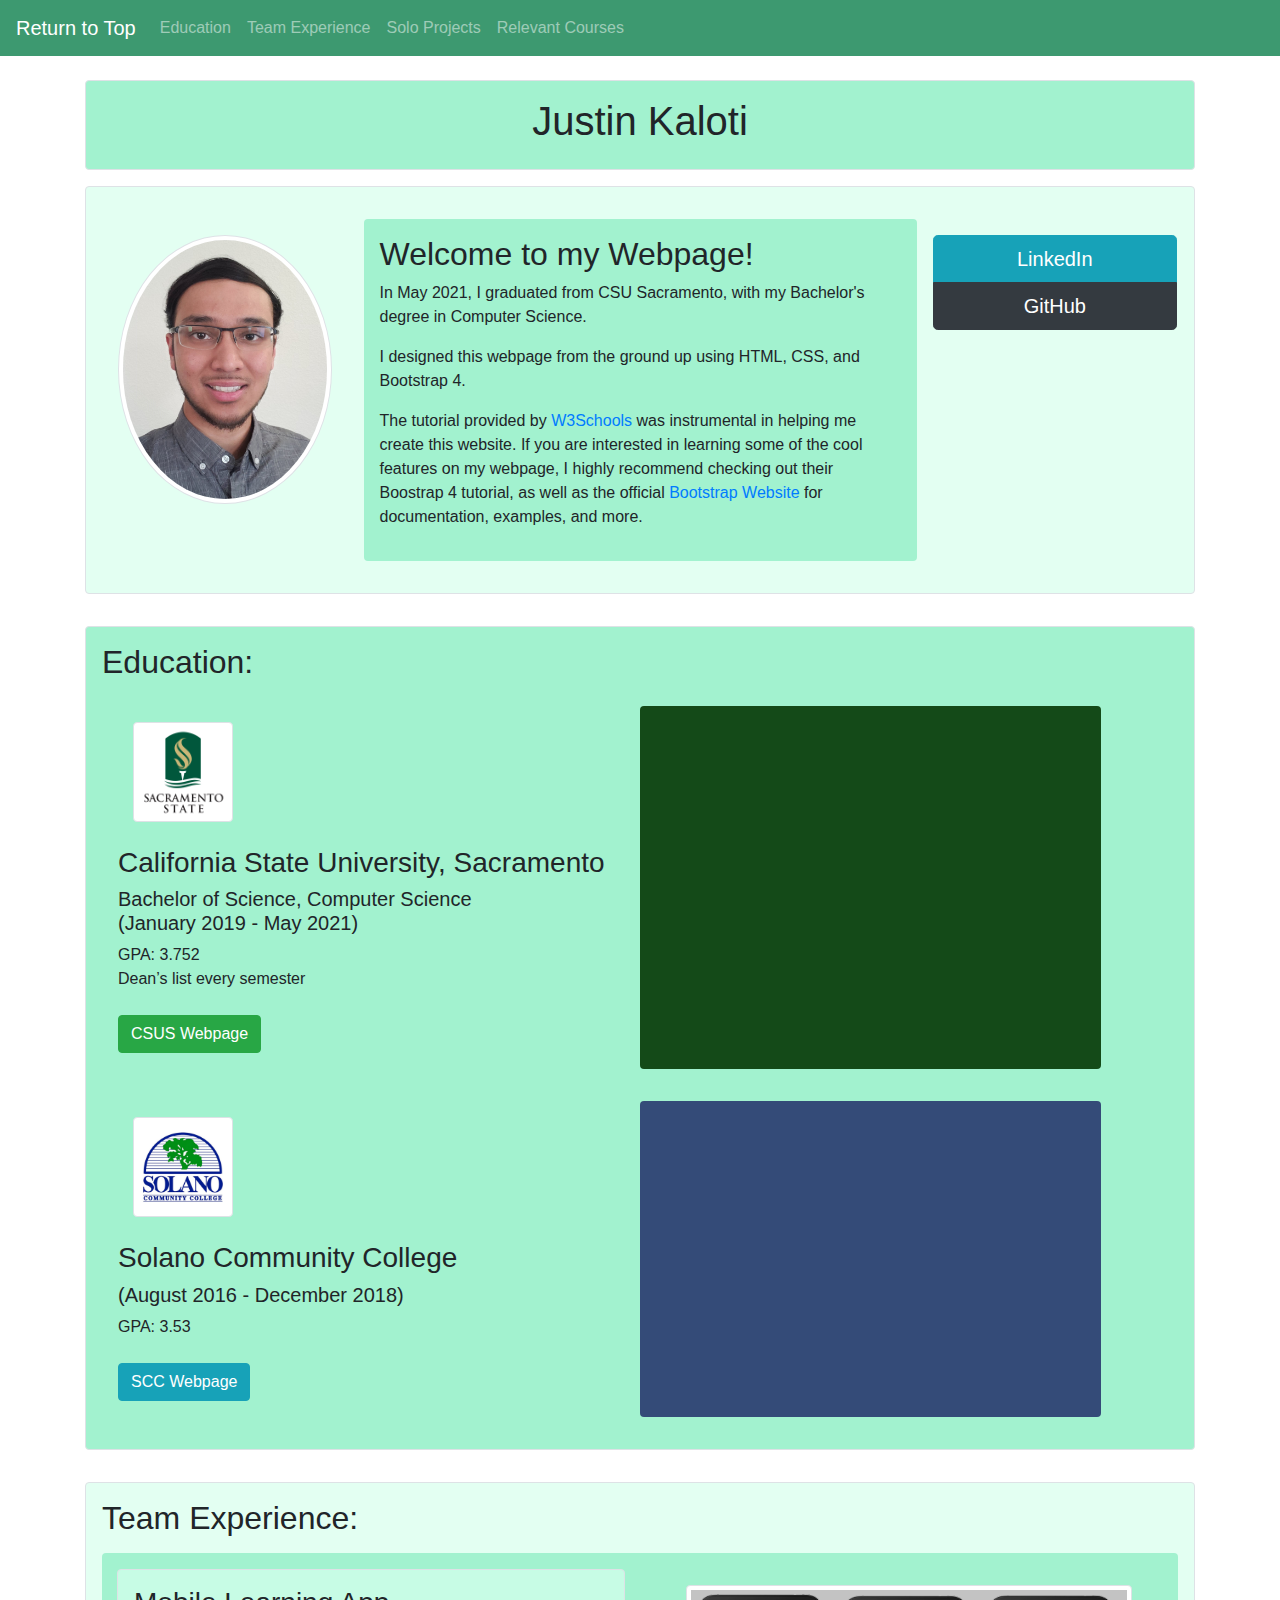
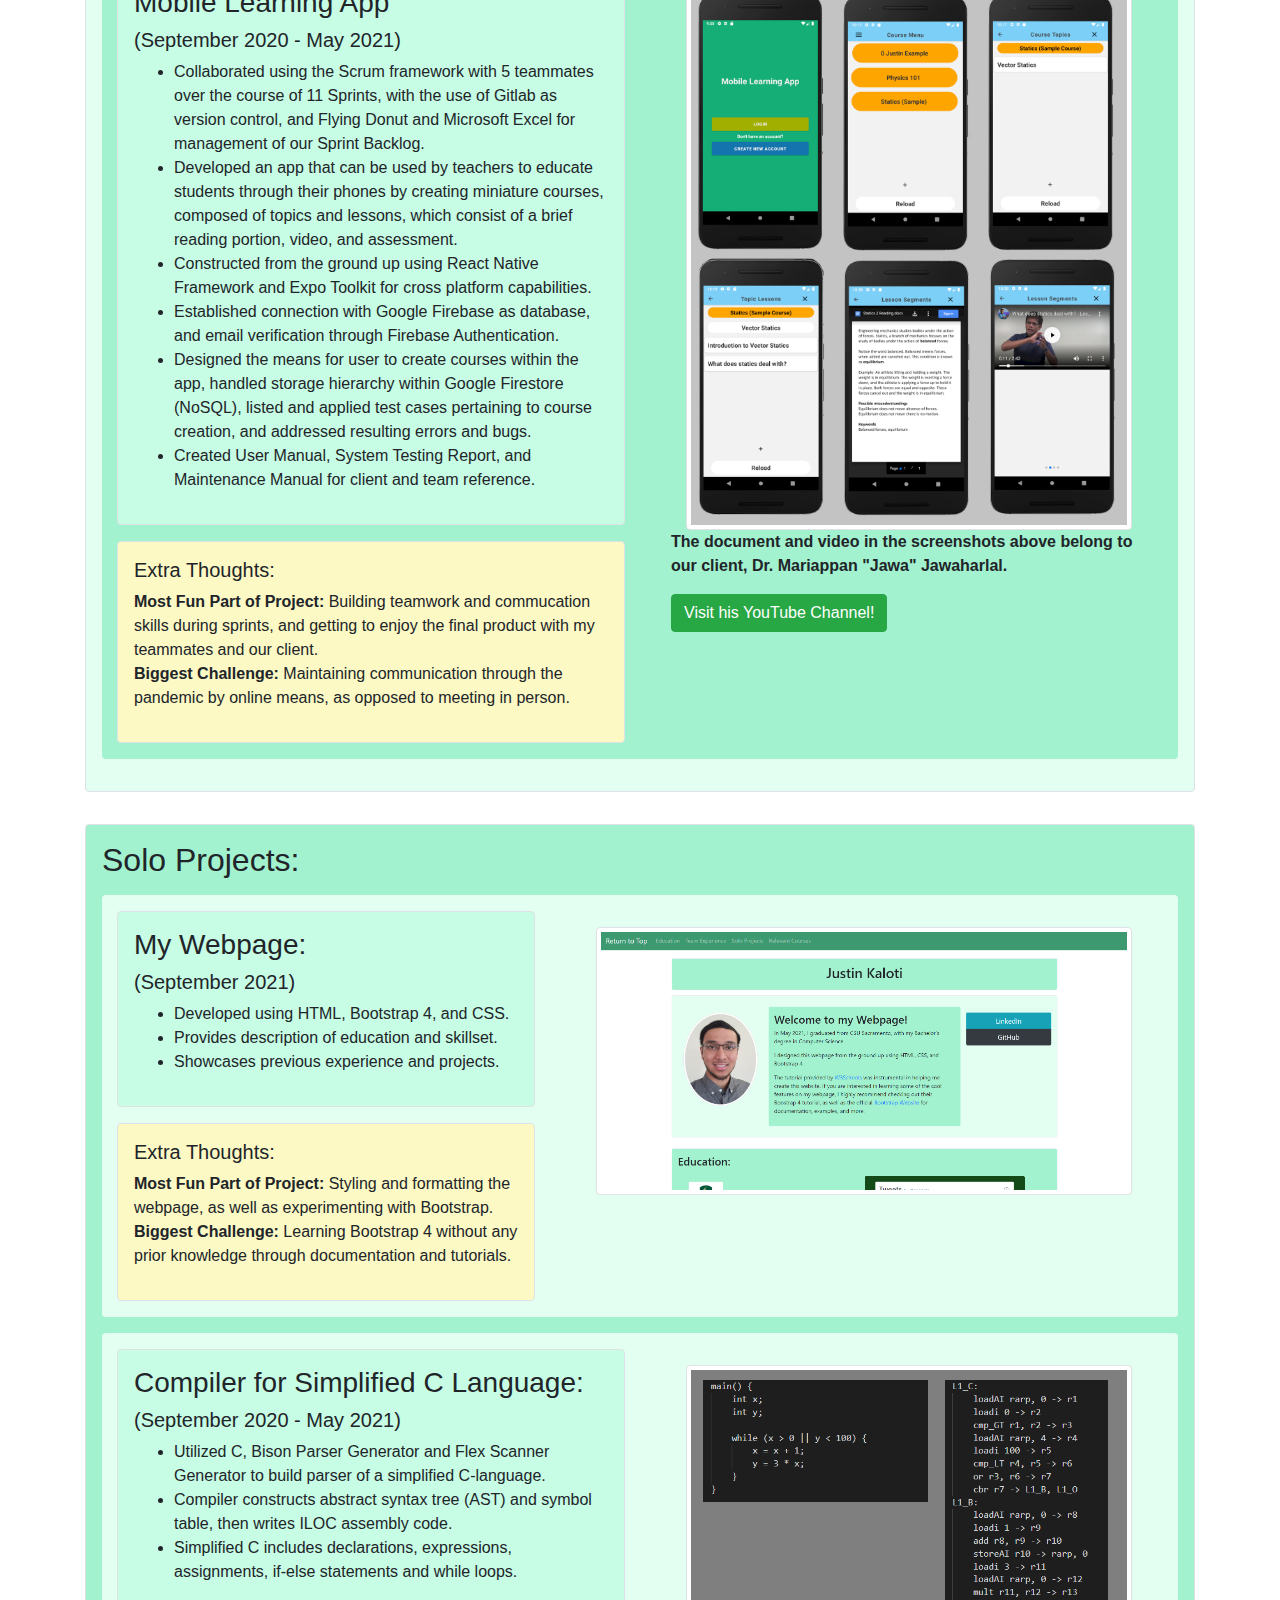
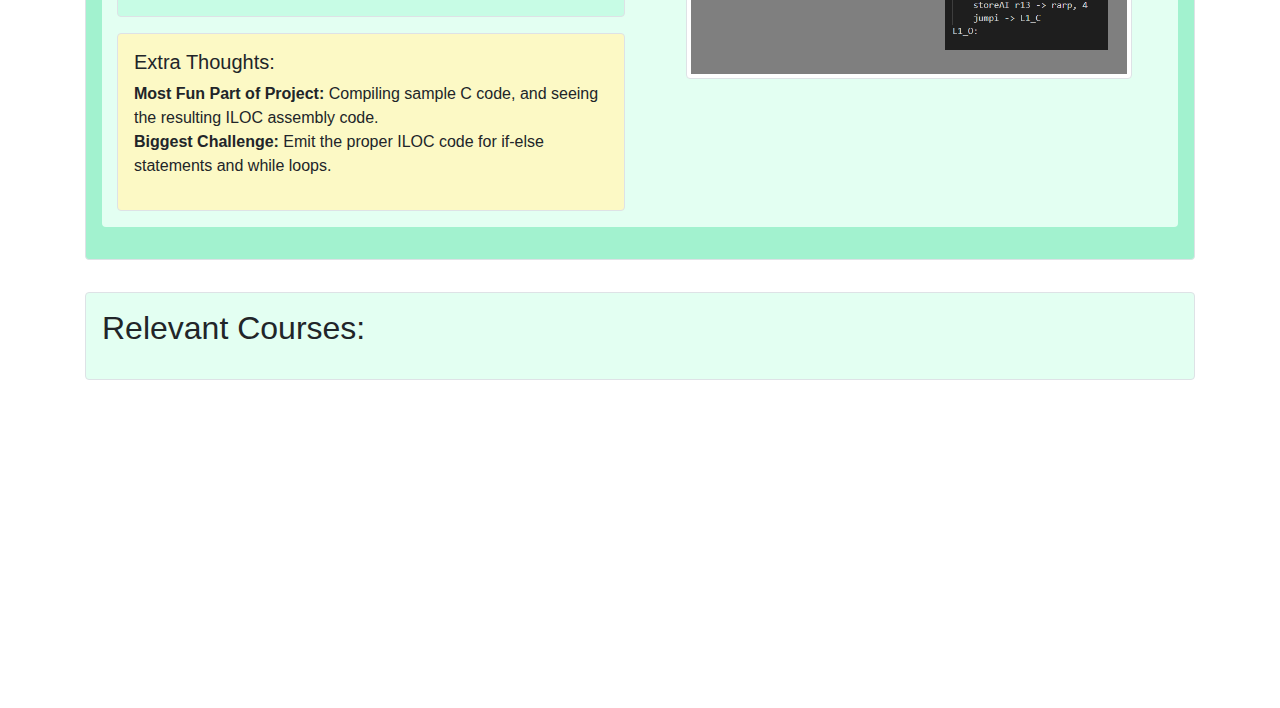
==== index.html @ 1a113081 "remove test images" ====
<!DOCTYPE html>
<html lang="en">
<head>

	<title>Justin Kaloti</title>
	<meta charset="UTF-8">
	<meta name="viewport" content="width=device-width, initial-scale=1">	

	<!--Bootstrap links-->
	<link rel="stylesheet" href="https://maxcdn.bootstrapcdn.com/bootstrap/4.5.2/css/bootstrap.min.css">
	<script src="https://ajax.googleapis.com/ajax/libs/jquery/3.5.1/jquery.min.js"></script>
	<script src="https://cdnjs.cloudflare.com/ajax/libs/popper.js/1.16.0/umd/popper.min.js"></script>
	<script src="https://maxcdn.bootstrapcdn.com/bootstrap/4.5.2/js/bootstrap.min.js"></script>

	<!-- CSS Files-->
	<link rel="stylesheet" href="./styles/index.css" />

</head>


<body class>

<!-- Navigation bar-->
<nav class="navbar navbar-expand-md navbar-col navbar-dark fixed-top">
	<a class="navbar-brand" href="#">Return to Top</a>

	  <!-- Toggler/collapsibe Button -->
	  <button class="navbar-toggler" type="button" data-toggle="collapse" data-target="#collapsibleNavbar">
		<span class="navbar-toggler-icon"></span>
	  </button>

	  <div class="collapse navbar-collapse" id="collapsibleNavbar">
		<ul class="navbar-nav">
			<li class="nav-item">
				<a class="nav-link" href="#edu">Education</a>
			</li>
			<li class="nav-item">
				<a class="nav-link" href="#team">Team Experience</a>
			</li>
			<li class="nav-item">
				<a class="nav-link" href="#solo">Solo Projects</a>
			</li>
			<li class="nav-item">
				<a class="nav-link" href="#courses">Relevant Courses</a>
			</li>
		</ul>
	</div>
</nav>


<!-- Container for Margins-->
<div class="container" style="margin-top:80px">

	<!-- Title Bar -->
	<div class="container p-3 my-3 border primary rounded">
		<center><h1>Justin Kaloti</h1></center>
	</div>

	<!-- Welcome Box -->
	<div class="container p-3 my-3 border secondary rounded">

		<div class="row">

			<div class="col-sm-3 p-3 my-3 ">	
				<div class="container">     
					<img src="Me.jpg"  alt="Myself" class="img-fluid img-thumbnail rounded-circle"> 
				</div>
			</div>

			<div class="col-sm-6 p-3 my-3 primary rounded">
				<h2>Welcome to my Webpage!</h2>

				<p>In May 2021, I graduated from CSU Sacramento, with my Bachelor's degree in Computer Science.</p>

				<p>I designed this webpage from the ground up using HTML, CSS, and Bootstrap 4.</p>

				<p>The tutorial provided by 
				<a href="https://www.w3schools.com/bootstrap4/default.asp">W3Schools</a> 
				was instrumental in helping me create this website. 
				If you are interested in learning some of the cool features on my webpage, I highly recommend checking out their 
				Boostrap 4 tutorial, as well as the official 
				<a href="https://getbootstrap.com/docs/4.0/getting-started/introduction">Bootstrap Website</a> for documentation,
				examples, and more.
				</p>

			</div>	
			
			<div class="col-sm-3 p-3 my-3 ">	
				
				<!-- Vertical button group with links -->
				<center>
				<div class="btn-group-vertical btn-group-lg btn-block">
					<a href="https://www.linkedin.com/in/justin-kaloti-1b9454218/" type="button" class="btn btn-info">LinkedIn</button>
					<a href="https://github.com/Justins574"	 type="button" class="btn btn-dark">GitHub</a>
				</div>
				</center>
			</div>
	
		</div>

	</div>

	<!-- Education Box -->
	<a> <h1 style="padding-top: 40px; margin-top: -40px;" id="edu"></h1> </a>
	<div class="container p-3 my-3 border primary rounded" >
		
		<h2>Education:</h2>
		
		<!-- CSUS Box -->
		<div class="row">
			<div class="col-sm-6 p-3 my-3">	
				<div class="container">
					
					<div class="container">     
						<img src="CSUS.jpg"  alt="CSUS" class="img-fluid img-thumbnail rounded img-reduce"> 
					</div> <br>

					<h3>California State University, Sacramento</h3>
					<h5>Bachelor of Science, Computer Science <br> (January 2019 - May 2021)</h5>
					GPA: 3.752 <br>
					Dean’s list every semester <br><br>
					<a href="https://www.csus.edu/"	 type="button" class="btn btn-success">CSUS Webpage</a>
					
				</div>
			</div>
			<div class="col-sm-5 p-3 my-3 sacramento rounded">	
				<div class="container">     
					<a class="twitter-timeline" href="https://twitter.com/sacstate?ref_src=twsrc%5Etfw"
					data-width="400" data-height="400"> </a> 
					<script async src="https://platform.twitter.com/widgets.js" charset="utf-8"></script>
				</div>
			</div>
		</div>

		<!-- SCC Box -->
		<div class="row">
			<div class="col-sm-6 p-3 my-3 ">	
				<div class="container">     

					<div class="container">     
						<img src="SCC.jpg"  alt="SCC" class="img-fluid img-thumbnail rounded img-reduce"> 
					</div> <br>

					<h3>Solano Community College</h3>
					<h5>(August 2016 - December 2018)</h5>
					GPA: 3.53 <br><br>
					<a href="https://welcome.solano.edu/"	 type="button" class="btn btn-info">SCC Webpage</a>

				</div>
			</div>
			<div class="col-sm-5 p-3 my-3 solano rounded">	
				<div class="container">     
					<a class="twitter-timeline" href="https://twitter.com/solanocommcolle?ref_src=twsrc%5Egoogle%7Ctwcamp%5Eserp%7Ctwgr%5Eauthor"
					data-width="400" data-height="400"> </a> 
					<script async src="https://platform.twitter.com/widgets.js" charset="utf-8"></script>
				</div>
			</div>
		</div>


	</div>


	<!-- Team Experience -->
	<a> <h1 style="padding-top: 40px; margin-top: -40px;" id="team"></h1> </a>
	<div class="container p-3 my-3 border secondary rounded">

		<h2>Team Experience:</h2>

		<!-- Mobile Learning App Box -->
		<div class="container primary rounded my-3">
			<div class="row">

				<div class="col-sm-6">	
					<div class="container border tertiary rounded  p-3 my-3">
						<h3>Mobile Learning App</h3>
						<h5>(September 2020 - May 2021)</h5>
						<ul>
							<li>Collaborated using the Scrum framework with 5 teammates over the course of 11 Sprints, with the use of Gitlab as
								version control, and Flying Donut and Microsoft Excel for management of our Sprint Backlog.
							</li>
							<li>Developed an app that can be used by teachers to educate students through their phones by creating miniature
								courses, composed of topics and lessons, which consist of a brief reading portion, video, and assessment.</li>
							<li>Constructed from the ground up using React Native Framework and Expo Toolkit for cross platform capabilities.</li>
							<li>Established connection with Google Firebase as database, and email verification through Firebase Authentication.</li>
							<li>Designed the means for user to create courses within the app, handled storage hierarchy within Google Firestore</li>
								(NoSQL), listed and applied test cases pertaining to course creation, and addressed resulting errors and bugs.
							<li>Created User Manual, System Testing Report, and Maintenance Manual for client and team reference.</li>

						</ul>
					</div>

					<div class="container border extra_thoughts rounded p-3 my-3">
						<h5>Extra Thoughts:</h5>
						<p>
							<strong>Most Fun Part of Project:</strong>
							Building teamwork and commucation skills during sprints, and getting to enjoy the final product with my teammates and our client.
							<br>

							<strong>Biggest Challenge:</strong>
							Maintaining communication through the pandemic by online means, as opposed to meeting in person.
							<br>

						</p>
					</div>

				</div>

				<div class="col-sm-6 p-3 my-3">	
					<div class="container">
						<div class="container">     
							<img src="Mobile Learning App.png"  alt="Mobile" class="img-fluid img-thumbnail rounded"> 
						</div>
					</div>

					<div class="container">
						<p>
							<strong>The document and video in the screenshots above belong to our client, Dr. Mariappan "Jawa" Jawaharlal.</strong>
						</p>
						<a href="https://www.youtube.com/channel/UCD2BZiPZCD4WR0AMD7f00rA/featured"	 type="button" class="btn btn-success">
							Visit his YouTube Channel!</a>
					</div>
				</div>
			</div>
		</div>
	</div>


	<a> <h1 style="padding-top: 40px; margin-top: -40px;" id="solo"></h1> </a>
	<div class="container p-3 my-3 border primary rounded">

		<h2>Solo Projects:</h2>

		<!-- My Webpage-->
		<div class="container secondary rounded my-3">
			<div class="row">

				<div class="col-sm-5">	
					<div class="container border tertiary rounded  p-3 my-3">
						<h3>My Webpage:</h3>
						<h5>(September 2021)</h5>
						<ul>
							<li>Developed using HTML, Bootstrap 4, and CSS.
							</li>
							<li>Provides description of education and skillset.
							</li>
							<li>Showcases previous experience and projects.
							</li>

						</ul>
					</div>

					<div class="container border extra_thoughts rounded p-3 my-3">
						<h5>Extra Thoughts:</h5>
						<p>
							<strong>Most Fun Part of Project:</strong>
							Styling and formatting the webpage, as well as experimenting with Bootstrap.
							<br>

							<strong>Biggest Challenge:</strong>
							Learning Bootstrap 4 without any prior knowledge through documentation and tutorials.
							<br>

						</p>
					</div>

				</div>

				<div class="col-sm-7 p-3 my-3">	
					<div class="container">
						<div class="container">     
							<img src="MyWebpage.png"  alt="Webpage" class="img-fluid img-thumbnail rounded"> 
						</div>
					</div>
				</div>
			</div>
		</div>

		<!-- Compiler for Simplified C Language -->
		<div class="container secondary rounded my-3">
			<div class="row">

				<div class="col-sm-6">	
					<div class="container border tertiary rounded  p-3 my-3">
						<h3>Compiler for Simplified C Language:</h3>
						<h5>(September 2020 - May 2021)</h5>
						<ul>
							<li>Utilized C, Bison Parser Generator and Flex Scanner Generator to build parser of a simplified C-language.
							</li>
							<li>Compiler constructs abstract syntax tree (AST) and symbol table, then writes ILOC assembly code. 
							</li>
							<li>Simplified C includes declarations, expressions, assignments, if-else statements and while loops.
							</li>

						</ul>
					</div>

					<div class="container border extra_thoughts rounded p-3 my-3">
						<h5>Extra Thoughts:</h5>
						<p>
							<strong>Most Fun Part of Project:</strong>
							Compiling sample C code, and seeing the resulting ILOC assembly code. 
							<br>

							<strong>Biggest Challenge:</strong>
							Emit the proper ILOC code for if-else statements and while loops.
							<br>

						</p>
					</div>

				</div>

				<div class="col-sm-6 p-3 my-3">	
					<div class="container">
						<div class="container">     
							<img src="Compiler.png"  alt="Compiler" class="img-fluid img-thumbnail rounded"> 
						</div>
					</div>
				</div>
			</div>
		</div>


		
	</div>


	<a> <h1 style="padding-top: 40px; margin-top: -40px;" id="courses"></h1> </a>
	<div class="container p-3 my-3 border secondary rounded">

		<h2>Relevant Courses:</h2>

		<p>

		</p>

	</div>

</div>

<br><br><br><br><br><br><br><br><br><br><br><br><br>

</body>
</html>
---- styles/index.css ----
.navbar-col{
    background-color: #3D9970;
}

.primary{
    background-color: #a2f2cf;
}

.secondary{
    background-color: #e3fff2;
}

.tertiary{
    background-color: #c7fce5;
}


.extra_thoughts{
 background-color: #fcf9c5;   
}

.solano{
    background-color: #344b78;
}

.sacramento{
    background-color: #144a18;
}

.img-reduce{
    width: 100px;
    height: auto;
}

.old{background-color: #fec59c;}
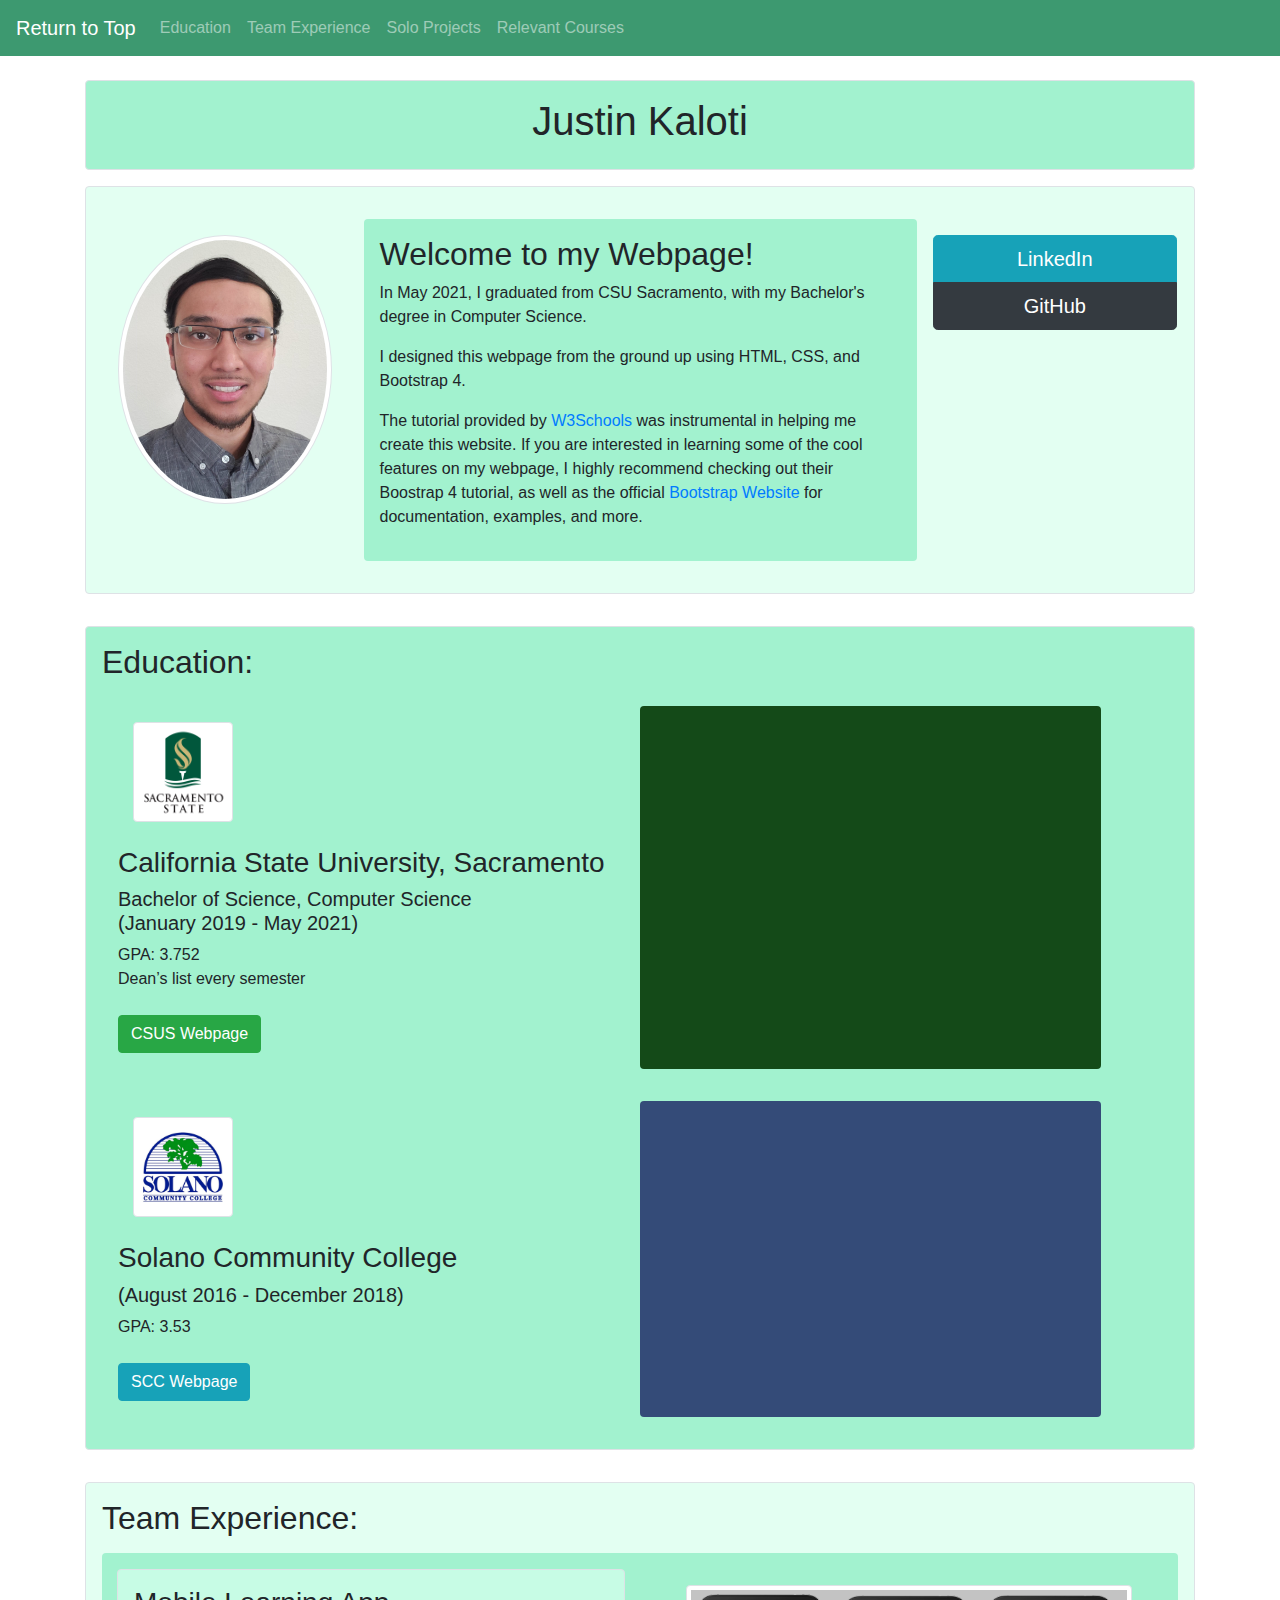
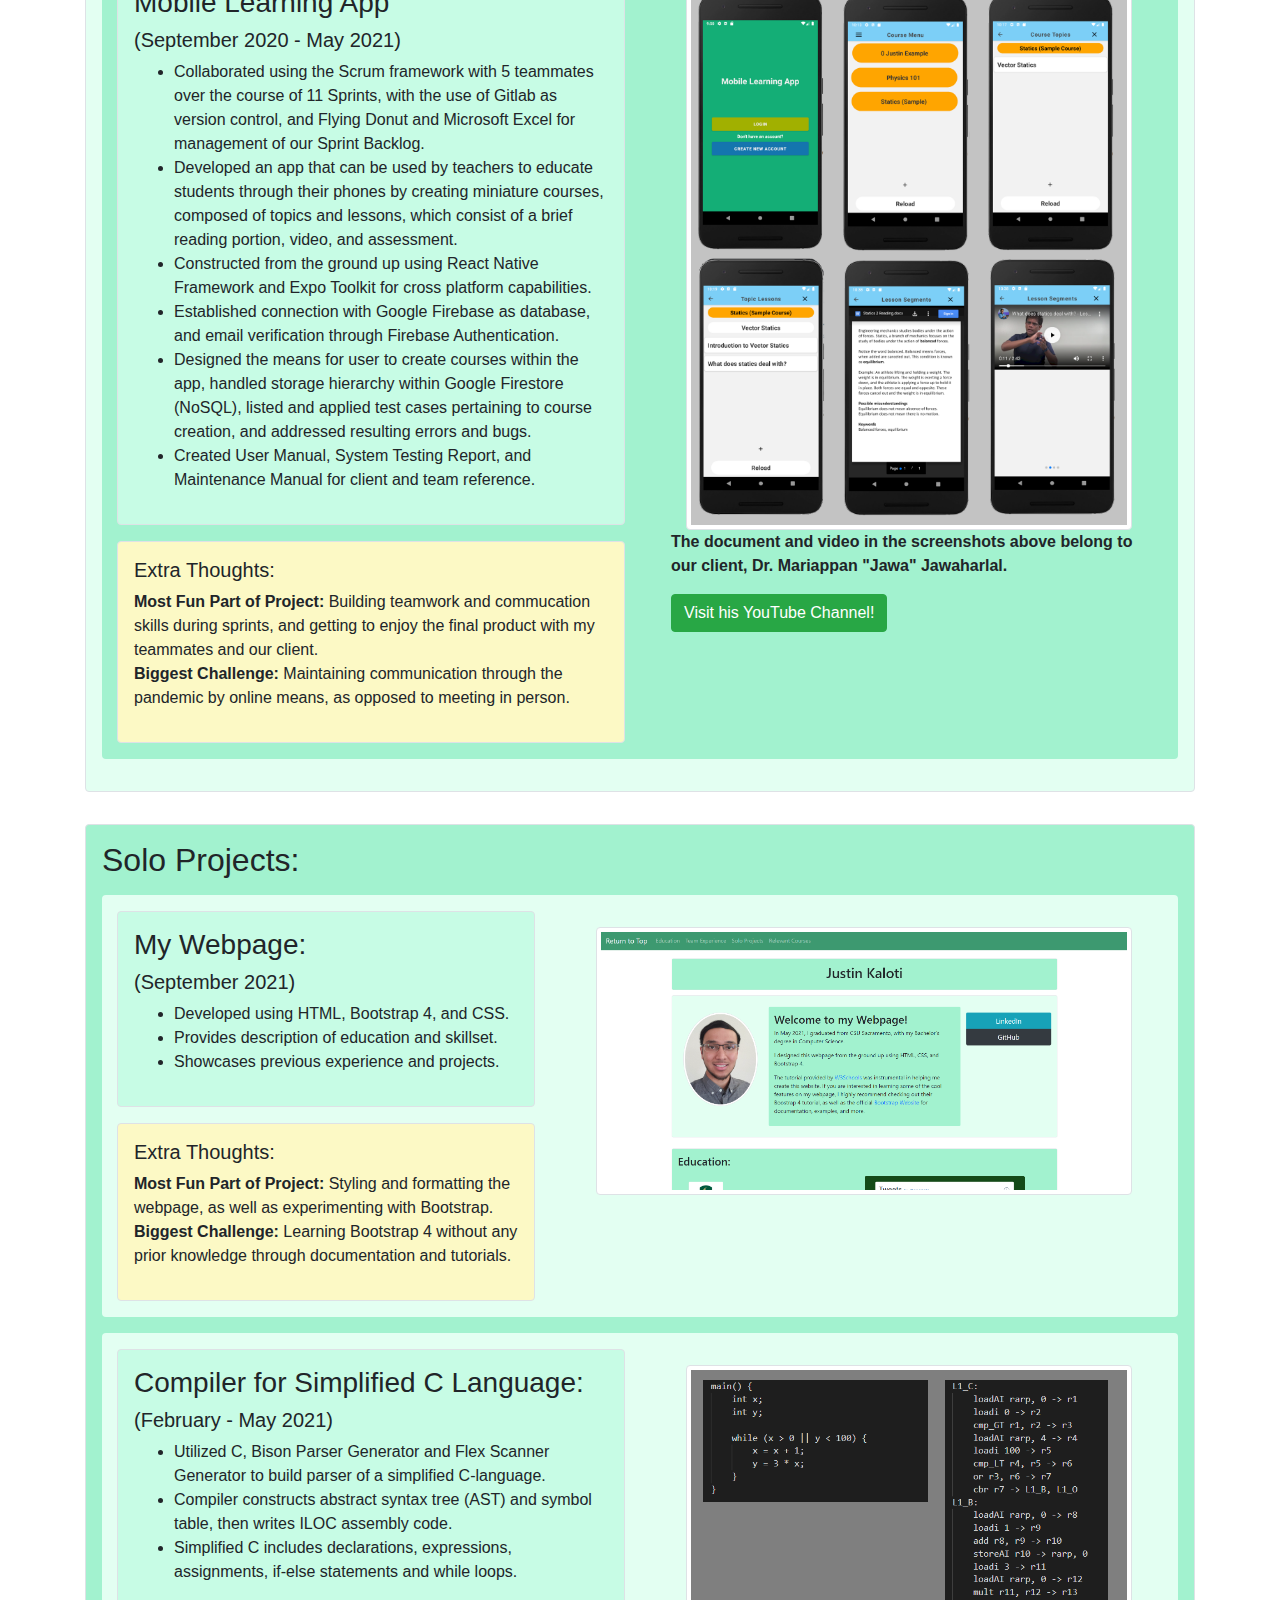
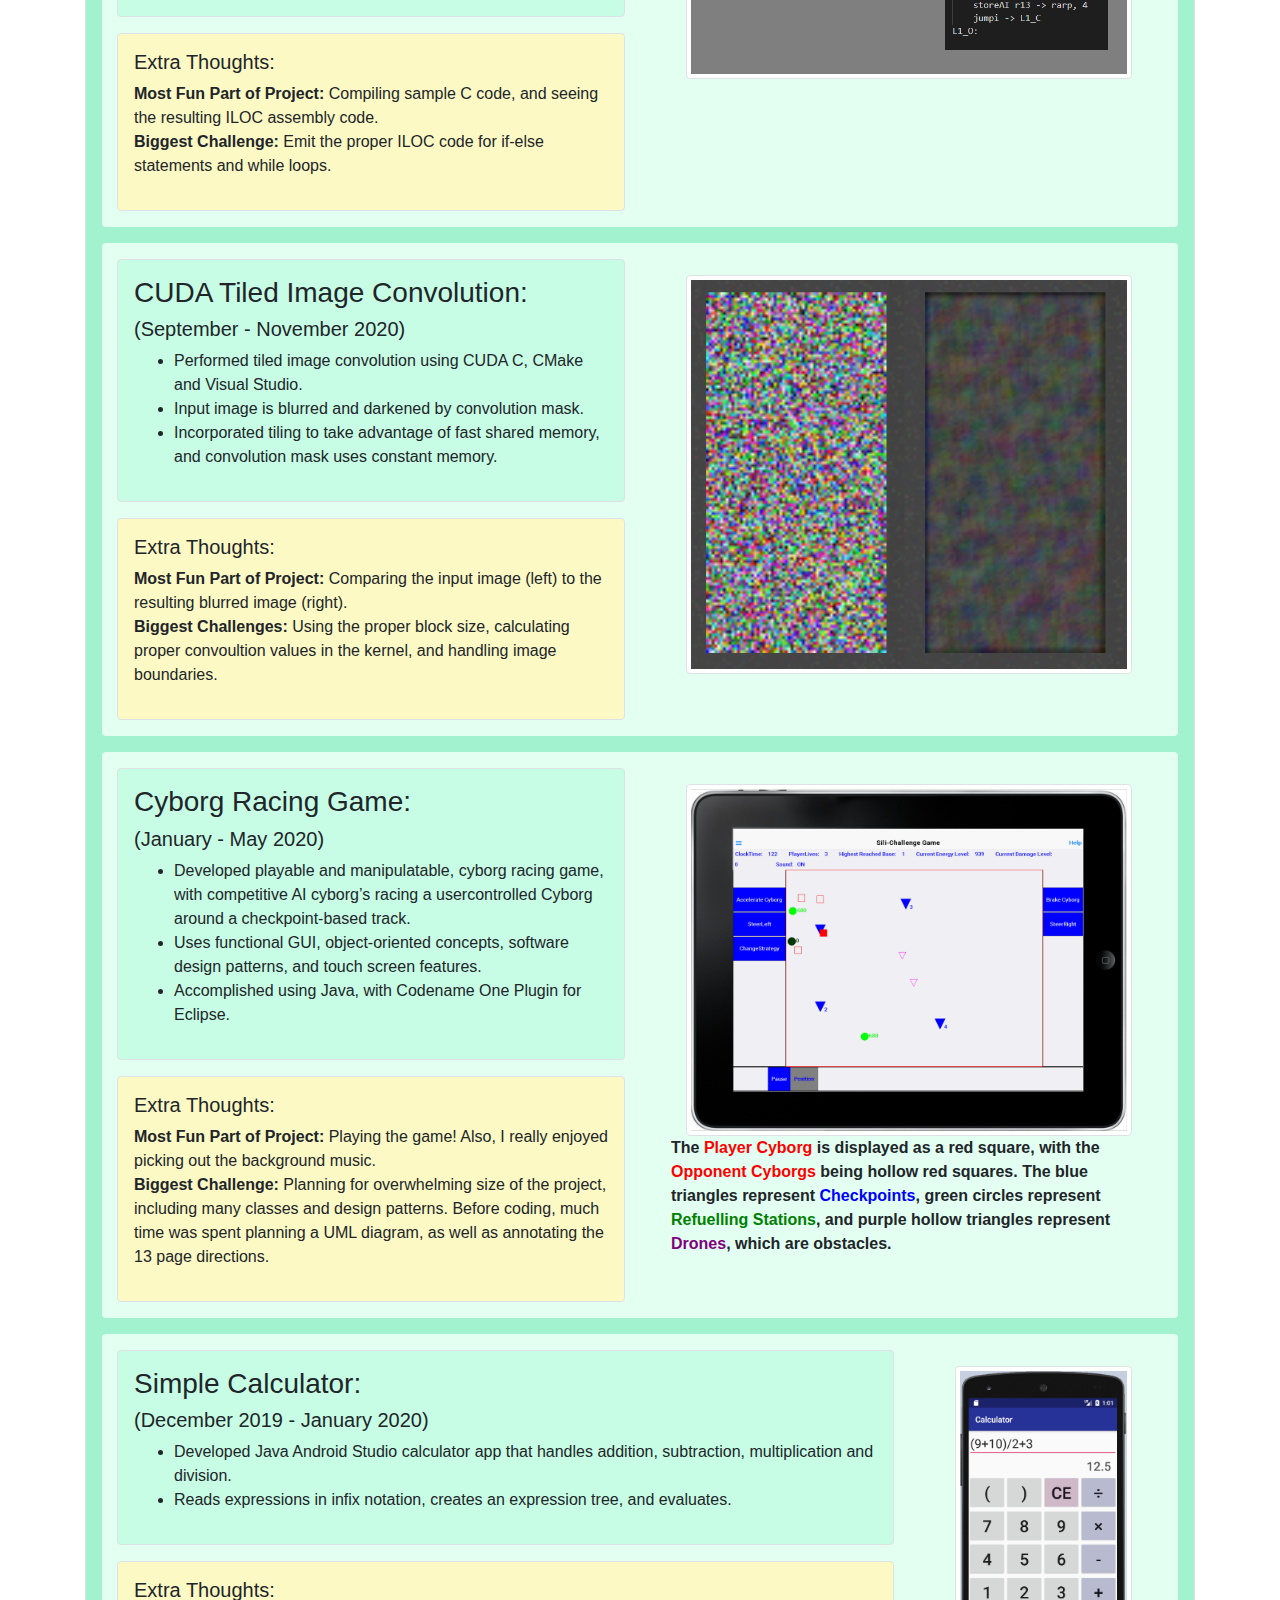
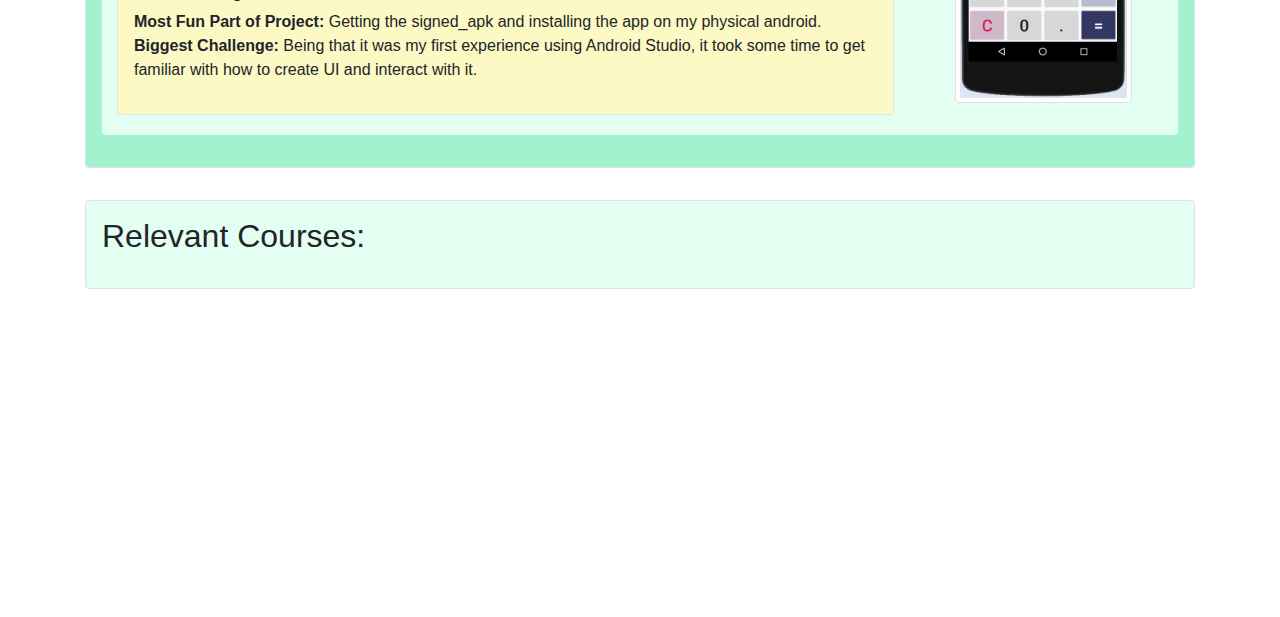
==== commit dd7eb2a4: "Added remaining three projects" ====
--- a/index.html
+++ b/index.html
@@ -283,7 +283,7 @@
 				<div class="col-sm-6">	
 					<div class="container border tertiary rounded  p-3 my-3">
 						<h3>Compiler for Simplified C Language:</h3>
-						<h5>(September 2020 - May 2021)</h5>
+						<h5>(February - May 2021)</h5>
 						<ul>
 							<li>Utilized C, Bison Parser Generator and Flex Scanner Generator to build parser of a simplified C-language.
 							</li>
@@ -321,6 +321,153 @@
 			</div>
 		</div>
 
+		<!-- CUDA Tiled Image Convolution -->
+		<div class="container secondary rounded my-3">
+			<div class="row">
+
+				<div class="col-sm-6">	
+					<div class="container border tertiary rounded  p-3 my-3">
+						<h3>CUDA Tiled Image Convolution:</h3>
+						<h5>(September - November 2020)</h5>
+						<ul>
+							<li>Performed tiled image convolution using CUDA C, CMake and Visual Studio.
+							</li>
+							<li>Input image is blurred and darkened by convolution mask.
+							</li>
+							<li>Incorporated tiling to take advantage of fast shared memory, and convolution mask uses constant memory.
+							</li>
+
+
+						</ul>
+					</div>
+
+					<div class="container border extra_thoughts rounded p-3 my-3">
+						<h5>Extra Thoughts:</h5>
+						<p>
+							<strong>Most Fun Part of Project:</strong>
+							Comparing the input image (left) to the resulting blurred image (right).
+							<br>
+
+							<strong>Biggest Challenges:</strong>
+							Using the proper block size, calculating proper convoultion values in the kernel, and handling image boundaries.
+							<br>
+
+						</p>
+					</div>
+
+				</div>
+
+				<div class="col-sm-6 p-3 my-3">	
+					<div class="container">
+						<div class="container">     
+							<img src="Convolution.png"  alt="Convolution" class="img-fluid img-thumbnail rounded"> 
+						</div>
+					</div>
+				</div>
+			</div>
+		</div>
+		
+		<!-- Cyborg Game -->
+		<div class="container secondary rounded my-3">
+			<div class="row">
+
+				<div class="col-sm-6">	
+					<div class="container border tertiary rounded  p-3 my-3">
+						<h3>Cyborg Racing Game:</h3>
+						<h5>(January - May 2020)</h5>
+						<ul>
+							<li>Developed playable and manipulatable, cyborg racing game, with competitive 
+								AI cyborg’s racing a usercontrolled Cyborg around a checkpoint-based track. 
+							</li>
+							<li>Uses functional GUI, object-oriented concepts, software design patterns, and touch screen features. 
+							</li>
+							<li>Accomplished using Java, with Codename One Plugin for Eclipse. 
+							</li>
+
+						</ul>
+					</div>
+
+					<div class="container border extra_thoughts rounded p-3 my-3">
+						<h5>Extra Thoughts:</h5>
+						<p>
+							<strong>Most Fun Part of Project:</strong>
+							Playing the game! Also, I really enjoyed picking out the background music.
+							<br>
+
+							<strong>Biggest Challenge:</strong>
+							Planning for overwhelming size of the project, including many classes and design patterns. 
+							Before coding, much time was spent planning a UML diagram, as well as annotating the 13 page directions.
+							<br>
+
+						</p>
+					</div>
+
+				</div>
+
+				<div class="col-sm-6 p-3 my-3">	
+					<div class="container">
+						<div class="container">     
+							<img src="CyborgGame.PNG"  alt="Cyborg Game" class="img-fluid img-thumbnail rounded"> 
+						</div>
+					</div>
+					<div class="container">
+						<p>
+							<strong>
+								The <a style="color:red;">Player Cyborg</a> is displayed as a red square, 
+								with the <a style="color:red;">Opponent Cyborgs</a> being hollow red squares.
+								The blue triangles represent <a style="color:blue;">Checkpoints</a>, 
+								green circles represent <a style="color:green;">Refuelling Stations</a>, and purple
+								hollow triangles represent <a style="color:purple;">Drones</a>, which are obstacles.
+							</strong>
+						</p>
+					</div>
+				</div>
+			</div>
+		</div>
+
+		<!-- Simple Calculator -->
+		<div class="container secondary rounded my-3">
+			<div class="row">
+
+				<div class="col-sm-9">	
+					<div class="container border tertiary rounded  p-3 my-3">
+						<h3>Simple Calculator:</h3>
+						<h5>(December 2019 - January 2020)</h5>
+						<ul>
+							<li>Developed Java Android Studio calculator app that handles addition, subtraction, multiplication and division. 
+							</li>
+							<li>Reads expressions in infix notation, creates an expression tree, and evaluates. 
+							</li>
+
+						</ul>
+					</div>
+
+					<div class="container border extra_thoughts rounded p-3 my-3">
+						<h5>Extra Thoughts:</h5>
+						<p>
+							<strong>Most Fun Part of Project:</strong>
+							Getting the signed_apk and installing the app on my physical android.
+							<br>
+
+							<strong>Biggest Challenge:</strong>
+							Being that it was my first experience using Android Studio, it took some time to get familiar with
+							how to create UI and interact with it.
+							<br>
+
+						</p>
+					</div>
+
+				</div>
+
+				<div class="col-sm-3 p-3 my-3">	
+					<div class="container">
+						<div class="container">     
+							<img src="Calculator.PNG"  alt="Calculator" class="img-fluid img-thumbnail rounded"> 
+						</div>
+					</div>
+				</div>
+			</div>
+		</div>
 
 		
 	</div>
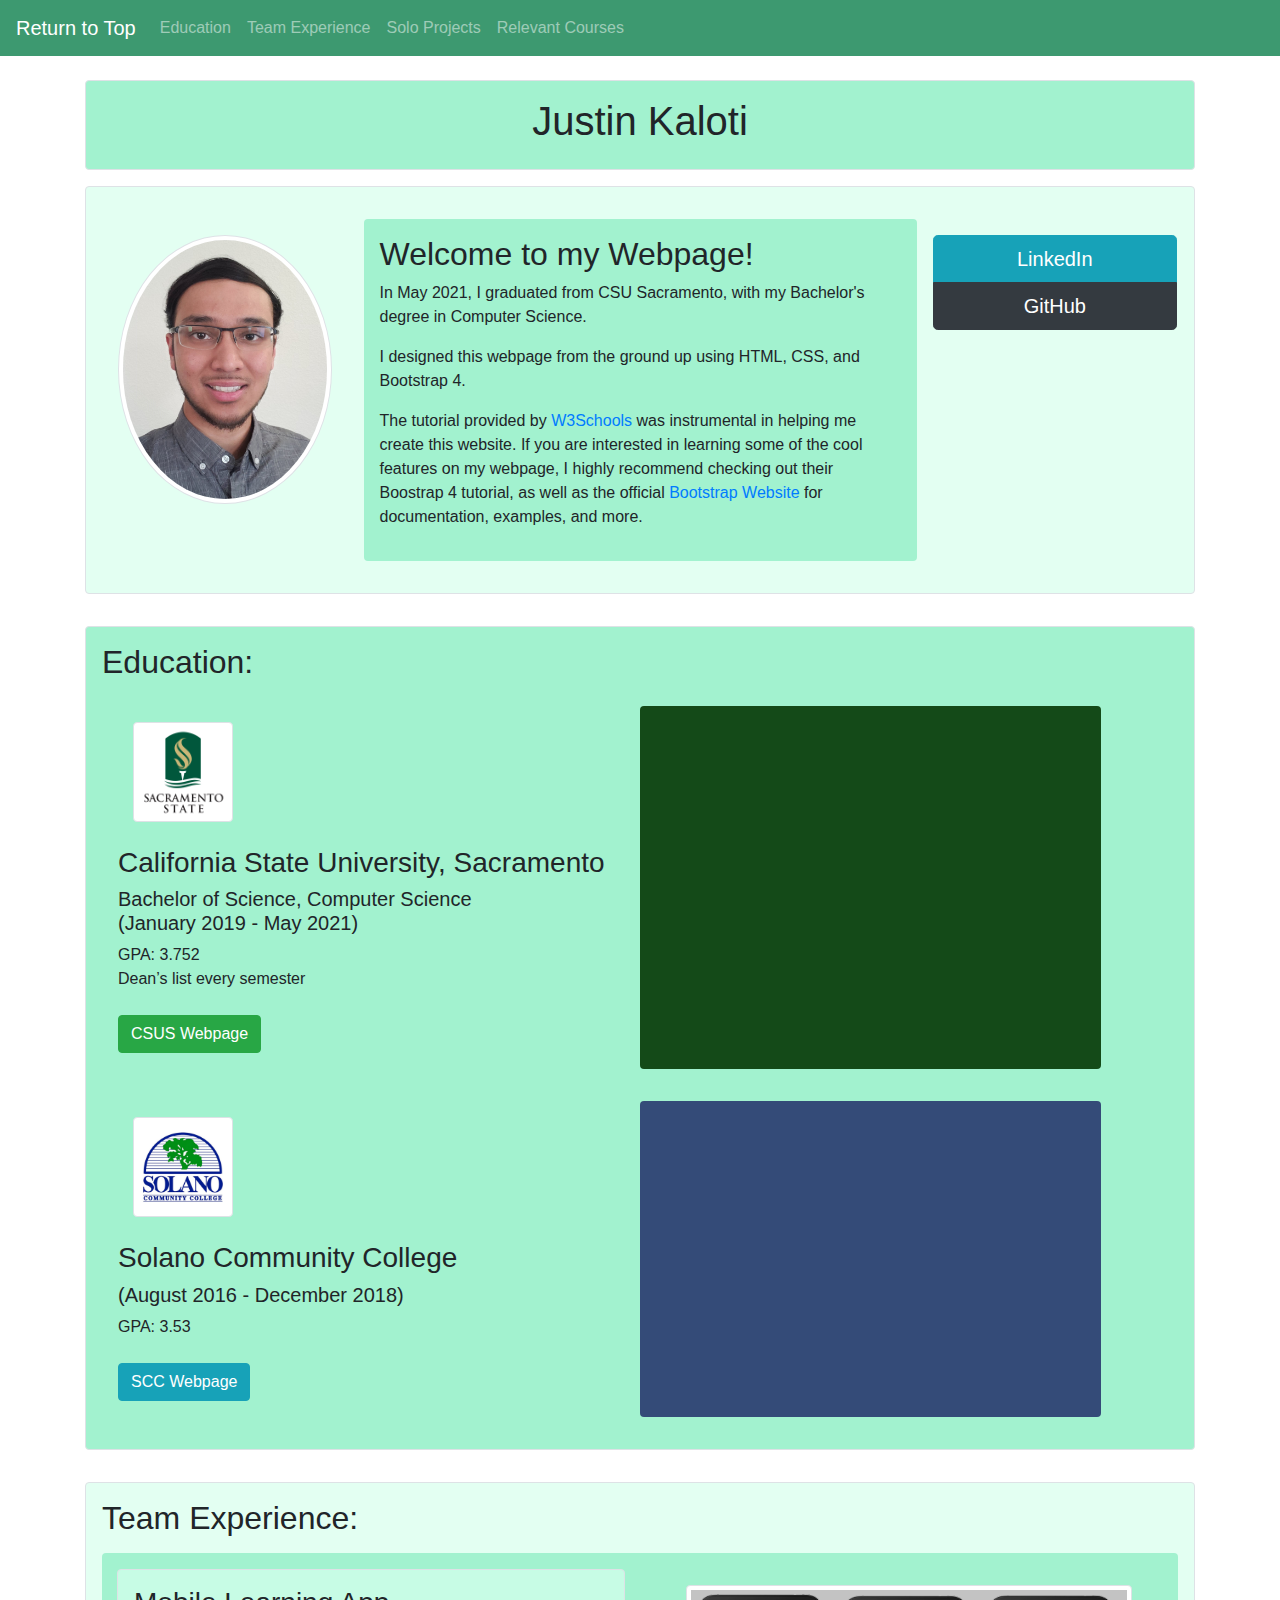
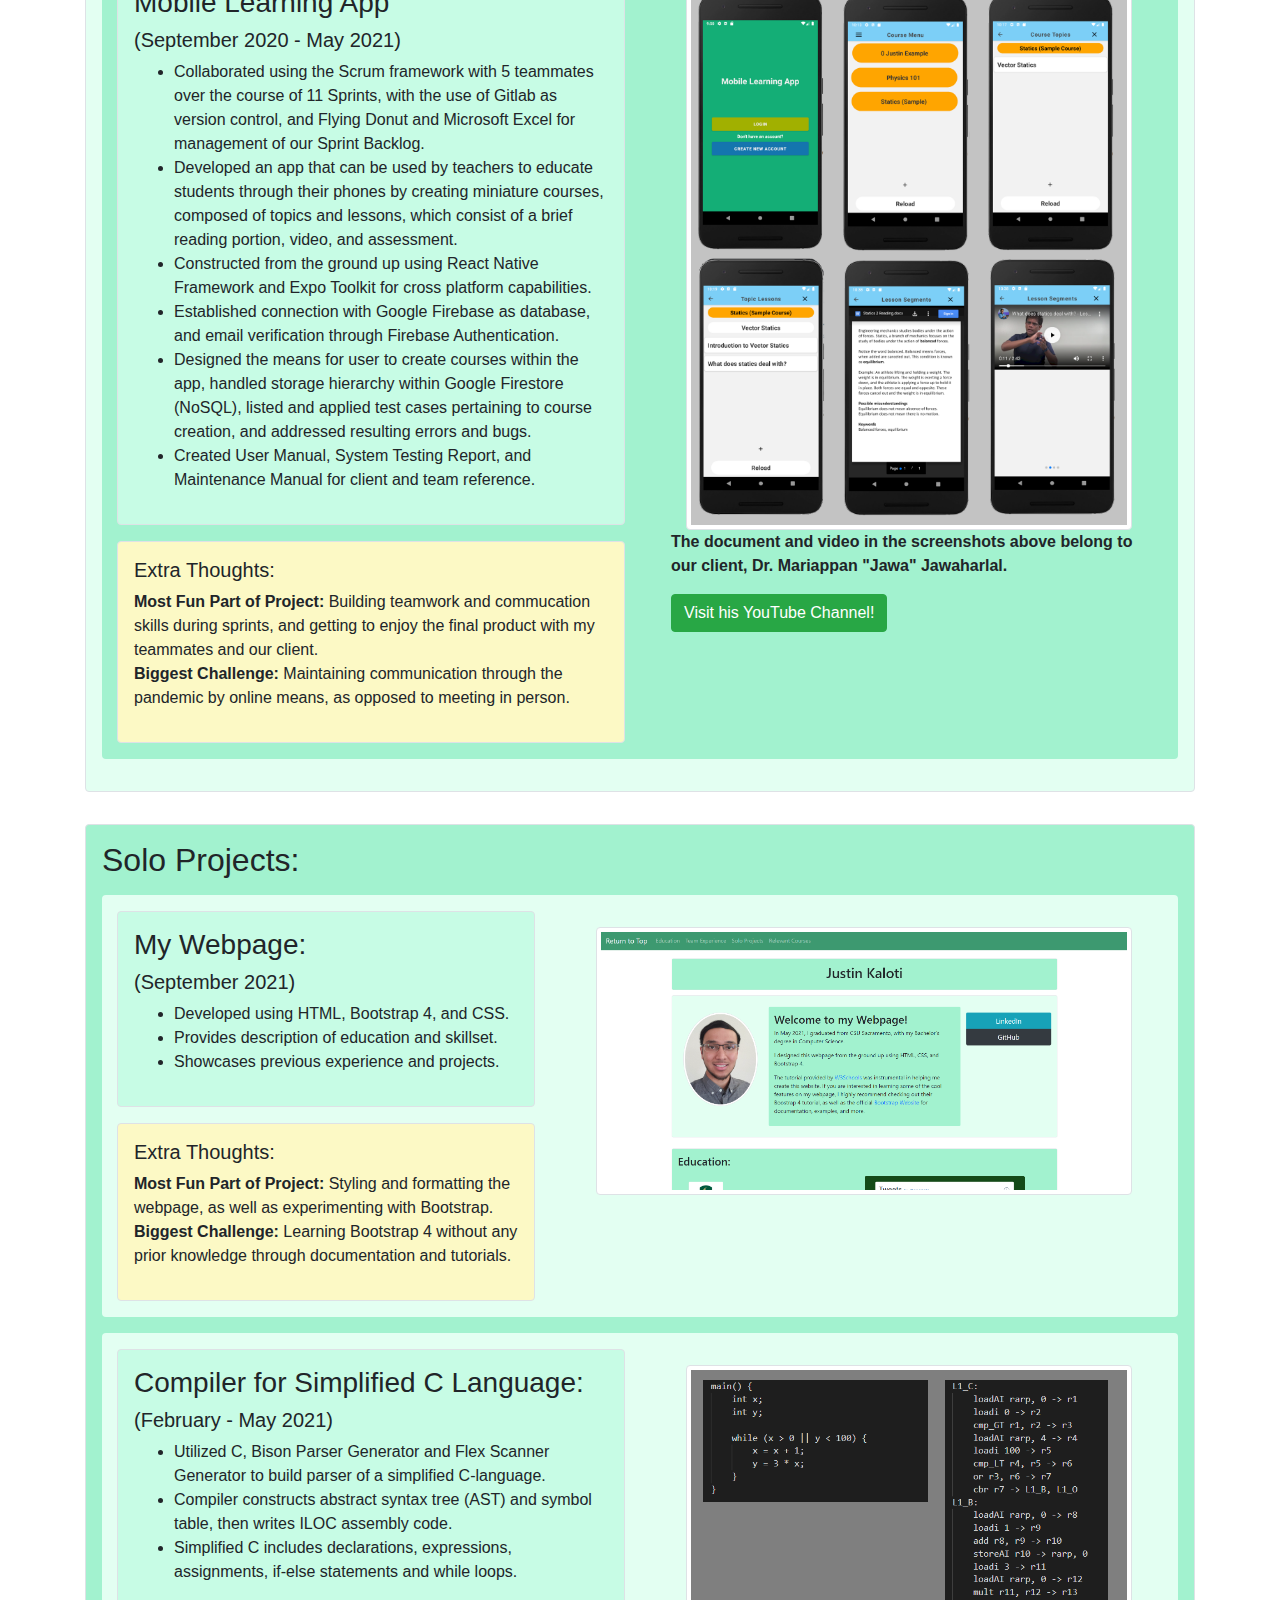
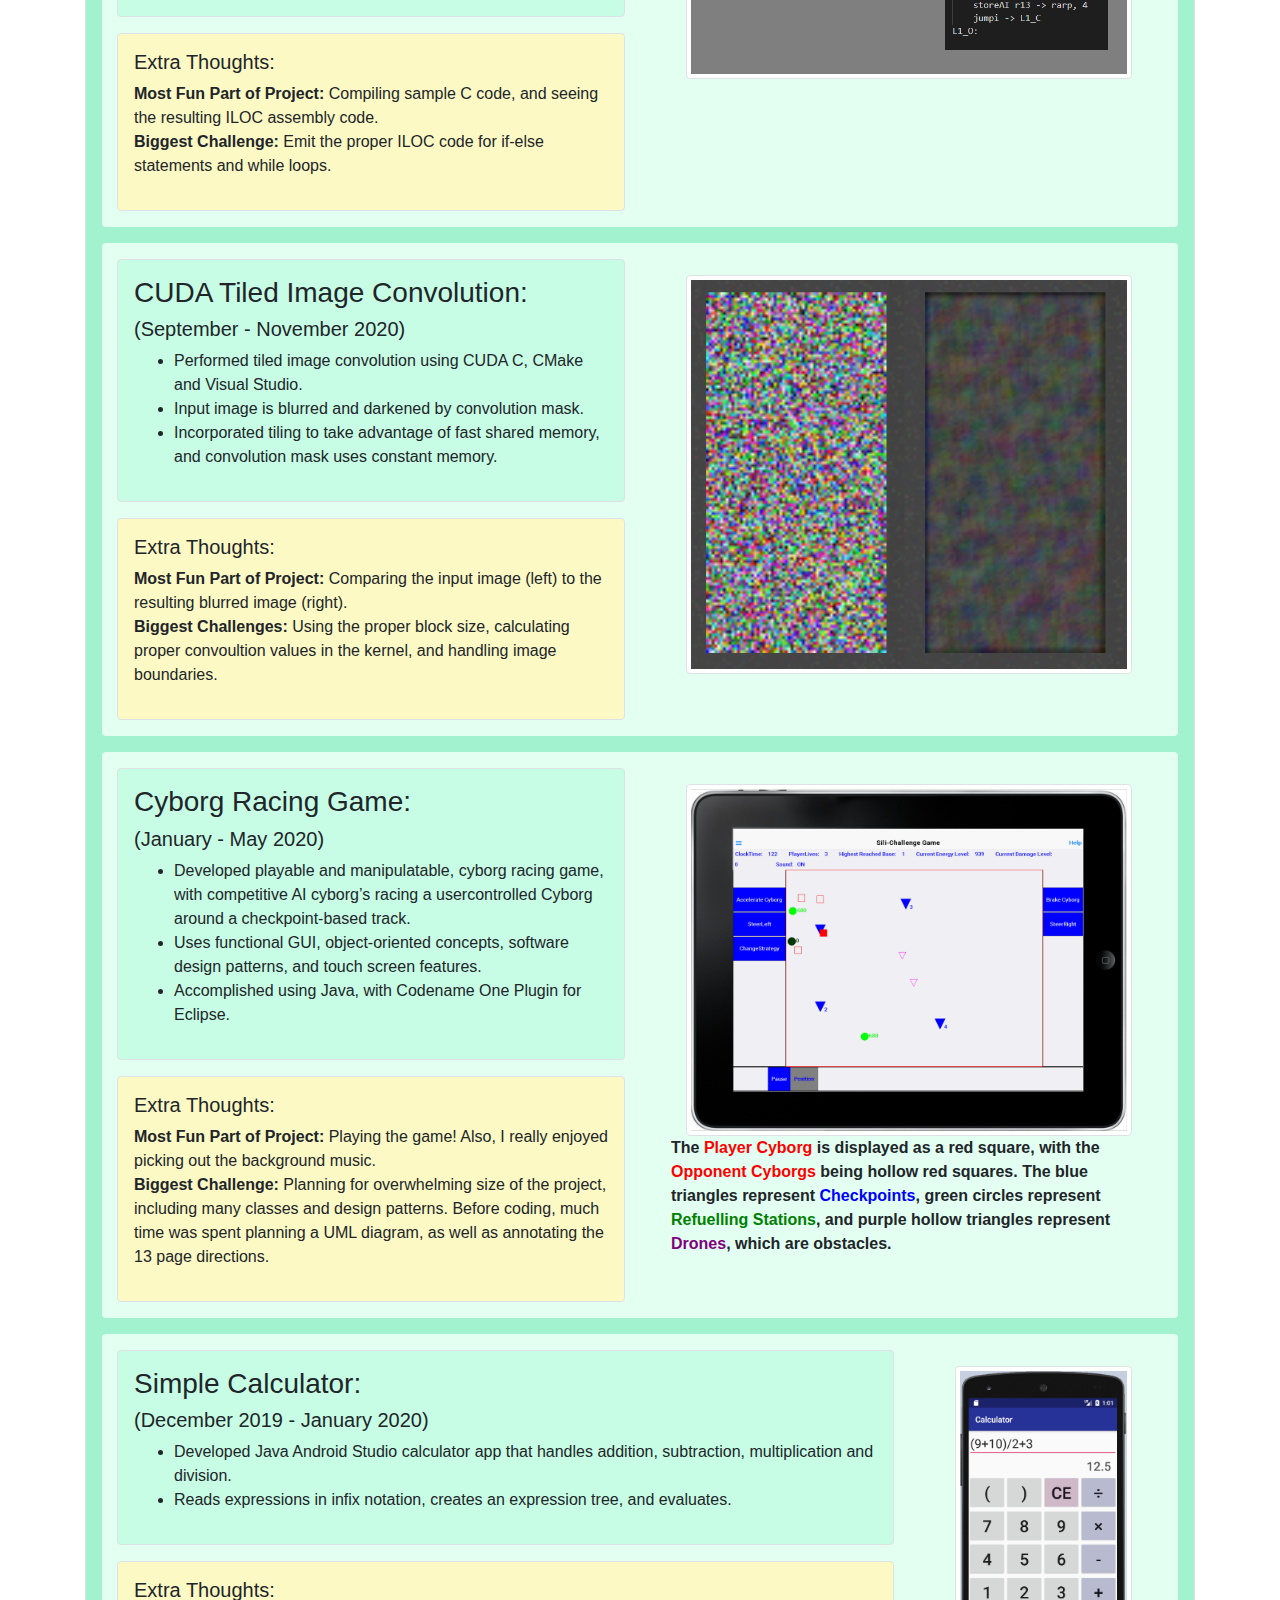
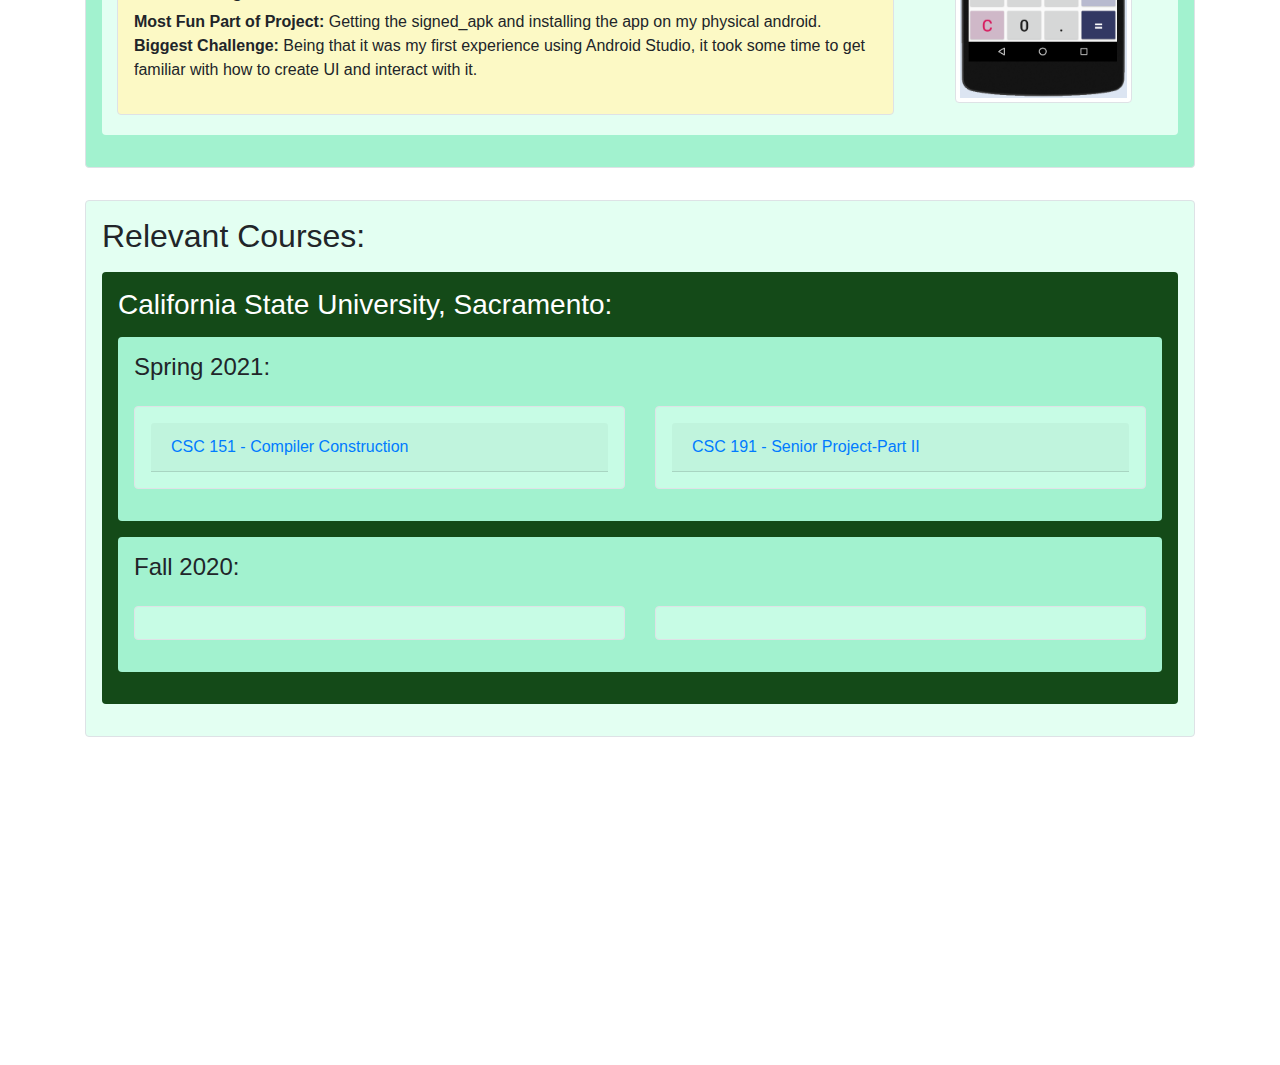
==== commit 7bade203: "Spring 2021 classes added" ====
--- a/index.html
+++ b/index.html
@@ -474,16 +474,85 @@
 
 
 	<a> <h1 style="padding-top: 40px; margin-top: -40px;" id="courses"></h1> </a>
-	<div class="container p-3 my-3 border secondary rounded">
+	<div class="container p-3 my-3 border secondary rounded" id="accordion">
 
 		<h2>Relevant Courses:</h2>
 
-		<p>
-
-		</p>
-
-	</div>
-
+		<div class="container sacramento rounded p-3 my-3">
+
+			<h3><a style="color:white;">California State University, Sacramento:</a></h3>
+
+			<div class="container primary rounded p-3 my-3">
+
+				<h4>Spring 2021:</h4>
+
+				<div class="row">
+	
+					
+					<div class="col-sm-6">	
+						<div class="card border tertiary rounded  p-3 my-3">
+							<div class="card-header">
+								<a class="card-link" data-toggle="collapse" href="#csc151">
+									CSC 151 - Compiler Construction
+								</a>
+							</div>
+							<div id="csc151" class="collapse">
+								<div class="card-body">
+									Practical approach to compiler design and implementation. Organization of a compiler, 
+									algorithms for lexical, syntactic and semantic analysis, recursive descent and/or LALR parsing, 
+									organization of symbol tables, error detection and recovery, object code generation. 
+									Modular design will be emphasized.
+								</div>
+							</div>
+						</div>
+					</div>
+
+					<div class="col-sm-6">	
+						<div class="card border tertiary rounded  p-3 my-3">
+							<div class="card-header">
+								<a class="card-link" data-toggle="collapse" href="#csc191">
+									CSC 191 - Senior Project-Part II
+								</a>
+							</div>
+							<div id="csc191" class="collapse">
+								<div class="card-body">
+									Continuation of the group project begun in CSC 190. 
+									Teams apply software engineering principles to the design, implementation and testing of their software product. 
+									All technical work is published using guidelines modeled after IEEE documentation standards along with an appropriate user manual. 
+									Oral and written reports are required. Senior project is completed with the successful delivery, 
+									installation and demonstration of the software along with all approved documentation. 
+									Lecture one hour, laboratory three hours.
+								</div>
+							</div>
+						</div>
+					</div>
+
+	
+				</div>
+			</div>
+
+			<div class="container primary rounded p-3 my-3">
+				<h4>Fall 2020:</h4>
+
+				<div class="row">
+	
+					<div class="col-sm-6">	
+						<div class="container border tertiary rounded  p-3 my-3">
+
+						</div>
+					</div>
+					<div class="col-sm-6">	
+						<div class="container border tertiary rounded  p-3 my-3">
+
+						</div>
+					</div>
+	
+				</div>
+
+			</div>
+		</div>
+
+	</div>
 </div>
 
 <br><br><br><br><br><br><br><br><br><br><br><br><br>
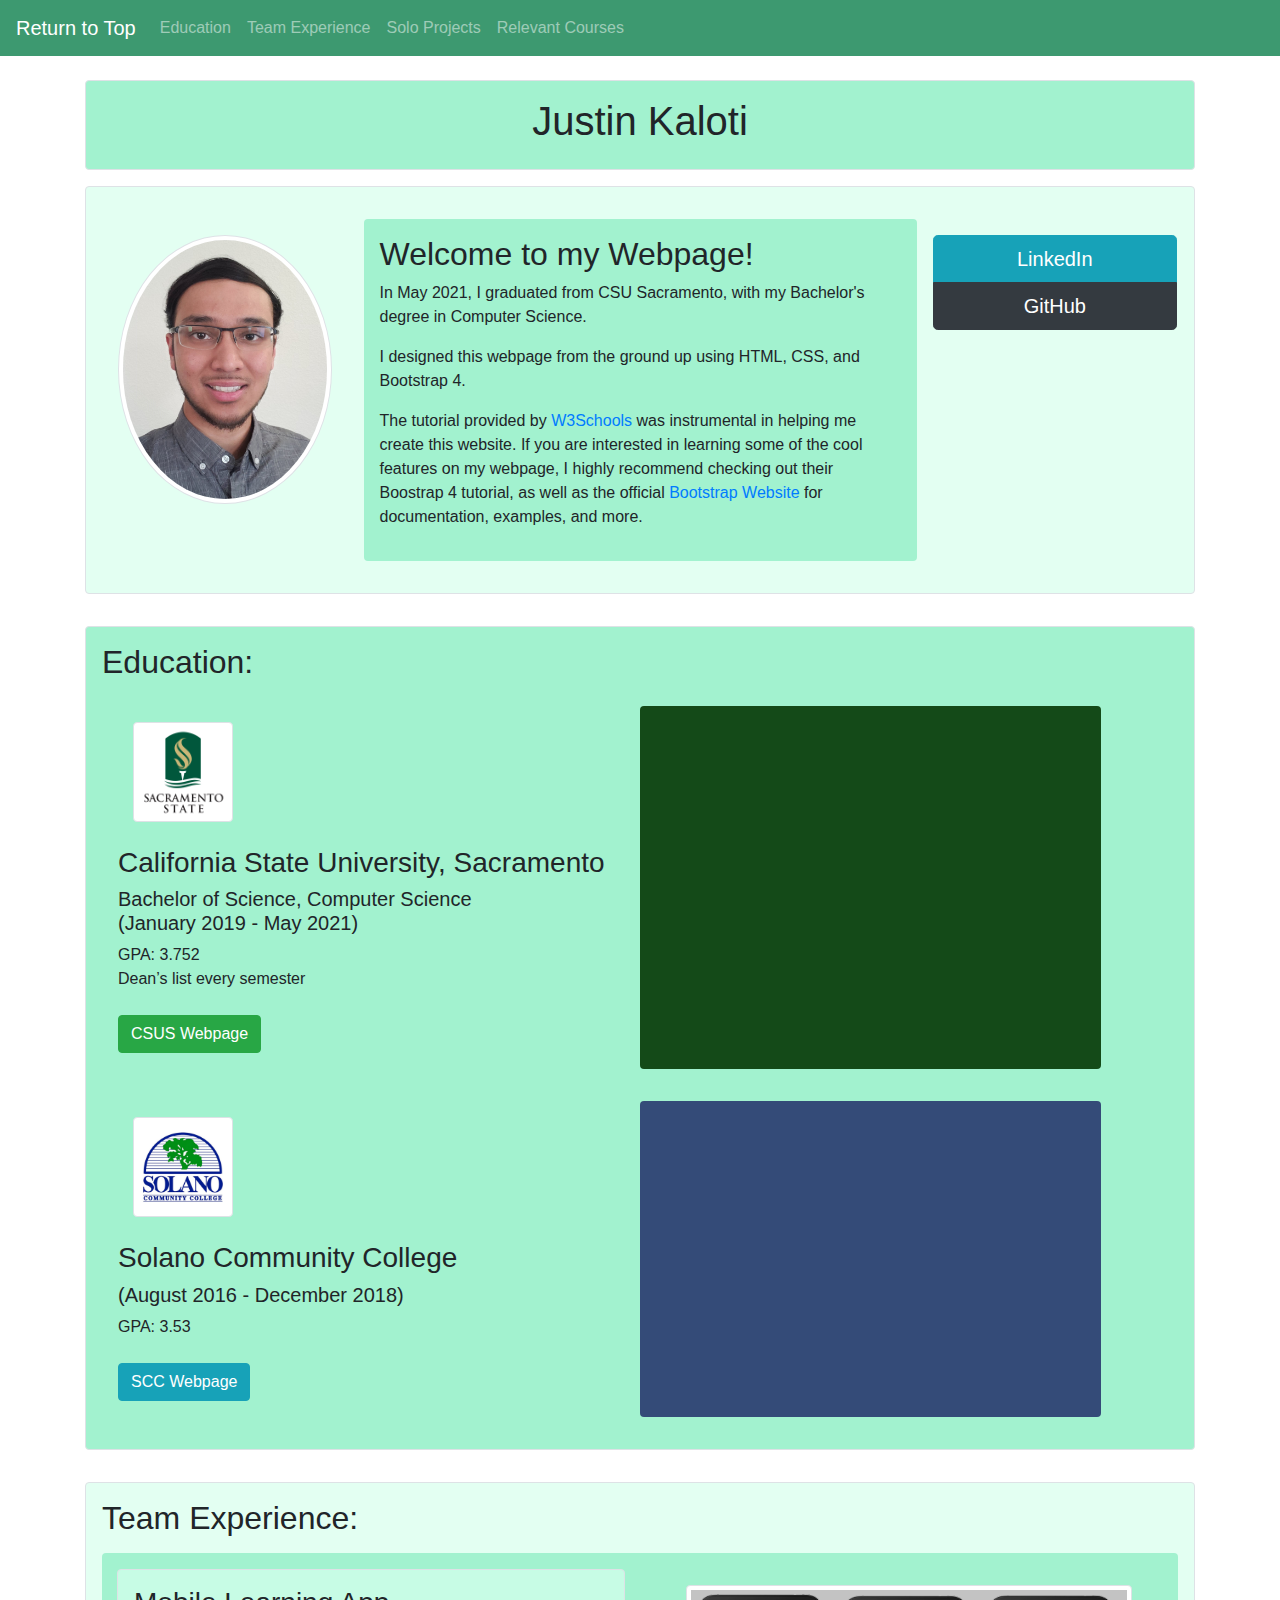
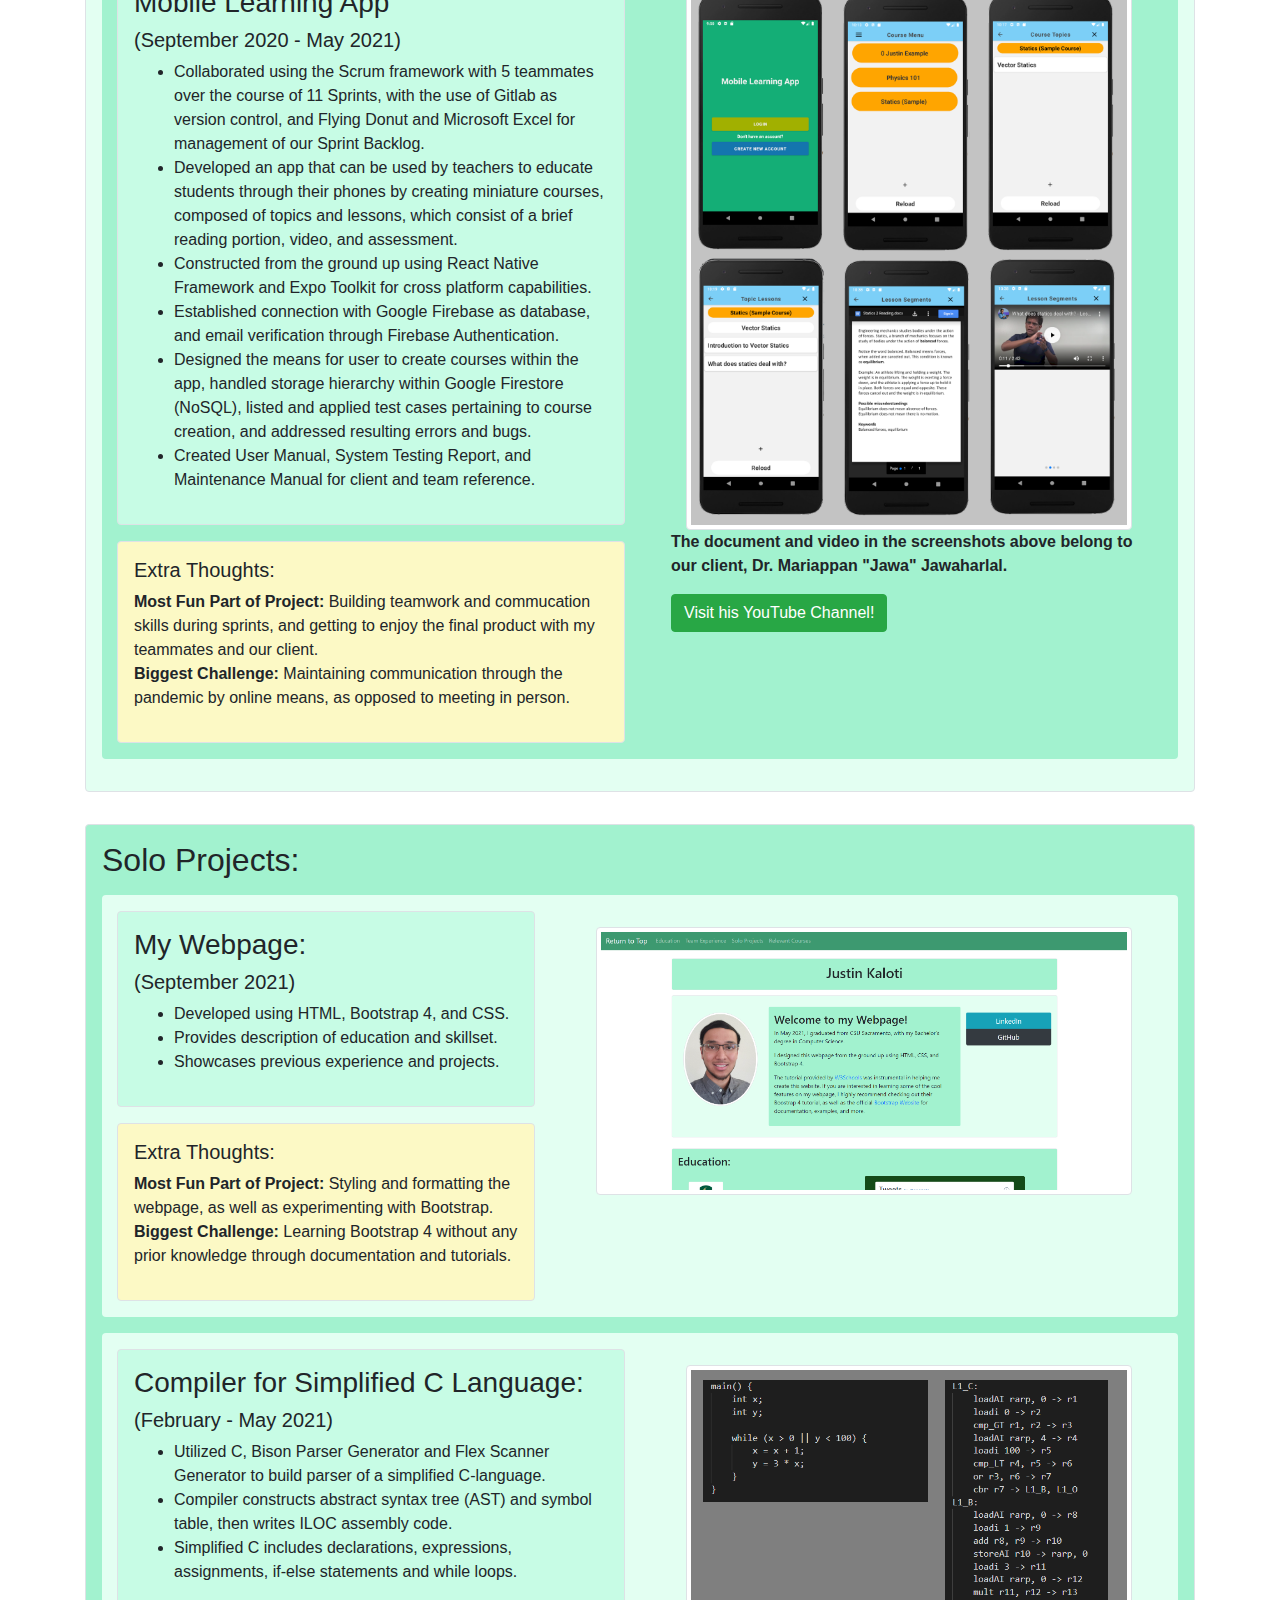
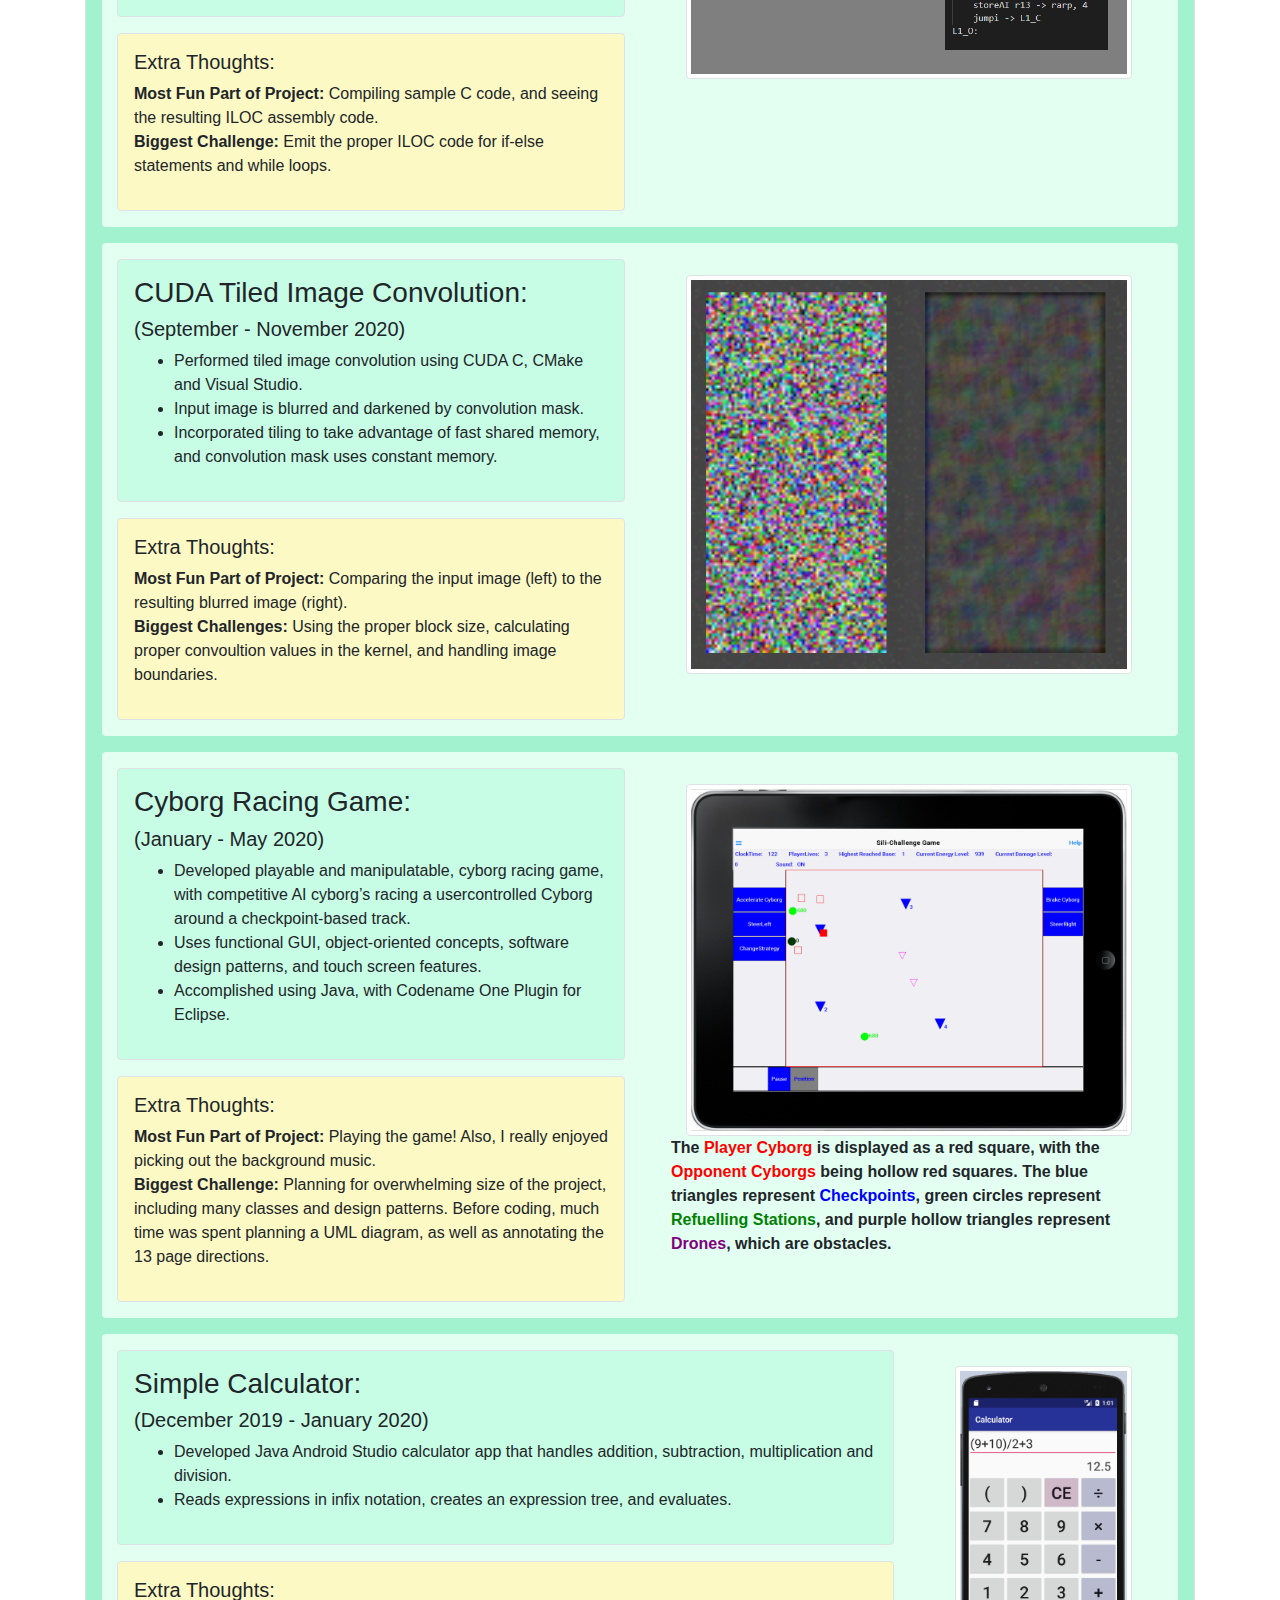
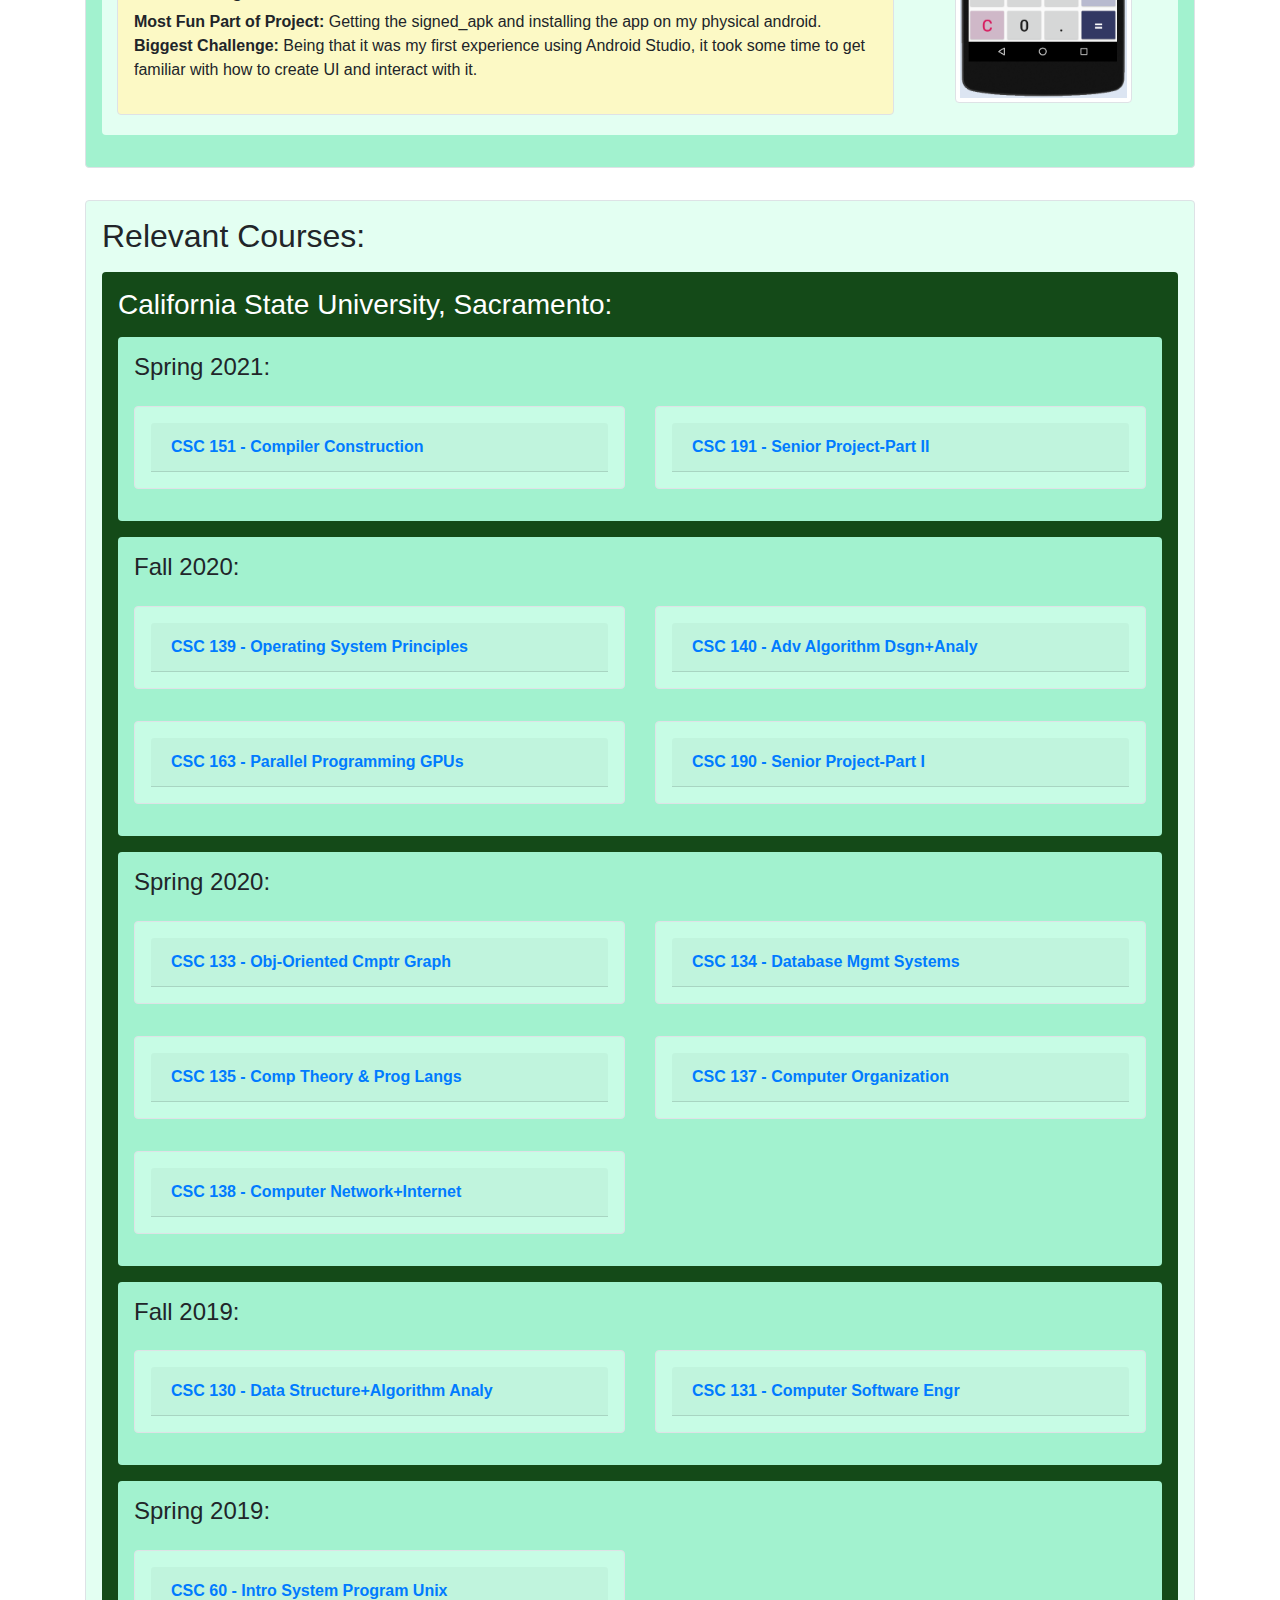
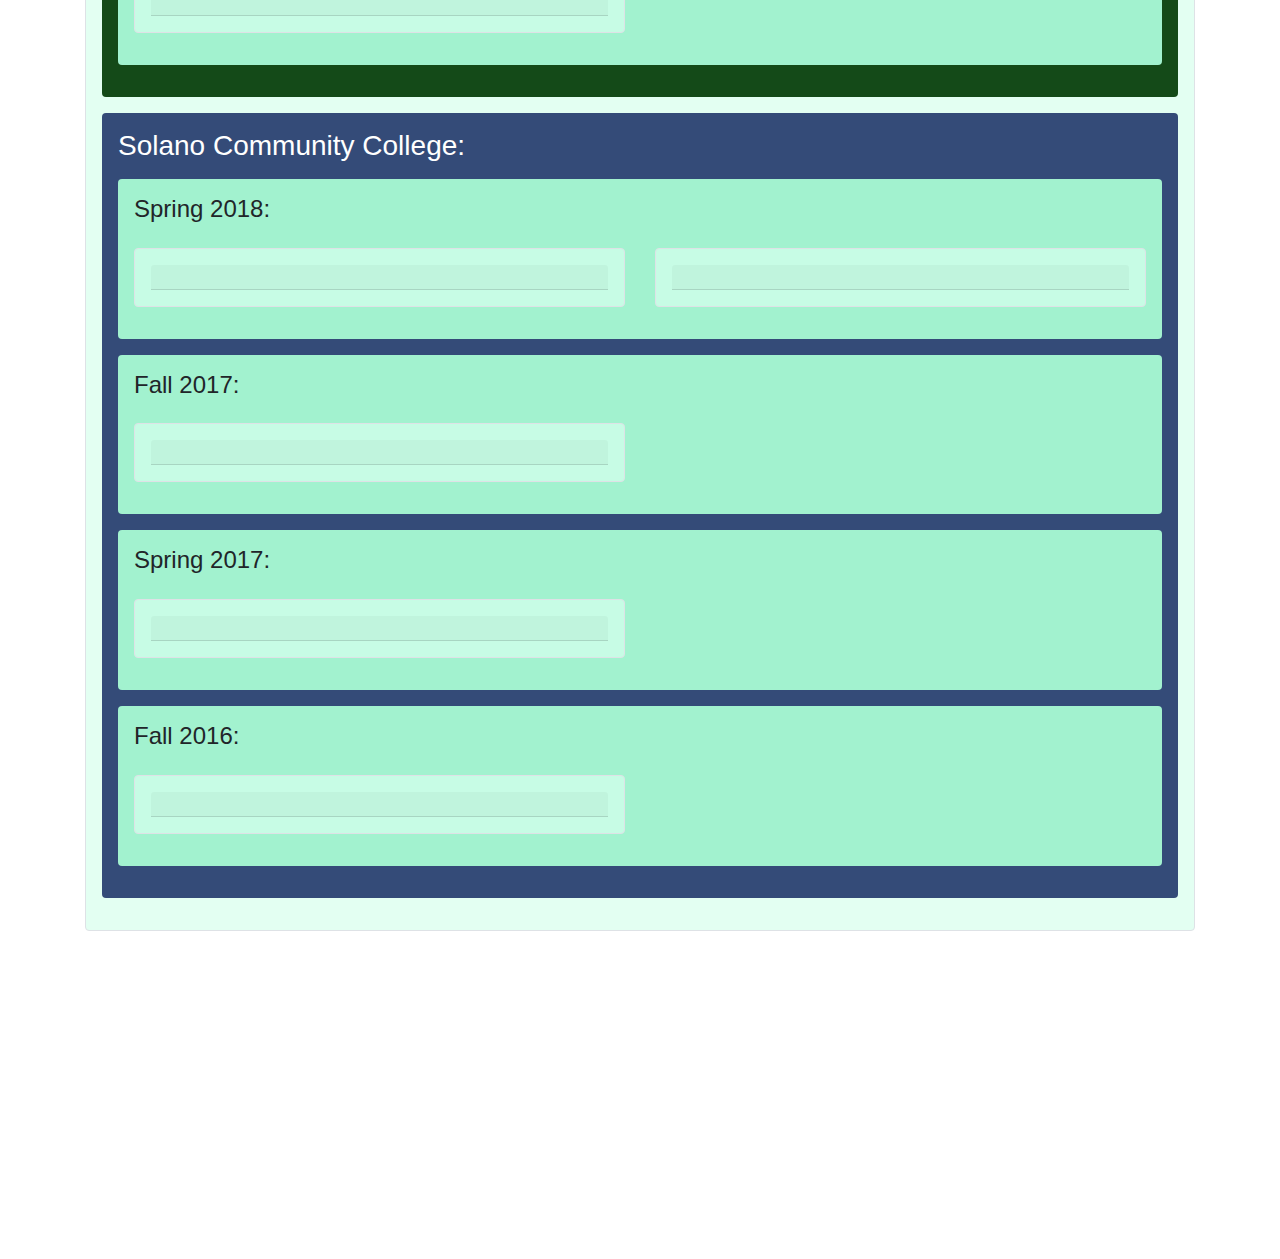
==== commit b06ffac1: "added CSUS courses" ====
--- a/index.html
+++ b/index.html
@@ -225,7 +225,7 @@
 		</div>
 	</div>
 
-
+	<!-- Solo Experience -->
 	<a> <h1 style="padding-top: 40px; margin-top: -40px;" id="solo"></h1> </a>
 	<div class="container p-3 my-3 border primary rounded">
 
@@ -472,12 +472,13 @@
 		
 	</div>
 
-
+	<!-- Courses -->
 	<a> <h1 style="padding-top: 40px; margin-top: -40px;" id="courses"></h1> </a>
 	<div class="container p-3 my-3 border secondary rounded" id="accordion">
 
 		<h2>Relevant Courses:</h2>
 
+		<!-- CSUS Courses -->
 		<div class="container sacramento rounded p-3 my-3">
 
 			<h3><a style="color:white;">California State University, Sacramento:</a></h3>
@@ -487,13 +488,12 @@
 				<h4>Spring 2021:</h4>
 
 				<div class="row">
-	
-					
+
 					<div class="col-sm-6">	
 						<div class="card border tertiary rounded  p-3 my-3">
 							<div class="card-header">
 								<a class="card-link" data-toggle="collapse" href="#csc151">
-									CSC 151 - Compiler Construction
+									<strong>CSC 151 - Compiler Construction</strong>
 								</a>
 							</div>
 							<div id="csc151" class="collapse">
@@ -511,7 +511,7 @@
 						<div class="card border tertiary rounded  p-3 my-3">
 							<div class="card-header">
 								<a class="card-link" data-toggle="collapse" href="#csc191">
-									CSC 191 - Senior Project-Part II
+									<strong>CSC 191 - Senior Project-Part II</strong>
 								</a>
 							</div>
 							<div id="csc191" class="collapse">
@@ -521,7 +521,6 @@
 									All technical work is published using guidelines modeled after IEEE documentation standards along with an appropriate user manual. 
 									Oral and written reports are required. Senior project is completed with the successful delivery, 
 									installation and demonstration of the software along with all approved documentation. 
-									Lecture one hour, laboratory three hours.
 								</div>
 							</div>
 						</div>
@@ -532,24 +531,394 @@
 			</div>
 
 			<div class="container primary rounded p-3 my-3">
+				
 				<h4>Fall 2020:</h4>
 
 				<div class="row">
-	
-					<div class="col-sm-6">	
-						<div class="container border tertiary rounded  p-3 my-3">
-
-						</div>
-					</div>
-					<div class="col-sm-6">	
-						<div class="container border tertiary rounded  p-3 my-3">
-
-						</div>
-					</div>
-	
-				</div>
-
-			</div>
+
+					<div class="col-sm-6">	
+						<div class="card border tertiary rounded  p-3 my-3">
+							<div class="card-header">
+								<a class="card-link" data-toggle="collapse" href="#csc139">
+									<strong>CSC 139 - Operating System Principles</strong>
+								</a>
+							</div>
+							<div id="csc139" class="collapse">
+								<div class="card-body">
+									Concepts, principles, fundamental issues, organization and structure of 
+									contemporary operating systems. Topics include processes, threads, concurrency, scheduling, 
+									inter- process communication and synchronization, deadlock, real and virtual memory management, 
+									device management, file systems, network and distributed operating systems, security, and protection.
+								</div>
+							</div>
+						</div>
+					</div>
+
+					<div class="col-sm-6">	
+						<div class="card border tertiary rounded  p-3 my-3">
+							<div class="card-header">
+								<a class="card-link" data-toggle="collapse" href="#csc140">
+									<strong>CSC 140 - Adv Algorithm Dsgn+Analy</strong>
+								</a>
+							</div>
+							<div id="csc140" class="collapse">
+								<div class="card-body">
+									Algorithm design using dynamic programming, randomization and greedy methods. Analysis using 
+									recurrence relations and amortization. String and network-flow algorithms. NP-completeness, 
+									reductions, and approximation algorithms. Review of divide-and-conquer design and asymptotic notation.
+								</div>
+							</div>
+						</div>
+					</div>
+				</div>
+
+				<div class="row">
+
+					<div class="col-sm-6">	
+						<div class="card border tertiary rounded  p-3 my-3">
+							<div class="card-header">
+								<a class="card-link" data-toggle="collapse" href="#csc163">
+									<strong>CSC 163 - Parallel Programming GPUs</strong>
+								</a>
+							</div>
+							<div id="csc163" class="collapse">
+								<div class="card-body">
+									Parallel programming with emphasis on developing GPU computing applications. Topics include 
+									the GPU architecture and programming model, mapping computations to parallel hardware, parallel 
+									computation patterns, parallel programming optimization techniques, and application case studies.
+								</div>
+							</div>
+						</div>
+					</div>
+
+					<div class="col-sm-6">	
+						<div class="card border tertiary rounded  p-3 my-3">
+							<div class="card-header">
+								<a class="card-link" data-toggle="collapse" href="#csc190">
+									<strong>CSC 190 - Senior Project-Part I</strong>
+								</a>
+							</div>
+							<div id="csc190" class="collapse">
+								<div class="card-body">
+									First of a two-course sequence in which student teams undertake a project to develop and 
+									deliver a software product. Approved project sponsors must be from industry, government, a non-profit 
+									organization, or other area. Teams apply software engineering principles in the preparation 
+									of a software proposal, a project management plan and a software requirements specification. 
+									All technical work is published using guidelines modeled after IEEE documentation standards. 
+									Oral and written reports are required.
+								</div>
+							</div>
+						</div>
+					</div>
+				</div>
+
+			</div>
+
+			<div class="container primary rounded p-3 my-3">
+				
+				<h4>Spring 2020:</h4>
+
+				<div class="row">
+
+					<div class="col-sm-6">	
+						<div class="card border tertiary rounded  p-3 my-3">
+							<div class="card-header">
+								<a class="card-link" data-toggle="collapse" href="#csc133">
+									<strong>CSC 133 - Obj-Oriented Cmptr Graph</strong>
+								</a>
+							</div>
+							<div id="csc133" class="collapse">
+								<div class="card-body">
+									Introduction to computer graphics and advanced topics in object-oriented (OO) programming. 
+									The OO paradigm is used throughout, utilizing computer graphics as the vehicle for solidifying 
+									basic OO concepts, studying the implementation of event-driven systems, and for developing a 
+									thorough understanding of advanced OO concepts such as inheritance and polymorphism. 
+									Topics include fundamental concepts of object-oriented programming, software design patterns, 
+									graphic devices, line and surface drawing, simple 2D and 3D representation, and use of 
+									User Interface components.
+								</div>
+							</div>
+						</div>
+					</div>
+
+					<div class="col-sm-6">	
+						<div class="card border tertiary rounded  p-3 my-3">
+							<div class="card-header">
+								<a class="card-link" data-toggle="collapse" href="#csc134">
+									<strong>CSC 134 - Database Mgmt Systems</strong>
+								</a>
+							</div>
+							<div id="csc134" class="collapse">
+								<div class="card-body">
+									Entity-Relationship (ER) model; relational model; relational database design by ER-to-relational 
+									mapping; design of applications using database technology; SQL; schema definition, constraints, 
+									and queries; relational algebra; data normalization; access methods such as indexing and hash structures; 
+									introduction to transaction processing.
+								</div>
+							</div>
+						</div>
+					</div>
+				</div>
+
+				<div class="row">
+
+					<div class="col-sm-6">	
+						<div class="card border tertiary rounded  p-3 my-3">
+							<div class="card-header">
+								<a class="card-link" data-toggle="collapse" href="#csc135">
+									<strong>CSC 135 - Comp Theory & Prog Langs</strong>
+								</a>
+							</div>
+							<div id="csc135" class="collapse">
+								<div class="card-body">
+									Introduction to computing theory with examples and applications. Automata and formal languages; 
+									regular expressions; deterministic and non-deterministic finite automata; pumping lemma for 
+									regular languages; push-down automata and context-free grammars; language recognition; 
+									parsing techniques including recursive descent; Turing machines; computable and non-computable functions. 
+									Design and implementation of selected features of programming languages. 
+									Functional and logic programming paradigms.
+								</div>
+							</div>
+						</div>
+					</div>
+
+					<div class="col-sm-6">	
+						<div class="card border tertiary rounded  p-3 my-3">
+							<div class="card-header">
+								<a class="card-link" data-toggle="collapse" href="#csc137">
+									<strong>CSC 137 - Computer Organization</strong>
+								</a>
+							</div>
+							<div id="csc137" class="collapse">
+								<div class="card-body">
+									Introduction to computer organization and architecture. Combinational devices, 
+									sequential and synchronized circuits, memory organization, CPU architecture and organization, 
+									bus structures, input/output, interrupts, DMA, memory hierarchy, 
+									introduction to instruction level parallelism, multithreading, and multiprocessing. 
+									Exposure to hardware security issues.
+								</div>
+							</div>
+						</div>
+					</div>
+				</div>
+
+				<div class="row">
+
+					<div class="col-sm-6">	
+						<div class="card border tertiary rounded  p-3 my-3">
+							<div class="card-header">
+								<a class="card-link" data-toggle="collapse" href="#csc138">
+									<strong>CSC 138 - Computer Network+Internet</strong>
+								</a>
+							</div>
+							<div id="csc138" class="collapse">
+								<div class="card-body">
+									Overview of the fundamentals of computer networks and connections between networks, from the 
+									physical layer up through peer-to-peer communications at the application level. Lower layer 
+									characteristics including serial vs. parallel, capacity issues, high-speed connections, LAN framing 
+									and error handling. LAN vs. WAN characteristics, network architecture and the ISO network model. 
+									Internetworking components including LANs, repeaters, routers, bridges, and gateways. 
+									Internet addresses, TCP/IP, and the Domain Name System. Common Internet client/server application 
+									protocols including SMTP and FTP. Client/Server programming involving sockets. World Wide Web 
+									characteristics including CGI and HTTP protocol, Web pages, Web browsers, Web servers, and Applets. 
+									Introduction to advanced Web issues such as Web security, search engine operations, and Web database 
+									operations.
+								</div>
+							</div>
+						</div>
+					</div>
+				</div>
+			</div>
+
+			<div class="container primary rounded p-3 my-3">
+				
+				<h4>Fall 2019:</h4>
+
+				<div class="row">
+
+					<div class="col-sm-6">	
+						<div class="card border tertiary rounded  p-3 my-3">
+							<div class="card-header">
+								<a class="card-link" data-toggle="collapse" href="#csc130">
+									<strong>CSC 130 - Data Structure+Algorithm Analy</strong>
+								</a>
+							</div>
+							<div id="csc130" class="collapse">
+								<div class="card-body">
+									Specification, implementation, and manipulation of complex data structures: linear/lists, 
+									stacks, queues, trees, sets, and graphs. Design and analysis of algorithms. Recursion and 
+									stack-based memory management. Advanced searching and sorting. NP-completeness.
+								</div>
+							</div>
+						</div>
+					</div>
+
+					<div class="col-sm-6">	
+						<div class="card border tertiary rounded  p-3 my-3">
+							<div class="card-header">
+								<a class="card-link" data-toggle="collapse" href="#csc131">
+									<strong>CSC 131 - Computer Software Engr</strong>
+								</a>
+							</div>
+							<div id="csc131" class="collapse">
+								<div class="card-body">
+									Principles of Software Engineering covering the software development life cycle, including software 
+									requirements engineering (elicitation, modeling, analysis and specification), software design, 
+									software implementation and testing. Main topics include various software development process models, 
+									method and techniques for specifying requirements, architectural and detailed design specification, 
+									prototyping, top-down and bottom-up software implementation and testing. Topics also include 
+									project management, project documentation and the development of communication skills through 
+									written documentation and oral presentation.
+								</div>
+							</div>
+						</div>
+					</div>
+				</div>
+			</div>
+
+			<div class="container primary rounded p-3 my-3">
+				
+				<h4>Spring 2019:</h4>
+
+				<div class="row">
+
+					<div class="col-sm-6">	
+						<div class="card border tertiary rounded  p-3 my-3">
+							<div class="card-header">
+								<a class="card-link" data-toggle="collapse" href="#csc60">
+									<strong>CSC 60 - Intro System Program Unix</strong>
+								</a>
+							</div>
+							<div id="csc60" class="collapse">
+								<div class="card-body">
+									Features of the C language commonly used in systems programming, application to systems 
+									programming in a UNIX environment. Topics include C preprocessor macros, I/O, bit-manipulation 
+									facilities, timesharing system concepts, file permissions, shell script programming, make files 
+									and source code control, basic system calls like fork and exec, pointers and dynamic memory allocation, 
+									libraries and relocation and linking concepts including assembler handling of symbol tables. 
+									Prior knowledge of a C like programming language is presumed.
+								</div>
+							</div>
+						</div>
+					</div>
+				</div>
+			</div>
+		<!--- End of CSUS Courses-->
+		</div>
+
+		<!-- SCC Courses -->
+		<div class="container solano rounded p-3 my-3">
+
+			<h3><a style="color:white;">Solano Community College:</a></h3>
+
+			<div class="container primary rounded p-3 my-3">
+				
+				<h4>Spring 2018:</h4>
+
+				<div class="row">
+
+					<div class="col-sm-6">	
+						<div class="card border tertiary rounded  p-3 my-3">
+							<div class="card-header">
+								<a class="card-link" data-toggle="collapse" href="#csc151">
+									<strong></strong>
+								</a>
+							</div>
+							<div id="csc151" class="collapse">
+								<div class="card-body">
+
+								</div>
+							</div>
+						</div>
+					</div>
+
+					<div class="col-sm-6">	
+						<div class="card border tertiary rounded  p-3 my-3">
+							<div class="card-header">
+								<a class="card-link" data-toggle="collapse" href="#csc191">
+									<strong></strong>
+								</a>
+							</div>
+							<div id="csc191" class="collapse">
+								<div class="card-body">
+
+								</div>
+							</div>
+						</div>
+					</div>
+				</div>
+			</div>
+
+			<div class="container primary rounded p-3 my-3">
+				
+				<h4>Fall 2017:</h4>
+
+				<div class="row">
+
+					<div class="col-sm-6">	
+						<div class="card border tertiary rounded  p-3 my-3">
+							<div class="card-header">
+								<a class="card-link" data-toggle="collapse" href="#csc151">
+									<strong></strong>
+								</a>
+							</div>
+							<div id="csc151" class="collapse">
+								<div class="card-body">
+
+								</div>
+							</div>
+						</div>
+					</div>
+				</div>
+			</div>
+
+			<div class="container primary rounded p-3 my-3">
+				
+				<h4>Spring 2017:</h4>
+
+				<div class="row">
+
+					<div class="col-sm-6">	
+						<div class="card border tertiary rounded  p-3 my-3">
+							<div class="card-header">
+								<a class="card-link" data-toggle="collapse" href="#csc151">
+									<strong></strong>
+								</a>
+							</div>
+							<div id="csc151" class="collapse">
+								<div class="card-body">
+
+								</div>
+							</div>
+						</div>
+					</div>
+				</div>
+			</div>
+
+			<div class="container primary rounded p-3 my-3">
+				
+				<h4>Fall 2016:</h4>
+
+				<div class="row">
+
+					<div class="col-sm-6">	
+						<div class="card border tertiary rounded  p-3 my-3">
+							<div class="card-header">
+								<a class="card-link" data-toggle="collapse" href="#csc151">
+									<strong></strong>
+								</a>
+							</div>
+							<div id="csc151" class="collapse">
+								<div class="card-body">
+
+								</div>
+							</div>
+						</div>
+					</div>
+				</div>
+			</div>
+
+		<!--- End of SCC Courses-->
 		</div>
 
 	</div>
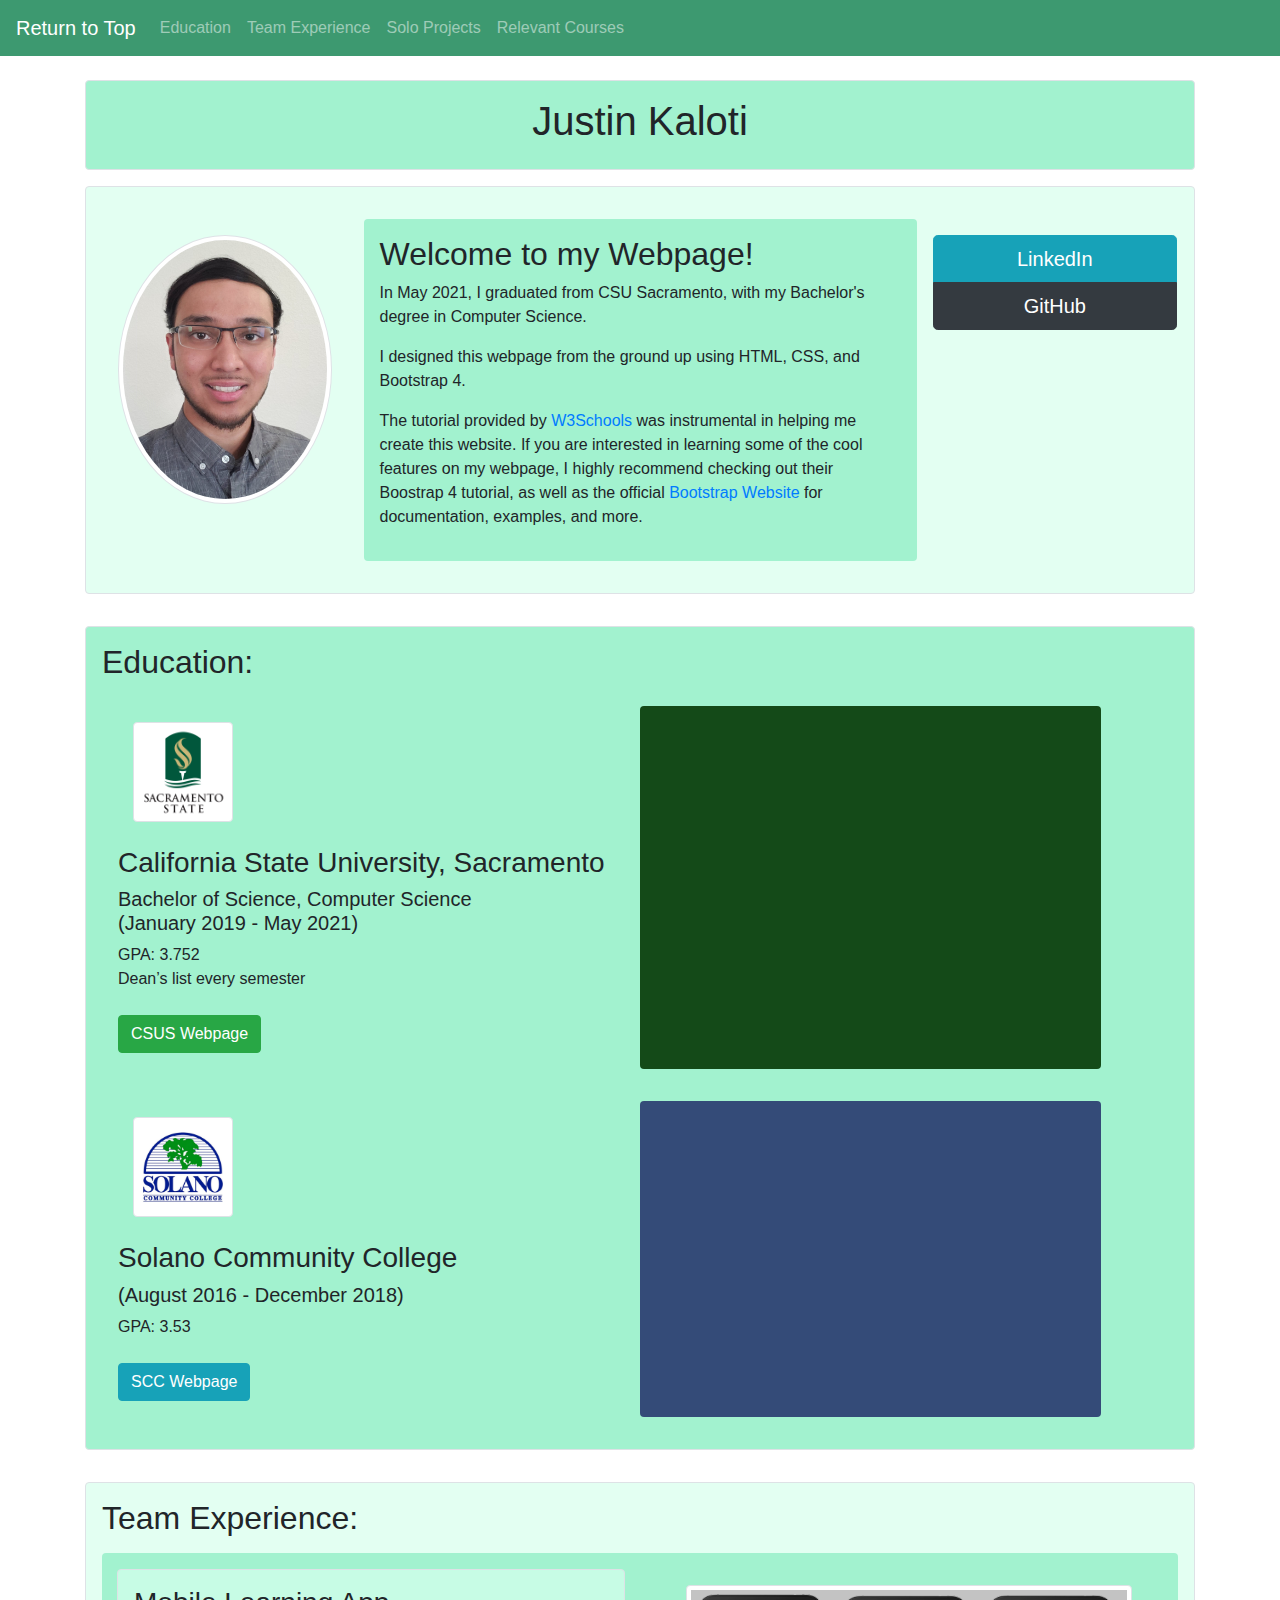
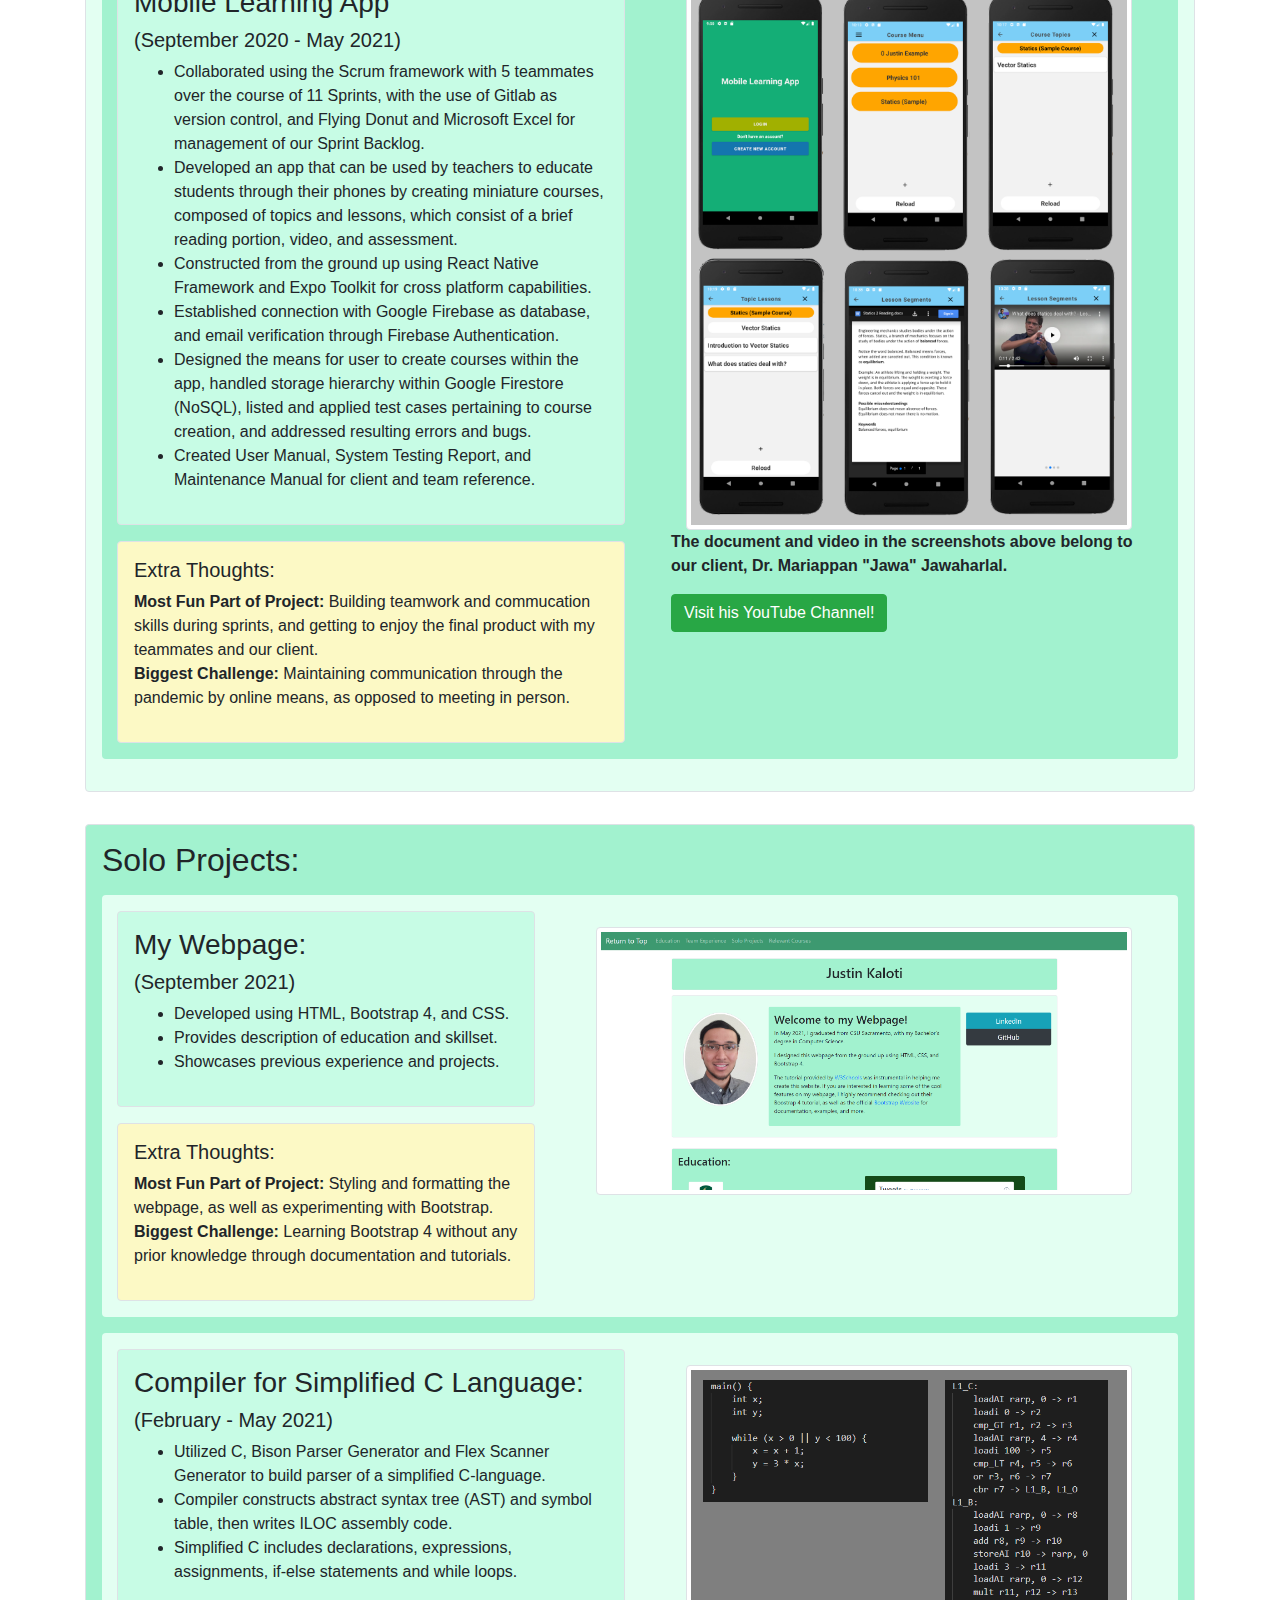
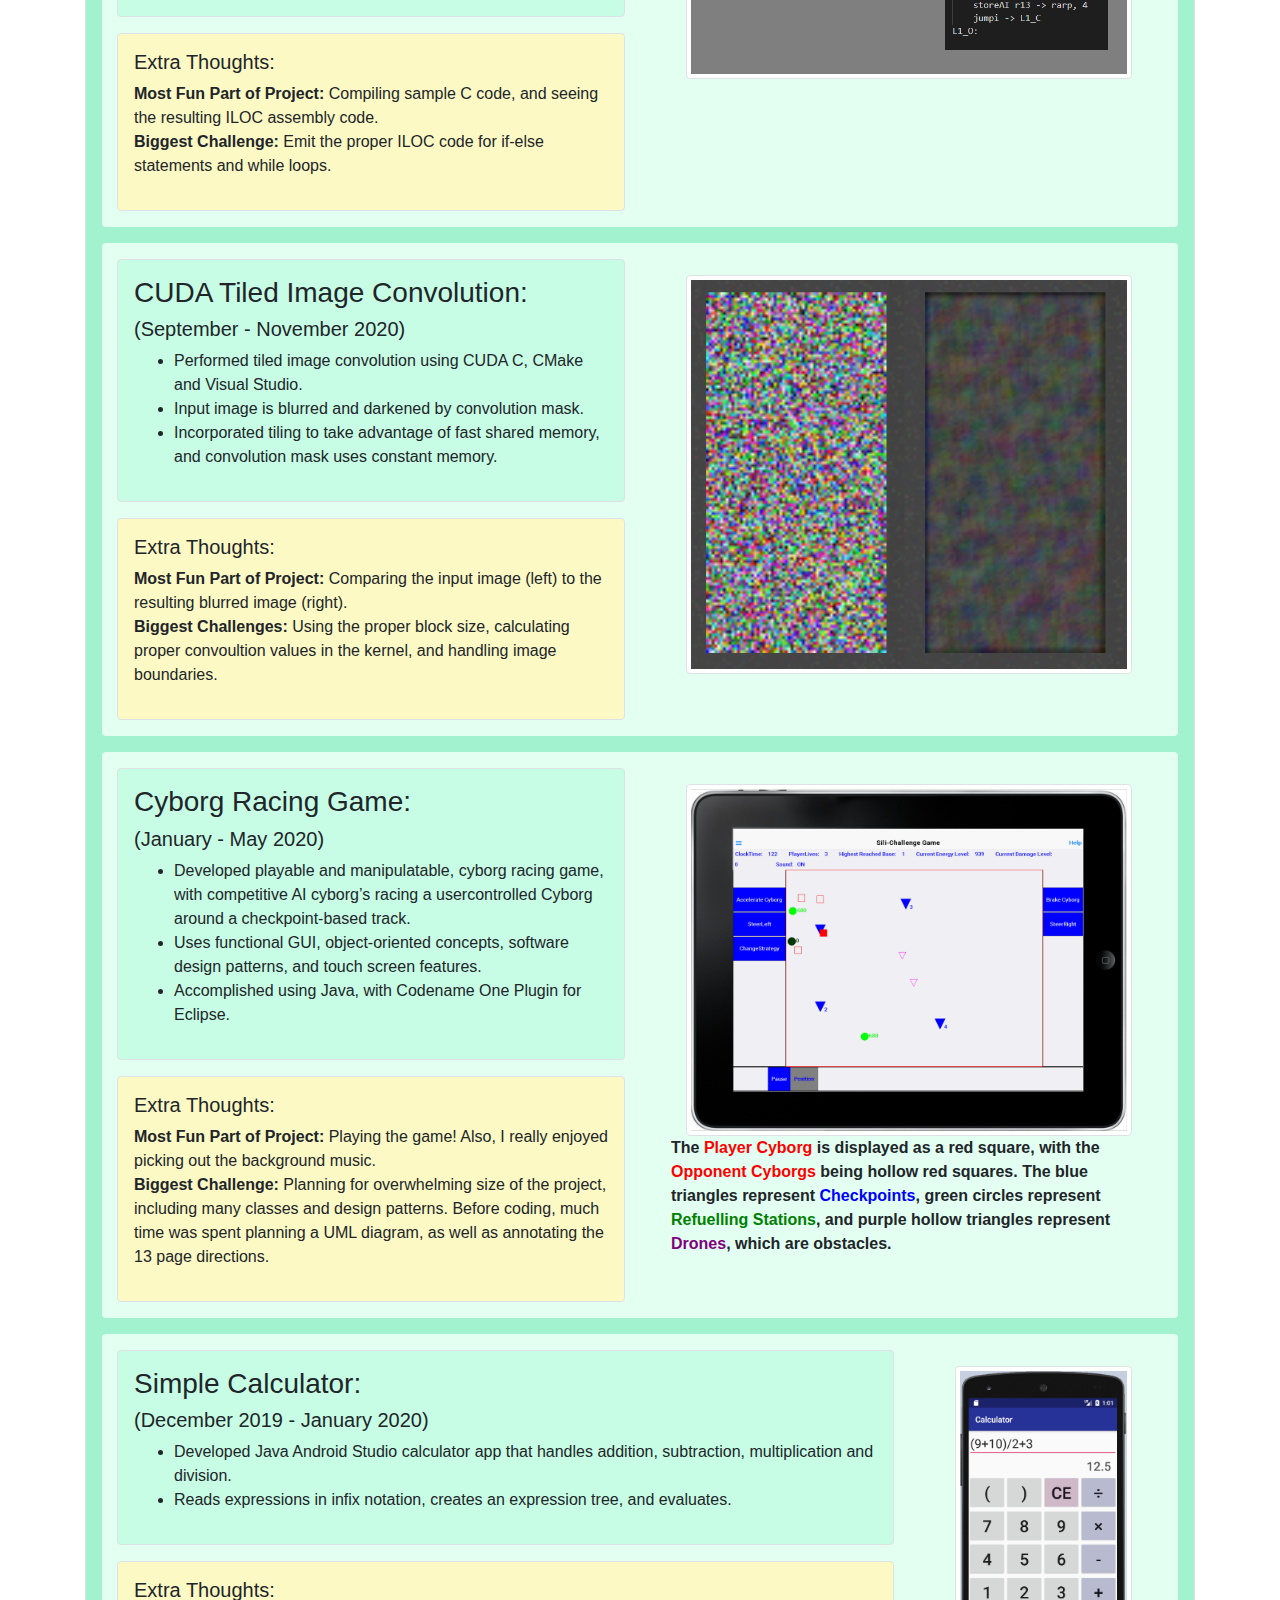
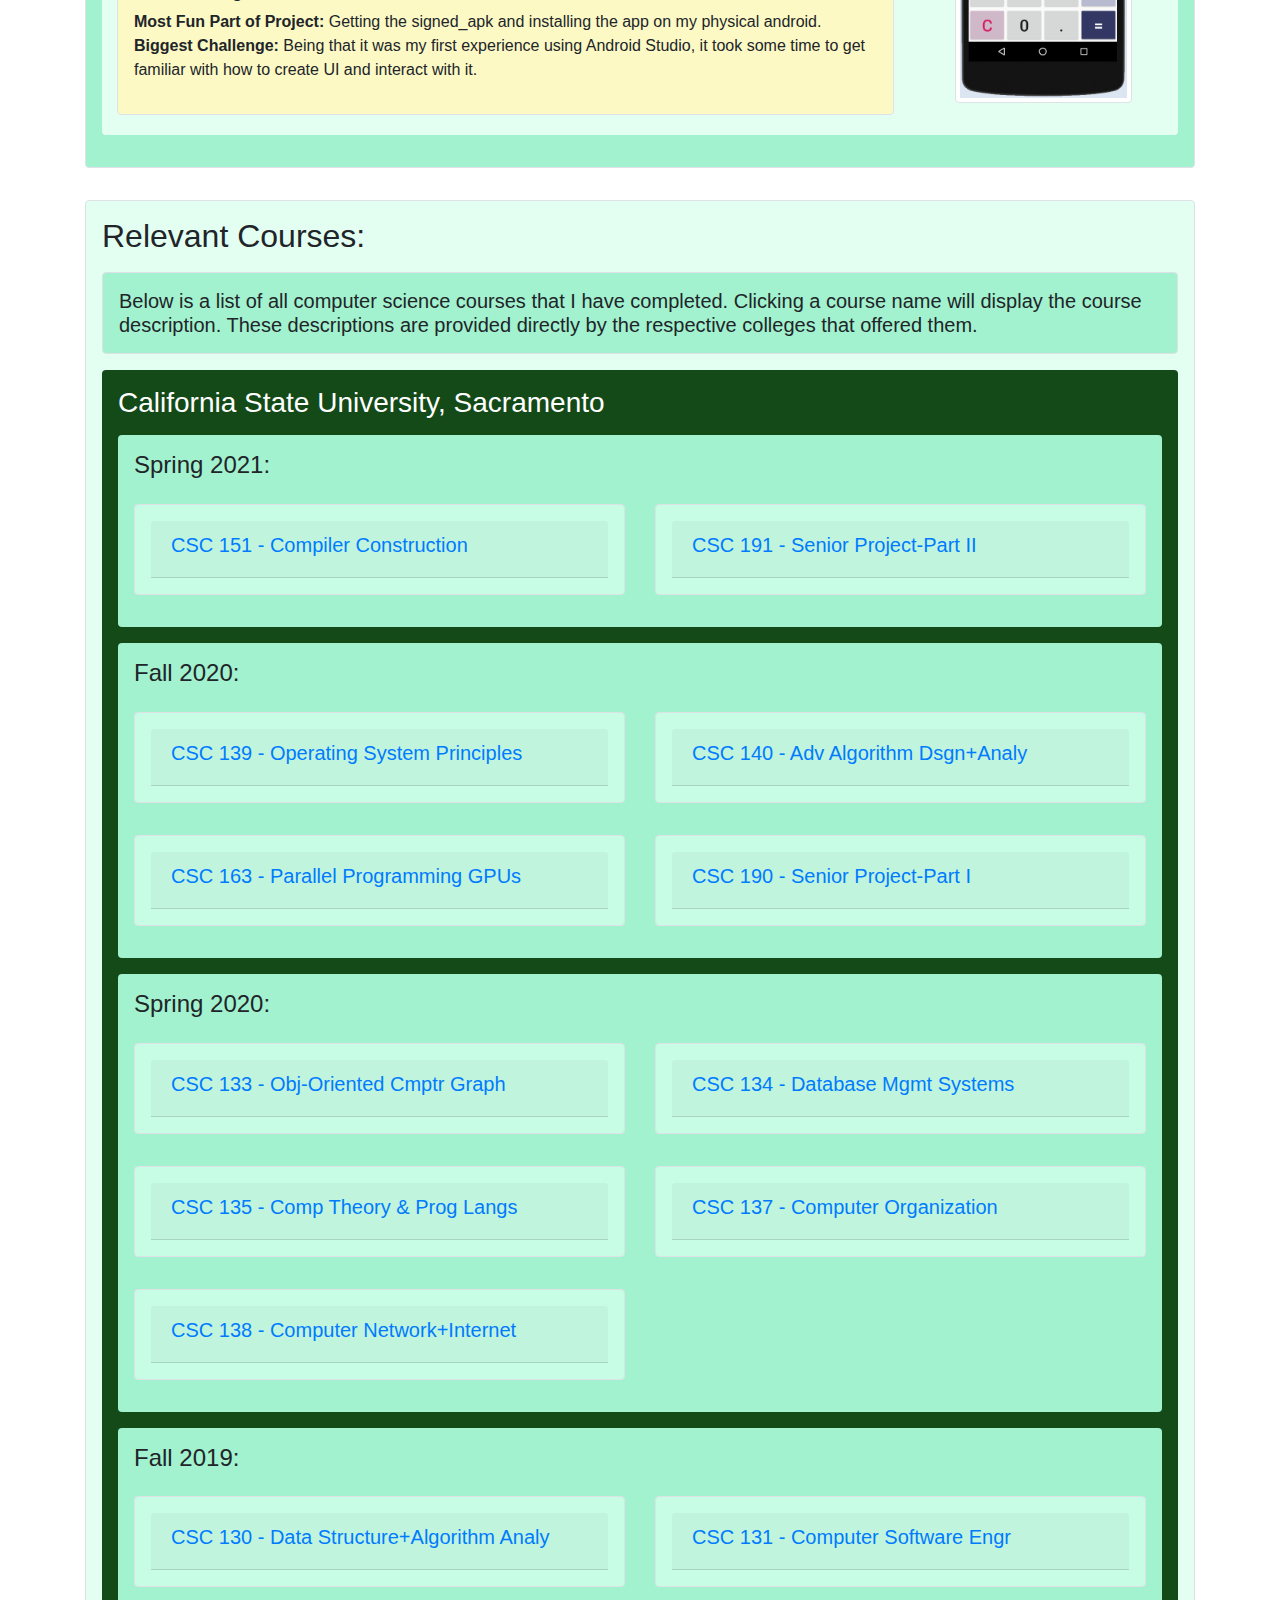
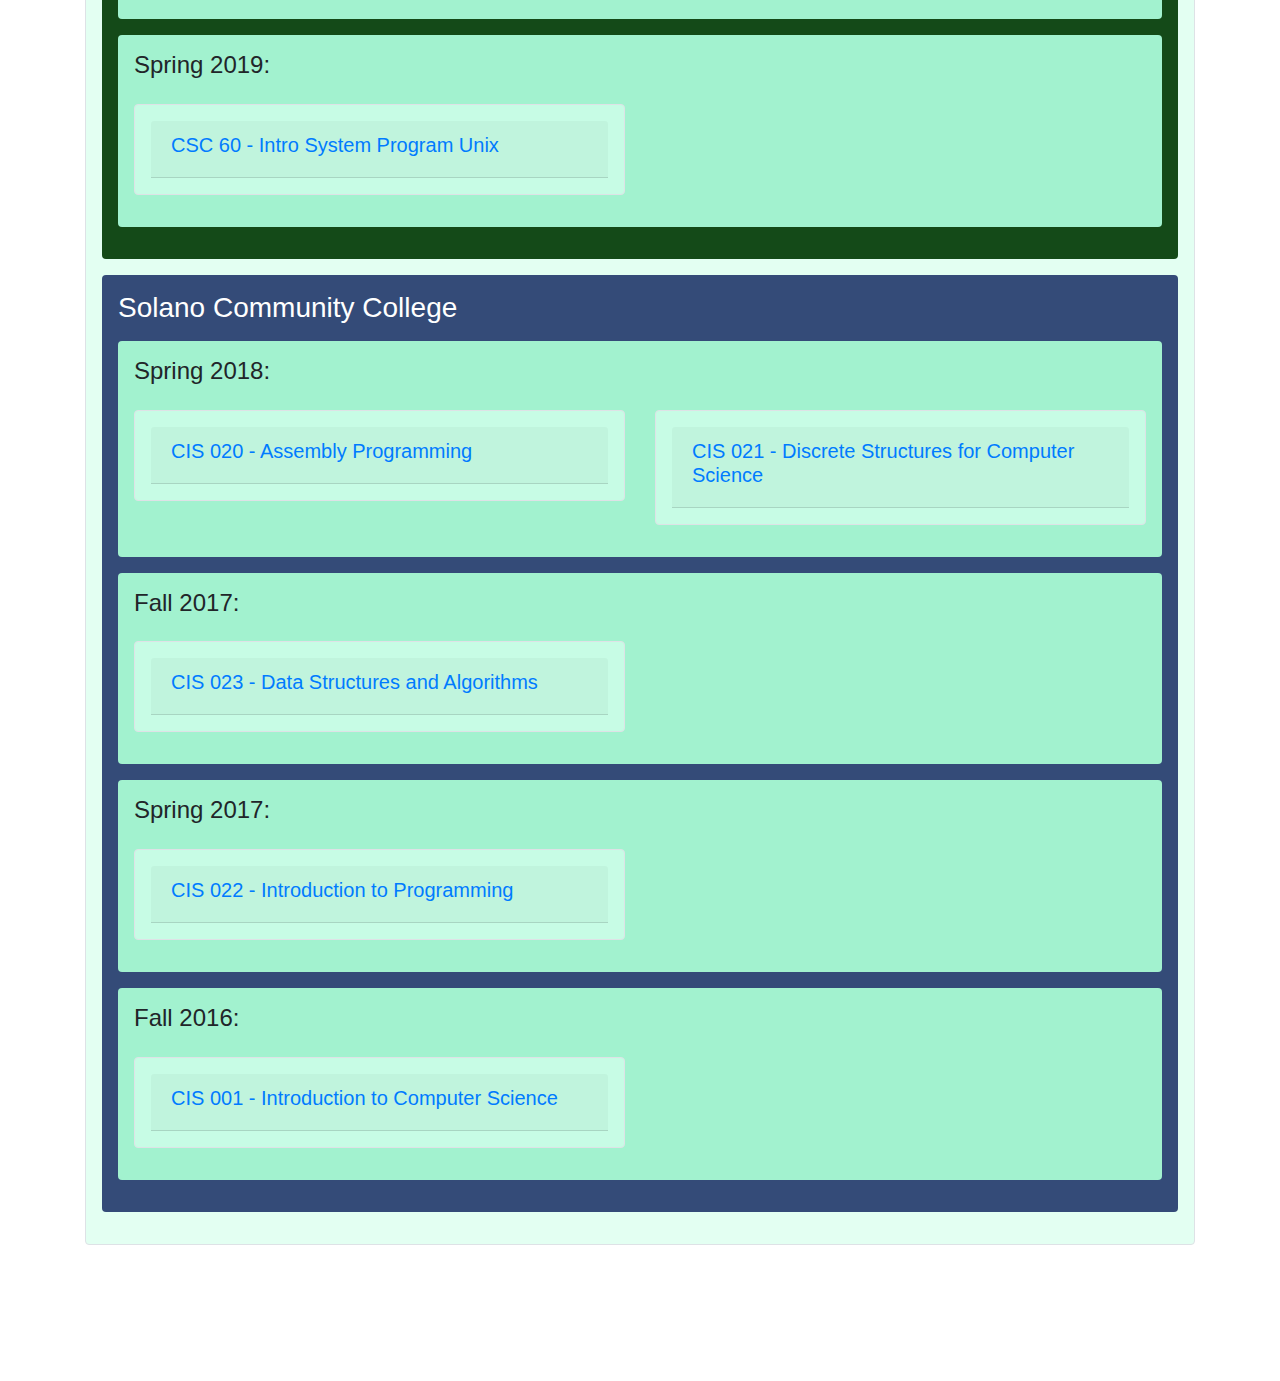
==== commit 96f4bd27: "added SCC courses" ====
--- a/index.html
+++ b/index.html
@@ -478,10 +478,15 @@
 
 		<h2>Relevant Courses:</h2>
 
+		<h5 class= "container p-3 my-3 border primary rounded"> 
+			Below is a list of all computer science courses that I have completed.
+			Clicking a course name will display the course description. 
+			These descriptions are provided directly by the respective colleges that offered them.</h5>
+
 		<!-- CSUS Courses -->
 		<div class="container sacramento rounded p-3 my-3">
 
-			<h3><a style="color:white;">California State University, Sacramento:</a></h3>
+			<h3><a style="color:white;">California State University, Sacramento </a></h3>
 
 			<div class="container primary rounded p-3 my-3">
 
@@ -493,7 +498,7 @@
 						<div class="card border tertiary rounded  p-3 my-3">
 							<div class="card-header">
 								<a class="card-link" data-toggle="collapse" href="#csc151">
-									<strong>CSC 151 - Compiler Construction</strong>
+									<h5>CSC 151 - Compiler Construction</h5>
 								</a>
 							</div>
 							<div id="csc151" class="collapse">
@@ -511,7 +516,7 @@
 						<div class="card border tertiary rounded  p-3 my-3">
 							<div class="card-header">
 								<a class="card-link" data-toggle="collapse" href="#csc191">
-									<strong>CSC 191 - Senior Project-Part II</strong>
+									<h5>CSC 191 - Senior Project-Part II</h5>
 								</a>
 							</div>
 							<div id="csc191" class="collapse">
@@ -540,7 +545,7 @@
 						<div class="card border tertiary rounded  p-3 my-3">
 							<div class="card-header">
 								<a class="card-link" data-toggle="collapse" href="#csc139">
-									<strong>CSC 139 - Operating System Principles</strong>
+									<h5>CSC 139 - Operating System Principles</h5>
 								</a>
 							</div>
 							<div id="csc139" class="collapse">
@@ -558,7 +563,7 @@
 						<div class="card border tertiary rounded  p-3 my-3">
 							<div class="card-header">
 								<a class="card-link" data-toggle="collapse" href="#csc140">
-									<strong>CSC 140 - Adv Algorithm Dsgn+Analy</strong>
+									<h5>CSC 140 - Adv Algorithm Dsgn+Analy</h5>
 								</a>
 							</div>
 							<div id="csc140" class="collapse">
@@ -578,7 +583,7 @@
 						<div class="card border tertiary rounded  p-3 my-3">
 							<div class="card-header">
 								<a class="card-link" data-toggle="collapse" href="#csc163">
-									<strong>CSC 163 - Parallel Programming GPUs</strong>
+									<h5>CSC 163 - Parallel Programming GPUs</h5>
 								</a>
 							</div>
 							<div id="csc163" class="collapse">
@@ -595,7 +600,7 @@
 						<div class="card border tertiary rounded  p-3 my-3">
 							<div class="card-header">
 								<a class="card-link" data-toggle="collapse" href="#csc190">
-									<strong>CSC 190 - Senior Project-Part I</strong>
+									<h5>CSC 190 - Senior Project-Part I</h5>
 								</a>
 							</div>
 							<div id="csc190" class="collapse">
@@ -624,7 +629,7 @@
 						<div class="card border tertiary rounded  p-3 my-3">
 							<div class="card-header">
 								<a class="card-link" data-toggle="collapse" href="#csc133">
-									<strong>CSC 133 - Obj-Oriented Cmptr Graph</strong>
+									<h5>CSC 133 - Obj-Oriented Cmptr Graph</h5>
 								</a>
 							</div>
 							<div id="csc133" class="collapse">
@@ -645,7 +650,7 @@
 						<div class="card border tertiary rounded  p-3 my-3">
 							<div class="card-header">
 								<a class="card-link" data-toggle="collapse" href="#csc134">
-									<strong>CSC 134 - Database Mgmt Systems</strong>
+									<h5>CSC 134 - Database Mgmt Systems</h5>
 								</a>
 							</div>
 							<div id="csc134" class="collapse">
@@ -666,7 +671,7 @@
 						<div class="card border tertiary rounded  p-3 my-3">
 							<div class="card-header">
 								<a class="card-link" data-toggle="collapse" href="#csc135">
-									<strong>CSC 135 - Comp Theory & Prog Langs</strong>
+									<h5>CSC 135 - Comp Theory & Prog Langs</h5>
 								</a>
 							</div>
 							<div id="csc135" class="collapse">
@@ -686,7 +691,7 @@
 						<div class="card border tertiary rounded  p-3 my-3">
 							<div class="card-header">
 								<a class="card-link" data-toggle="collapse" href="#csc137">
-									<strong>CSC 137 - Computer Organization</strong>
+									<h5>CSC 137 - Computer Organization</h5>
 								</a>
 							</div>
 							<div id="csc137" class="collapse">
@@ -708,7 +713,7 @@
 						<div class="card border tertiary rounded  p-3 my-3">
 							<div class="card-header">
 								<a class="card-link" data-toggle="collapse" href="#csc138">
-									<strong>CSC 138 - Computer Network+Internet</strong>
+									<h5>CSC 138 - Computer Network+Internet</h5>
 								</a>
 							</div>
 							<div id="csc138" class="collapse">
@@ -740,7 +745,7 @@
 						<div class="card border tertiary rounded  p-3 my-3">
 							<div class="card-header">
 								<a class="card-link" data-toggle="collapse" href="#csc130">
-									<strong>CSC 130 - Data Structure+Algorithm Analy</strong>
+									<h5>CSC 130 - Data Structure+Algorithm Analy</h5>
 								</a>
 							</div>
 							<div id="csc130" class="collapse">
@@ -757,7 +762,7 @@
 						<div class="card border tertiary rounded  p-3 my-3">
 							<div class="card-header">
 								<a class="card-link" data-toggle="collapse" href="#csc131">
-									<strong>CSC 131 - Computer Software Engr</strong>
+									<h5>CSC 131 - Computer Software Engr</h5>
 								</a>
 							</div>
 							<div id="csc131" class="collapse">
@@ -786,7 +791,7 @@
 						<div class="card border tertiary rounded  p-3 my-3">
 							<div class="card-header">
 								<a class="card-link" data-toggle="collapse" href="#csc60">
-									<strong>CSC 60 - Intro System Program Unix</strong>
+									<h5>CSC 60 - Intro System Program Unix</h5>
 								</a>
 							</div>
 							<div id="csc60" class="collapse">
@@ -809,39 +814,42 @@
 		<!-- SCC Courses -->
 		<div class="container solano rounded p-3 my-3">
 
-			<h3><a style="color:white;">Solano Community College:</a></h3>
+			<h3><a style="color:white;">Solano Community College</a></h3>
 
 			<div class="container primary rounded p-3 my-3">
 				
-				<h4>Spring 2018:</h4>
-
-				<div class="row">
-
-					<div class="col-sm-6">	
-						<div class="card border tertiary rounded  p-3 my-3">
-							<div class="card-header">
-								<a class="card-link" data-toggle="collapse" href="#csc151">
-									<strong></strong>
-								</a>
-							</div>
-							<div id="csc151" class="collapse">
-								<div class="card-body">
-
-								</div>
-							</div>
-						</div>
-					</div>
-
-					<div class="col-sm-6">	
-						<div class="card border tertiary rounded  p-3 my-3">
-							<div class="card-header">
-								<a class="card-link" data-toggle="collapse" href="#csc191">
-									<strong></strong>
-								</a>
-							</div>
-							<div id="csc191" class="collapse">
-								<div class="card-body">
-
+				<h4>Spring 2018:</h4>	
+
+				<div class="row">
+
+					<div class="col-sm-6">	
+						<div class="card border tertiary rounded  p-3 my-3">
+							<div class="card-header">
+								<a class="card-link" data-toggle="collapse" href="#cis020">
+									<h5>CIS 020 - Assembly Programming</h5>
+								</a>
+							</div>
+							<div id="cis020" class="collapse">
+								<div class="card-body">
+									A hardware-oriented programming course dealing with programming a computer at the assembler 
+									language level. Emphasis will be on the assembly language of computers.
+								</div>
+							</div>
+						</div>
+					</div>
+
+					<div class="col-sm-6">	
+						<div class="card border tertiary rounded  p-3 my-3">
+							<div class="card-header">
+								<a class="card-link" data-toggle="collapse" href="#cis021">
+									<h5>CIS 021 - Discrete Structures for Computer Science</h5>
+								</a>
+							</div>
+							<div id="cis021" class="collapse">
+								<div class="card-body">
+									An introduction to the discrete structures used in Computer Science with an emphasis on their 
+									applications. Topics covered include: Functions, Relations and Sets; Basic Logic; Proof Techniques; 
+									Basics of Counting; Graphs and Trees; and Discrete Probability.
 								</div>
 							</div>
 						</div>
@@ -858,13 +866,18 @@
 					<div class="col-sm-6">	
 						<div class="card border tertiary rounded  p-3 my-3">
 							<div class="card-header">
-								<a class="card-link" data-toggle="collapse" href="#csc151">
-									<strong></strong>
-								</a>
-							</div>
-							<div id="csc151" class="collapse">
-								<div class="card-body">
-
+								<a class="card-link" data-toggle="collapse" href="#cis023">
+									<h5>CIS 023 - Data Structures and Algorithms</h5>
+								</a>
+							</div>
+							<div id="cis023" class="collapse">
+								<div class="card-body">
+									A study of the basic concepts associated with the creation and manipulation of data structures 
+									and their related processing algorithms. Topics include software engineering principles; the selection, 
+									design, and implementation of data structures including arrays, sequential and random-access files, 
+									strings, stacks, queues, linked lists, and binary trees; and the development of efficient algorithms 
+									for sorting, searching, and manipulating these data structures. Taught using an object-oriented 
+									computer programming language such as C++, C#, Java, etc
 								</div>
 							</div>
 						</div>
@@ -881,13 +894,16 @@
 					<div class="col-sm-6">	
 						<div class="card border tertiary rounded  p-3 my-3">
 							<div class="card-header">
-								<a class="card-link" data-toggle="collapse" href="#csc151">
-									<strong></strong>
-								</a>
-							</div>
-							<div id="csc151" class="collapse">
-								<div class="card-body">
-
+								<a class="card-link" data-toggle="collapse" href="#cis022">
+									<h5>CIS 022 - Introduction to Programming</h5>
+								</a>
+							</div>
+							<div id="cis022" class="collapse">
+								<div class="card-body">
+									An introduction to computer programming. The course's content will include 'hands-on' 
+									development of structured algorithms and programs through top-down design, modular and 
+									object-oriented programming, and standardized control structures. Taught using an object-oriented 
+									computer programming language such as C++, C#, Java, etc.
 								</div>
 							</div>
 						</div>
@@ -904,13 +920,20 @@
 					<div class="col-sm-6">	
 						<div class="card border tertiary rounded  p-3 my-3">
 							<div class="card-header">
-								<a class="card-link" data-toggle="collapse" href="#csc151">
-									<strong></strong>
-								</a>
-							</div>
-							<div id="csc151" class="collapse">
-								<div class="card-body">
-
+								<a class="card-link" data-toggle="collapse" href="#cis001">
+									<h5>CIS 001 - Introduction to Computer Science</h5>
+								</a>
+							</div>
+							<div id="cis001" class="collapse">
+								<div class="card-body">
+									An introduction to the hardware and software components of basic computer information systems. 
+									Also, an examination of information systems and their role in business. A review of historical, 
+									social and cultural implications of computer technology in today’s society. Course content will 
+									include hands-on familiarization with a computer operating system and common application software. 
+									Additionally, the course includes an introduction to computer programming using an object-oriented 
+									programming language such as Java, Python, C++ or Visual Basic.Net. Students will learn to 
+									develop problem specifications, detailed analyses, design algorithms, and construct structured 
+									computer programs.
 								</div>
 							</div>
 						</div>
@@ -924,7 +947,7 @@
 	</div>
 </div>
 
-<br><br><br><br><br><br><br><br><br><br><br><br><br>
+<br><br><br><br><br>
 
 </body>
 </html>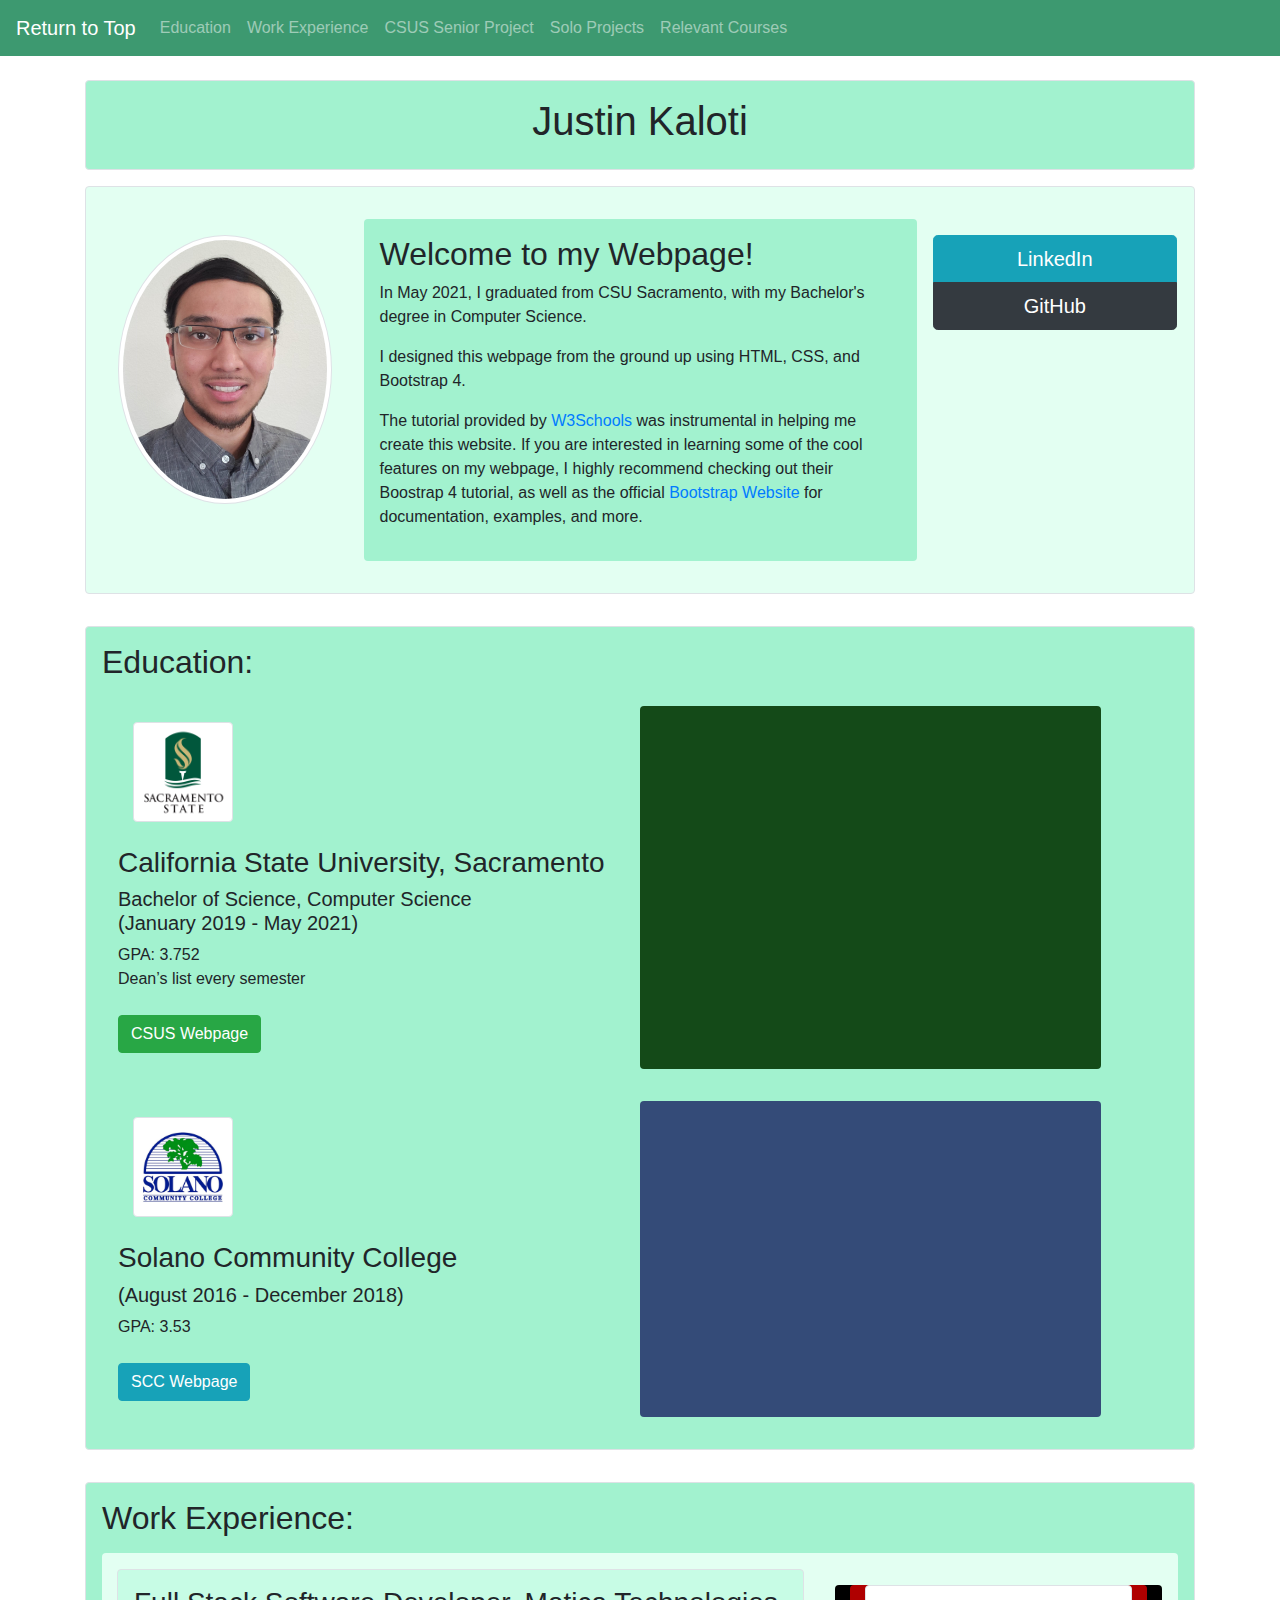
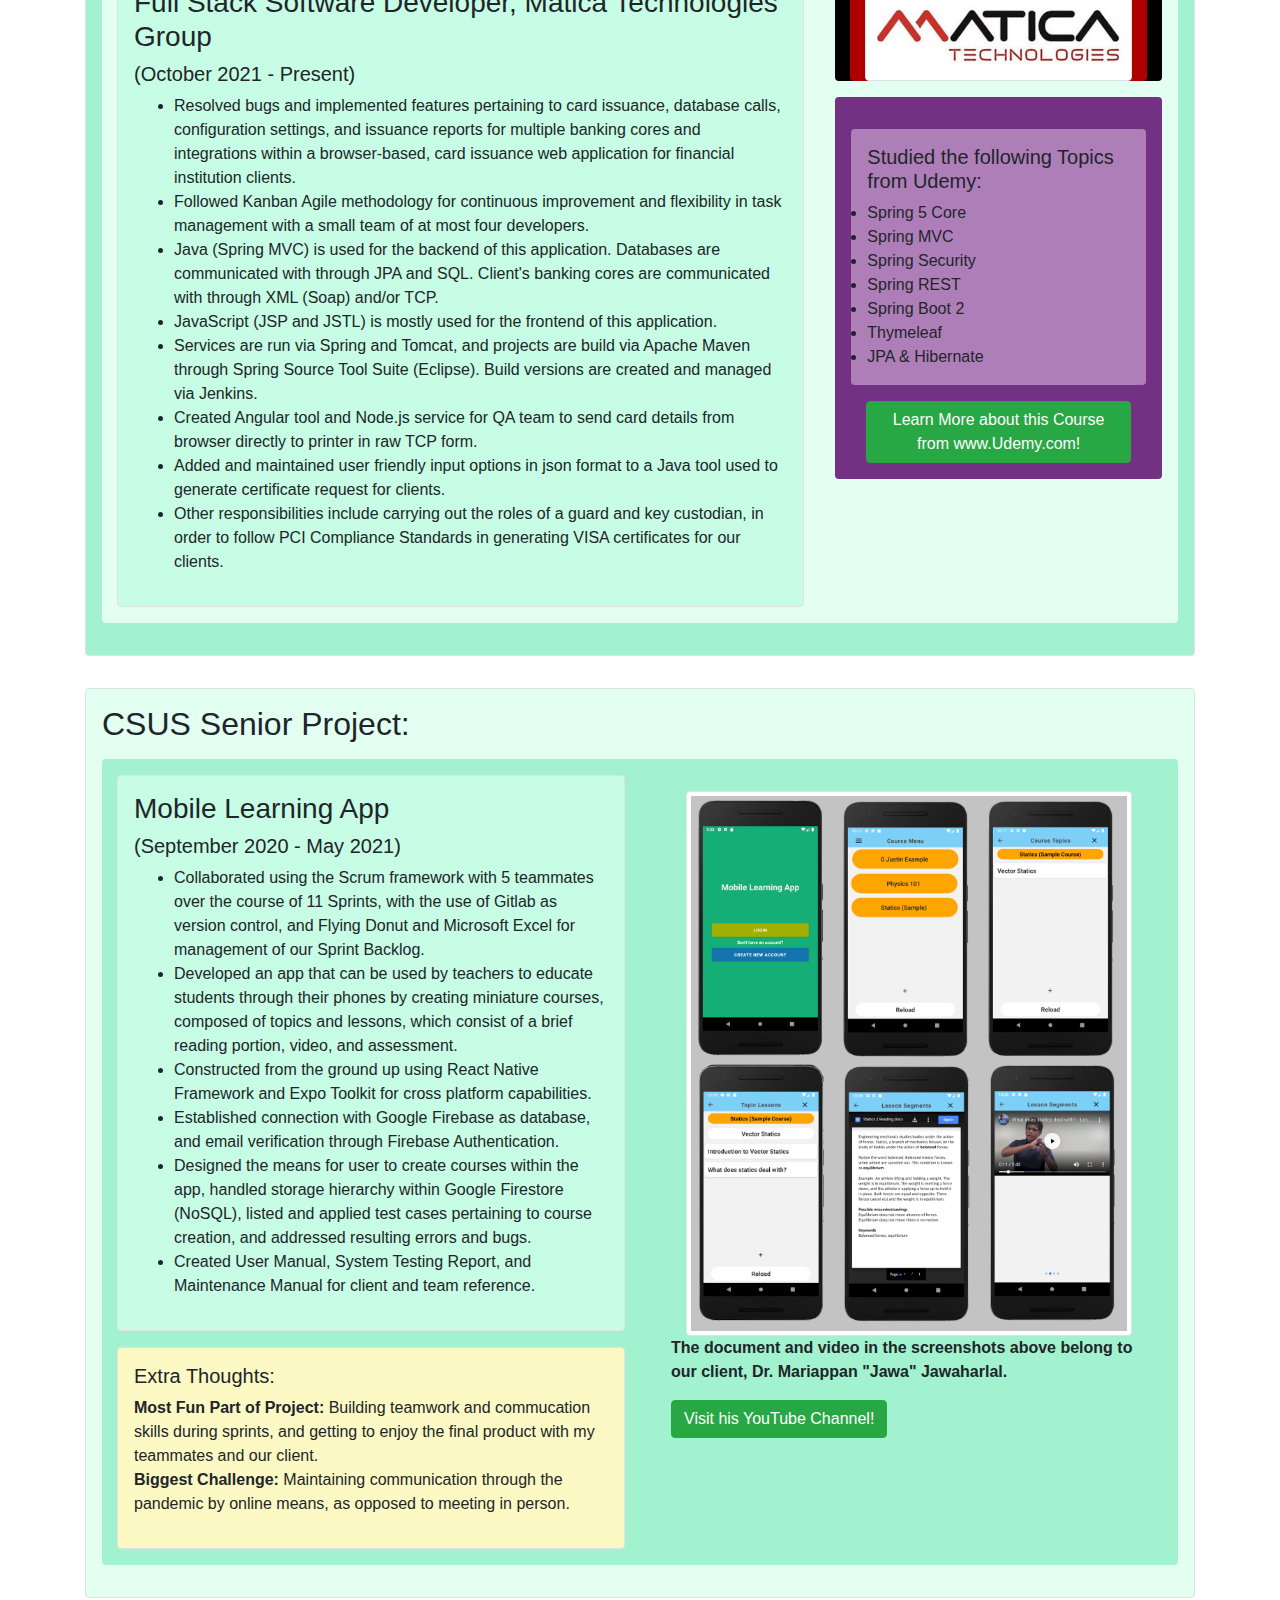
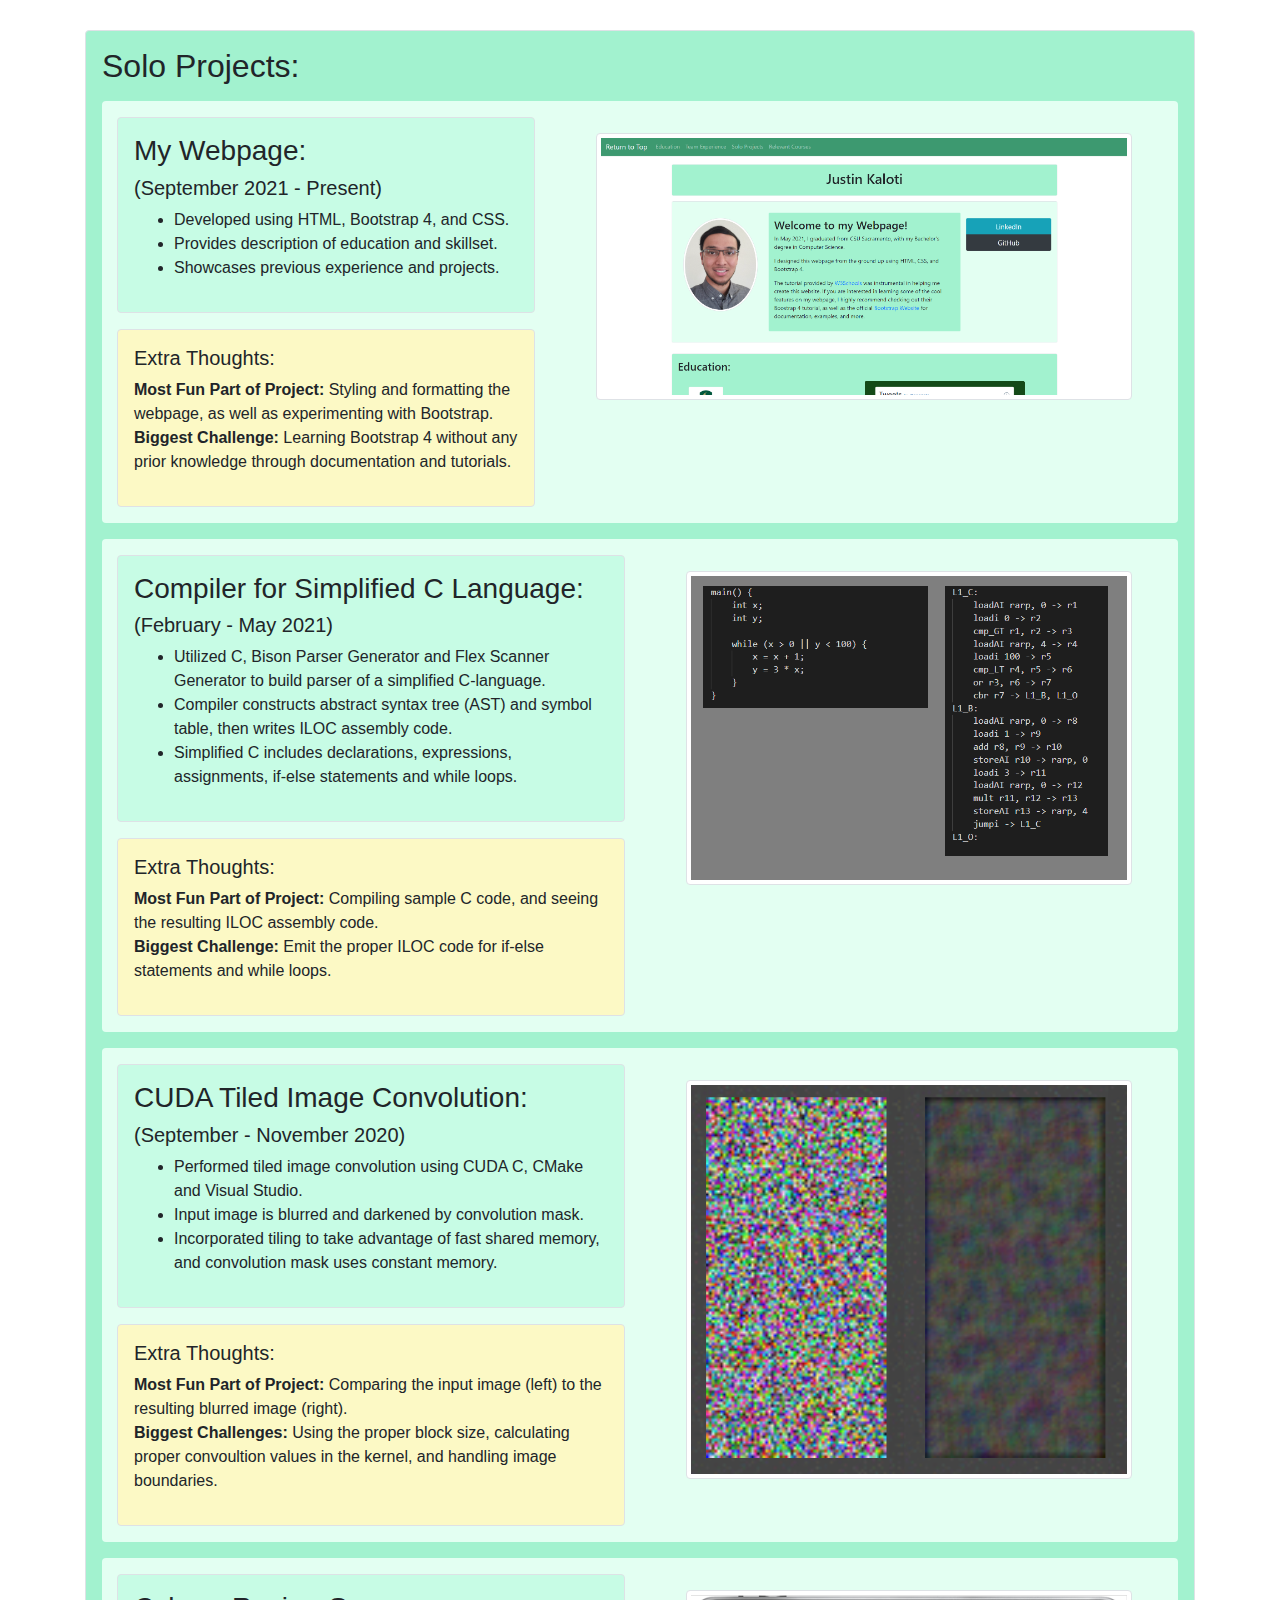
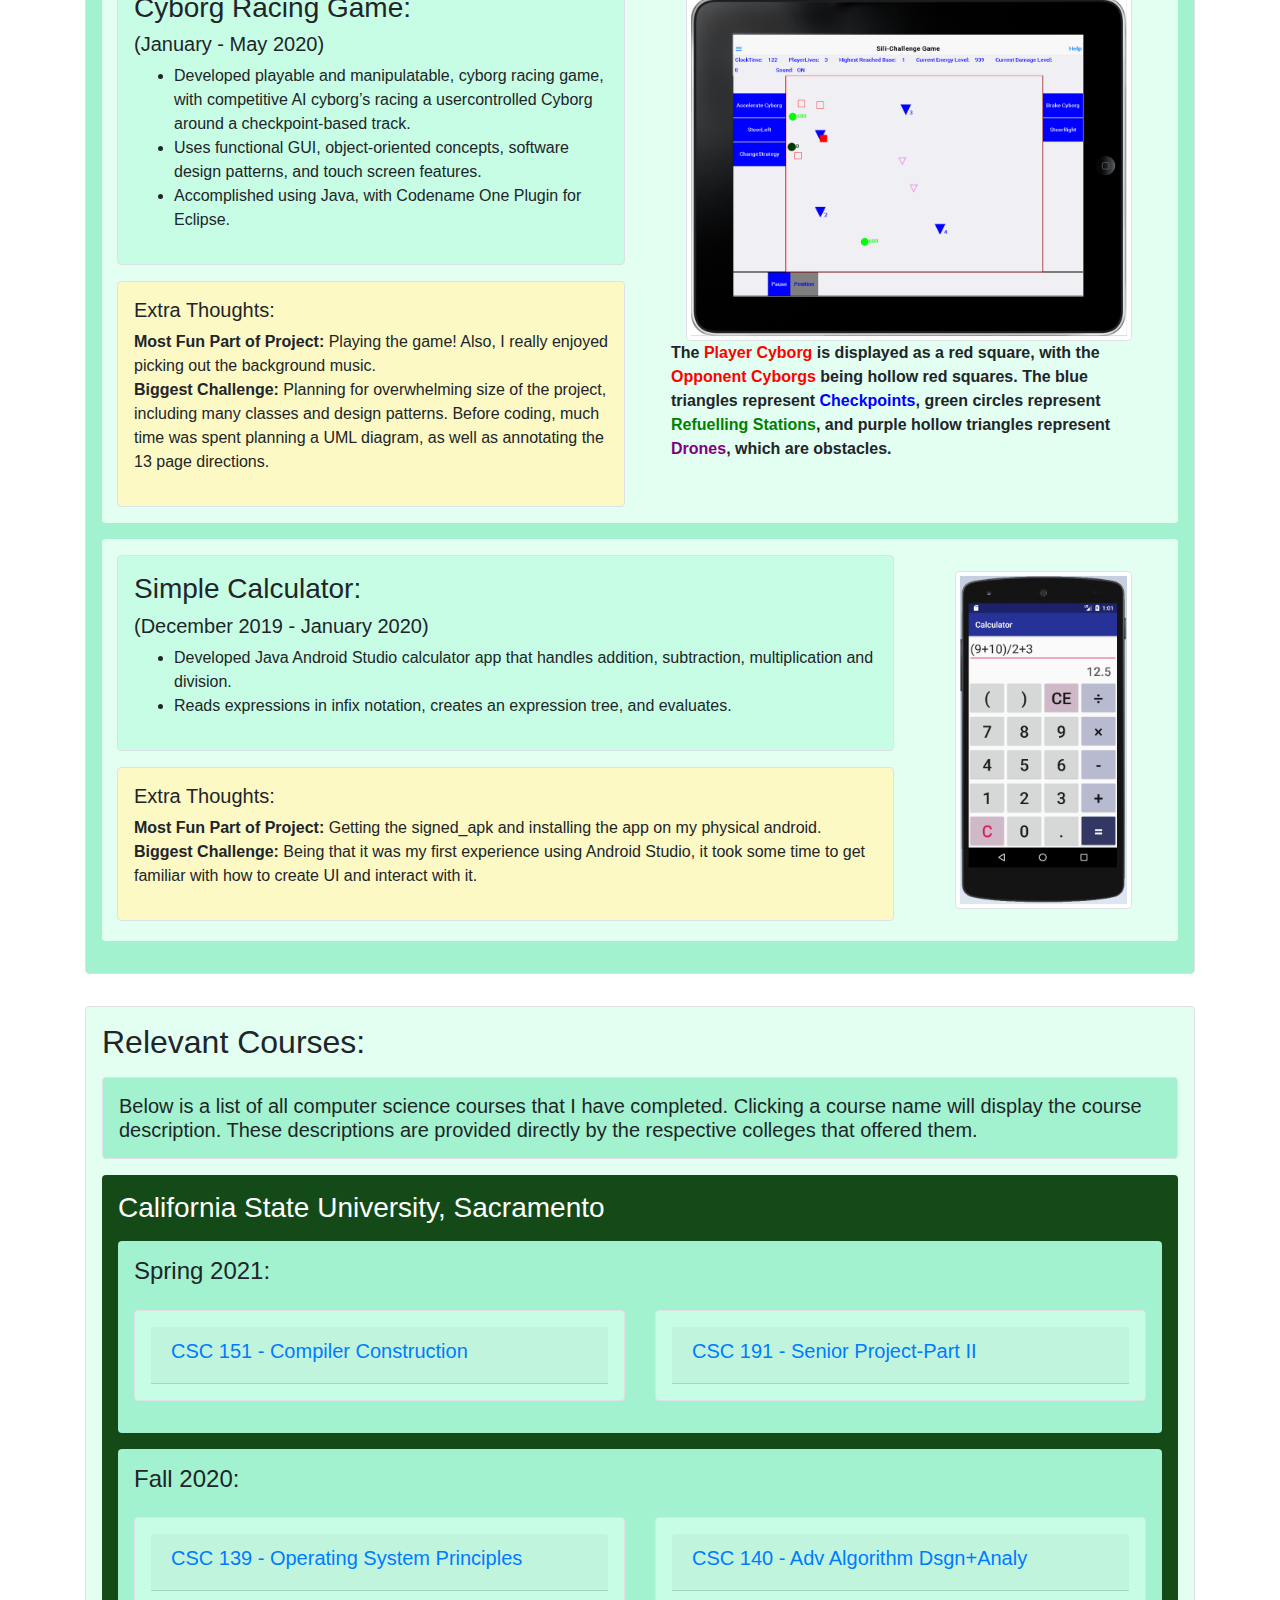
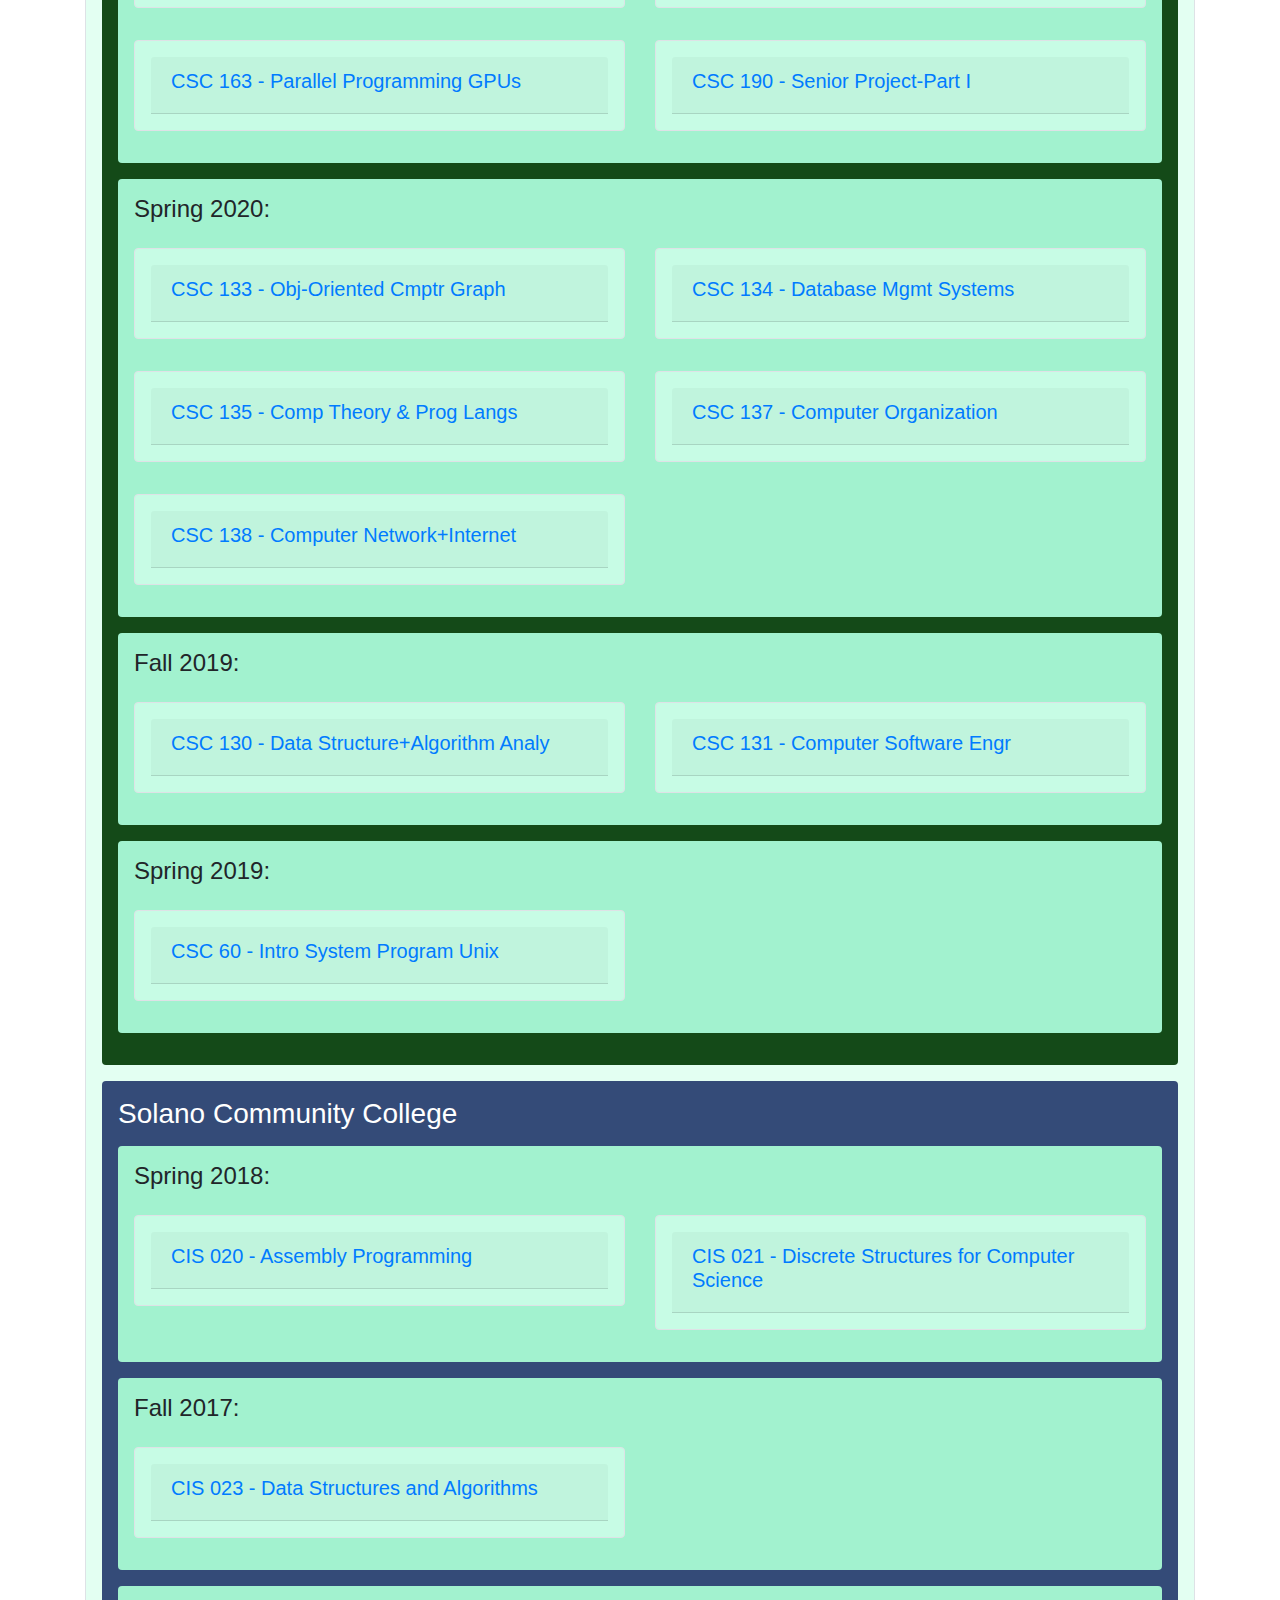
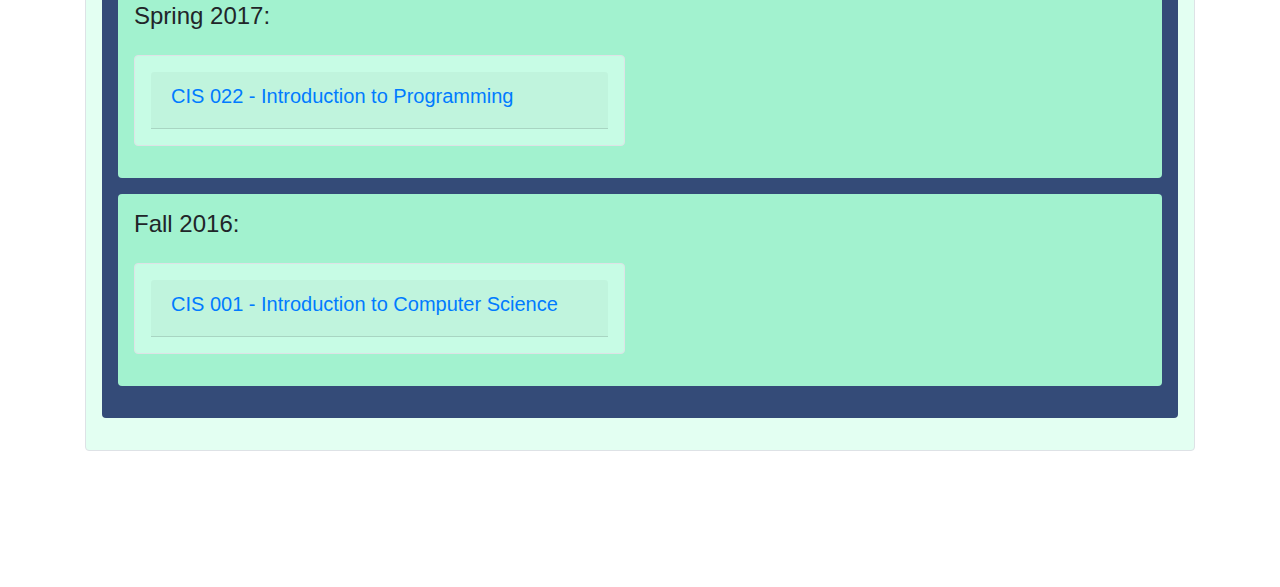
==== commit 8104bda3: "2022 Updates, Matica Added" ====
--- a/index.html
+++ b/index.html
@@ -34,8 +34,11 @@
 			<li class="nav-item">
 				<a class="nav-link" href="#edu">Education</a>
 			</li>
+            <li class="nav-item">
+				<a class="nav-link" href="#work">Work Experience</a>
+			</li>
 			<li class="nav-item">
-				<a class="nav-link" href="#team">Team Experience</a>
+				<a class="nav-link" href="#SeniorProject">CSUS Senior Project</a>
 			</li>
 			<li class="nav-item">
 				<a class="nav-link" href="#solo">Solo Projects</a>
@@ -160,12 +163,79 @@
 
 	</div>
 
-
-	<!-- Team Experience -->
-	<a> <h1 style="padding-top: 40px; margin-top: -40px;" id="team"></h1> </a>
+	<!-- Work Experience -->
+	<a> <h1 style="padding-top: 40px; margin-top: -40px;" id="work"></h1> </a>
+	<div class="container p-3 my-3 border primary rounded">
+
+		<h2>Work Experience:</h2>
+
+		<!-- Full Stack Software Developer -->
+		<div class="container secondary rounded my-3">
+			<div class="row">
+
+				<div class="col-sm-8">	
+					<div class="container border tertiary rounded  p-3 my-3">
+						<h3>Full Stack Software Developer, Matica Technologies Group</h3>
+						<h5>(October 2021 - Present)</h5>
+						<ul>
+							<li>Resolved bugs and implemented features pertaining to card issuance, database calls, configuration settings, 
+								and issuance reports for multiple banking cores and integrations within a browser-based, 
+								card issuance web application for financial institution clients.</li>
+							<li>Followed Kanban Agile methodology for continuous improvement and flexibility in task management with a 
+								small team of at most four developers.</li>
+							<li>Java (Spring MVC) is used for the backend of this application. Databases are communicated with through JPA and SQL. 
+								Client's banking cores are communicated with through XML (Soap) and/or TCP.</li>
+							<li>JavaScript (JSP and JSTL) is mostly used for the frontend of this application.</li>
+							<li>Services are run via Spring and Tomcat, and projects are build via Apache Maven through Spring Source Tool Suite (Eclipse). 
+								Build versions are created and managed via Jenkins.</li>
+							<li>Created Angular tool and Node.js service for QA team to send card details from browser directly to printer in raw TCP form.</li>
+							<li>Added and maintained user friendly input options in json format to a 
+								Java tool used to generate certificate request for clients.</li>
+							<li>Other responsibilities include carrying out the roles of a guard and key custodian, 
+								in order to follow PCI Compliance Standards in generating VISA certificates for our clients.</li>
+						</ul>
+					</div>
+
+				</div>
+
+				<div class="col-sm-4 p-3 my-3">	
+
+					<div class="container matica-black rounded">
+						<div class="container matica-red rounded">     
+							<img src="matica-tech.jpg"  alt="Matica Technologies Group" class="img-fluid img-thumbnail rounded"> 
+						</div>
+					</div>
+
+					<div class="p-3 my-3 udemy-dark rounded">	
+						<div class=" p-3 my-3 udemy-light rounded">
+							<h5>Studied the following Topics from Udemy:</h5
+							<ul>
+								<li>Spring 5 Core </li>
+								<li>Spring MVC</li>
+								<li>Spring Security</li>
+								<li>Spring REST</li>
+								<li>Spring Boot 2</li>
+								<li>Thymeleaf</li>
+								<li>JPA & Hibernate</li>
+							</ul>
+						</div>
+						<div class="container">
+							<a href="https://www.udemy.com/course/spring-hibernate-tutorial/"	 type="button" class="btn btn-success">
+								Learn More about this Course from www.Udemy.com!</a>
+						</div>
+							
+					</div>
+
+				</div>
+			</div>
+		</div>
+	</div>
+
+	<!-- CSUS Senior Project -->
+	<a> <h1 style="padding-top: 40px; margin-top: -40px;" id="SeniorProject"></h1> </a>
 	<div class="container p-3 my-3 border secondary rounded">
 
-		<h2>Team Experience:</h2>
+		<h2>CSUS Senior Project:</h2>
 
 		<!-- Mobile Learning App Box -->
 		<div class="container primary rounded my-3">
@@ -238,7 +308,7 @@
 				<div class="col-sm-5">	
 					<div class="container border tertiary rounded  p-3 my-3">
 						<h3>My Webpage:</h3>
-						<h5>(September 2021)</h5>
+						<h5>(September 2021 - Present)</h5>
 						<ul>
 							<li>Developed using HTML, Bootstrap 4, and CSS.
 							</li>
--- a/styles/index.css
+++ b/styles/index.css
@@ -32,4 +32,20 @@
     height: auto;
 }
 
-.old{background-color: #fec59c;}+.old{background-color: #fec59c;}
+
+.udemy-dark{
+    background-color: #733183;
+}
+
+.udemy-light{
+    background-color: #ae7eb9;
+}
+
+.matica-red{
+    background-color: #af0000
+}
+
+.matica-black{
+    background-color: #000000
+}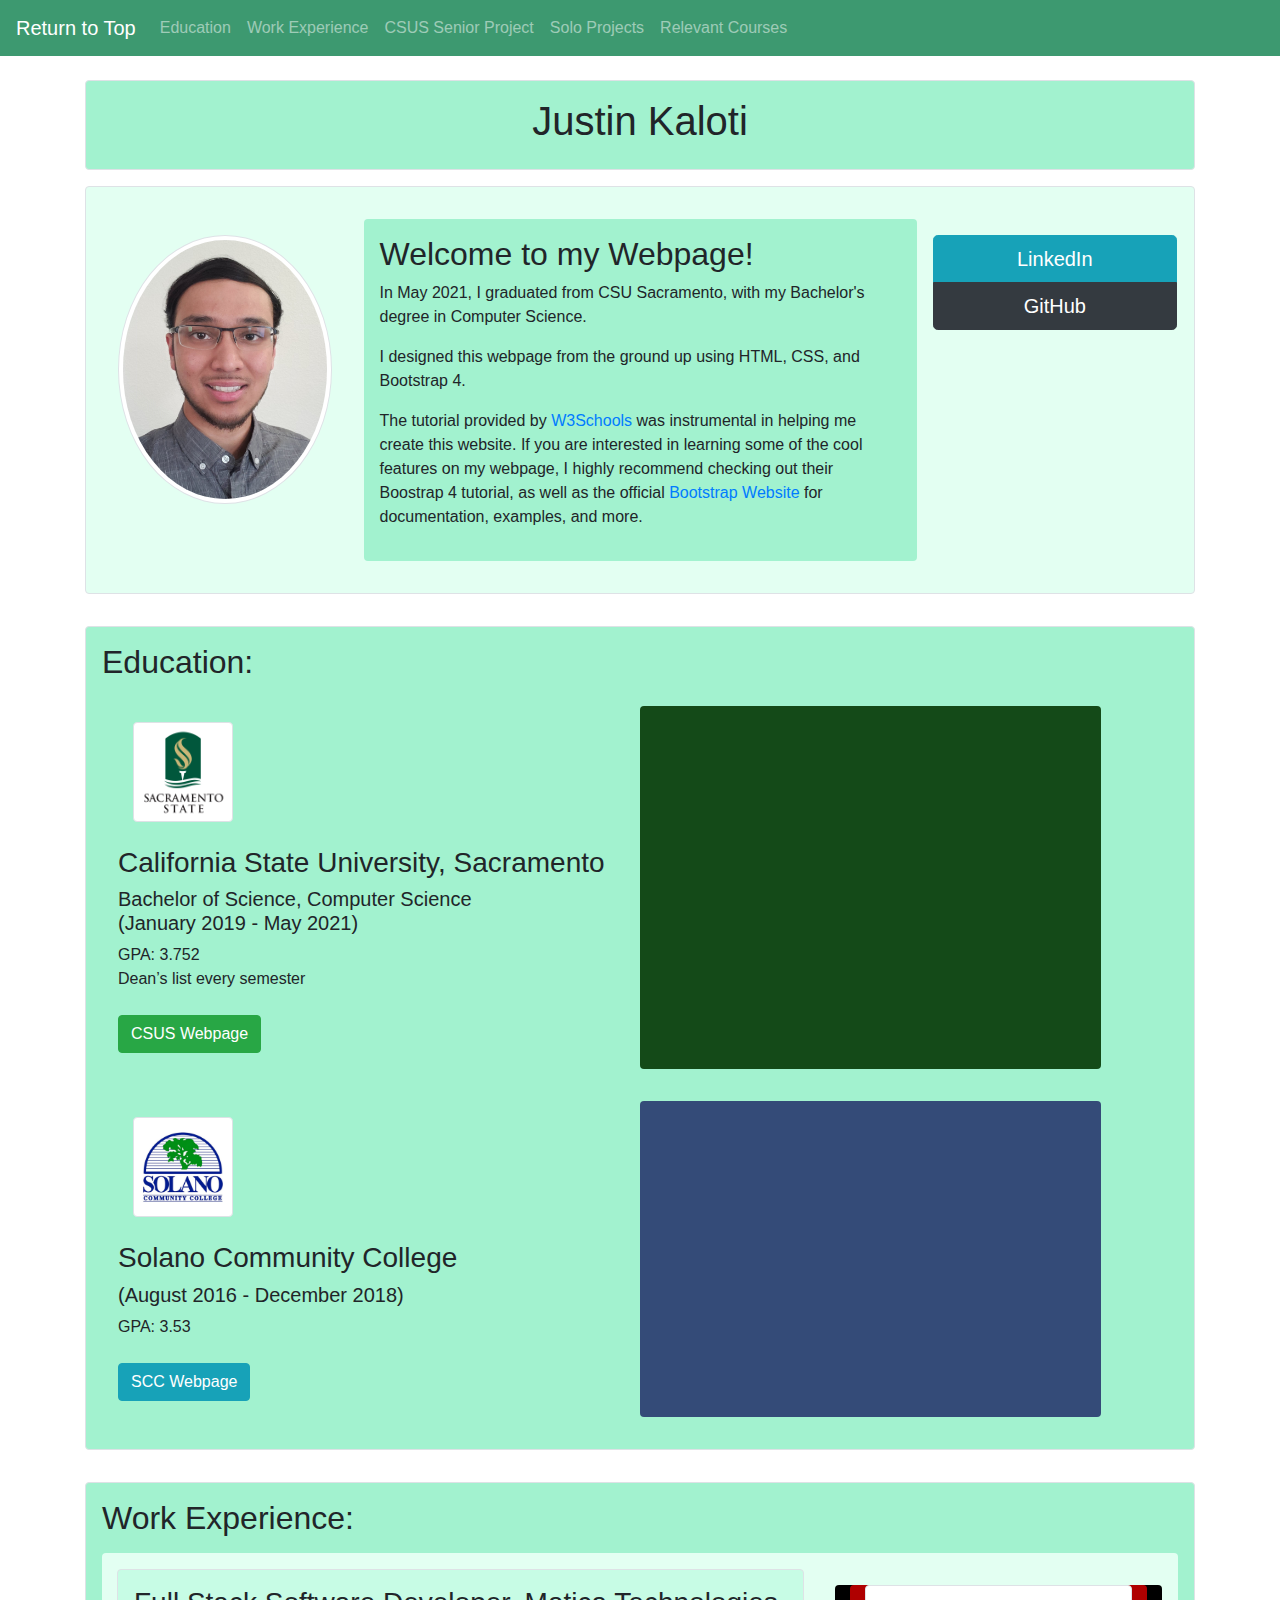
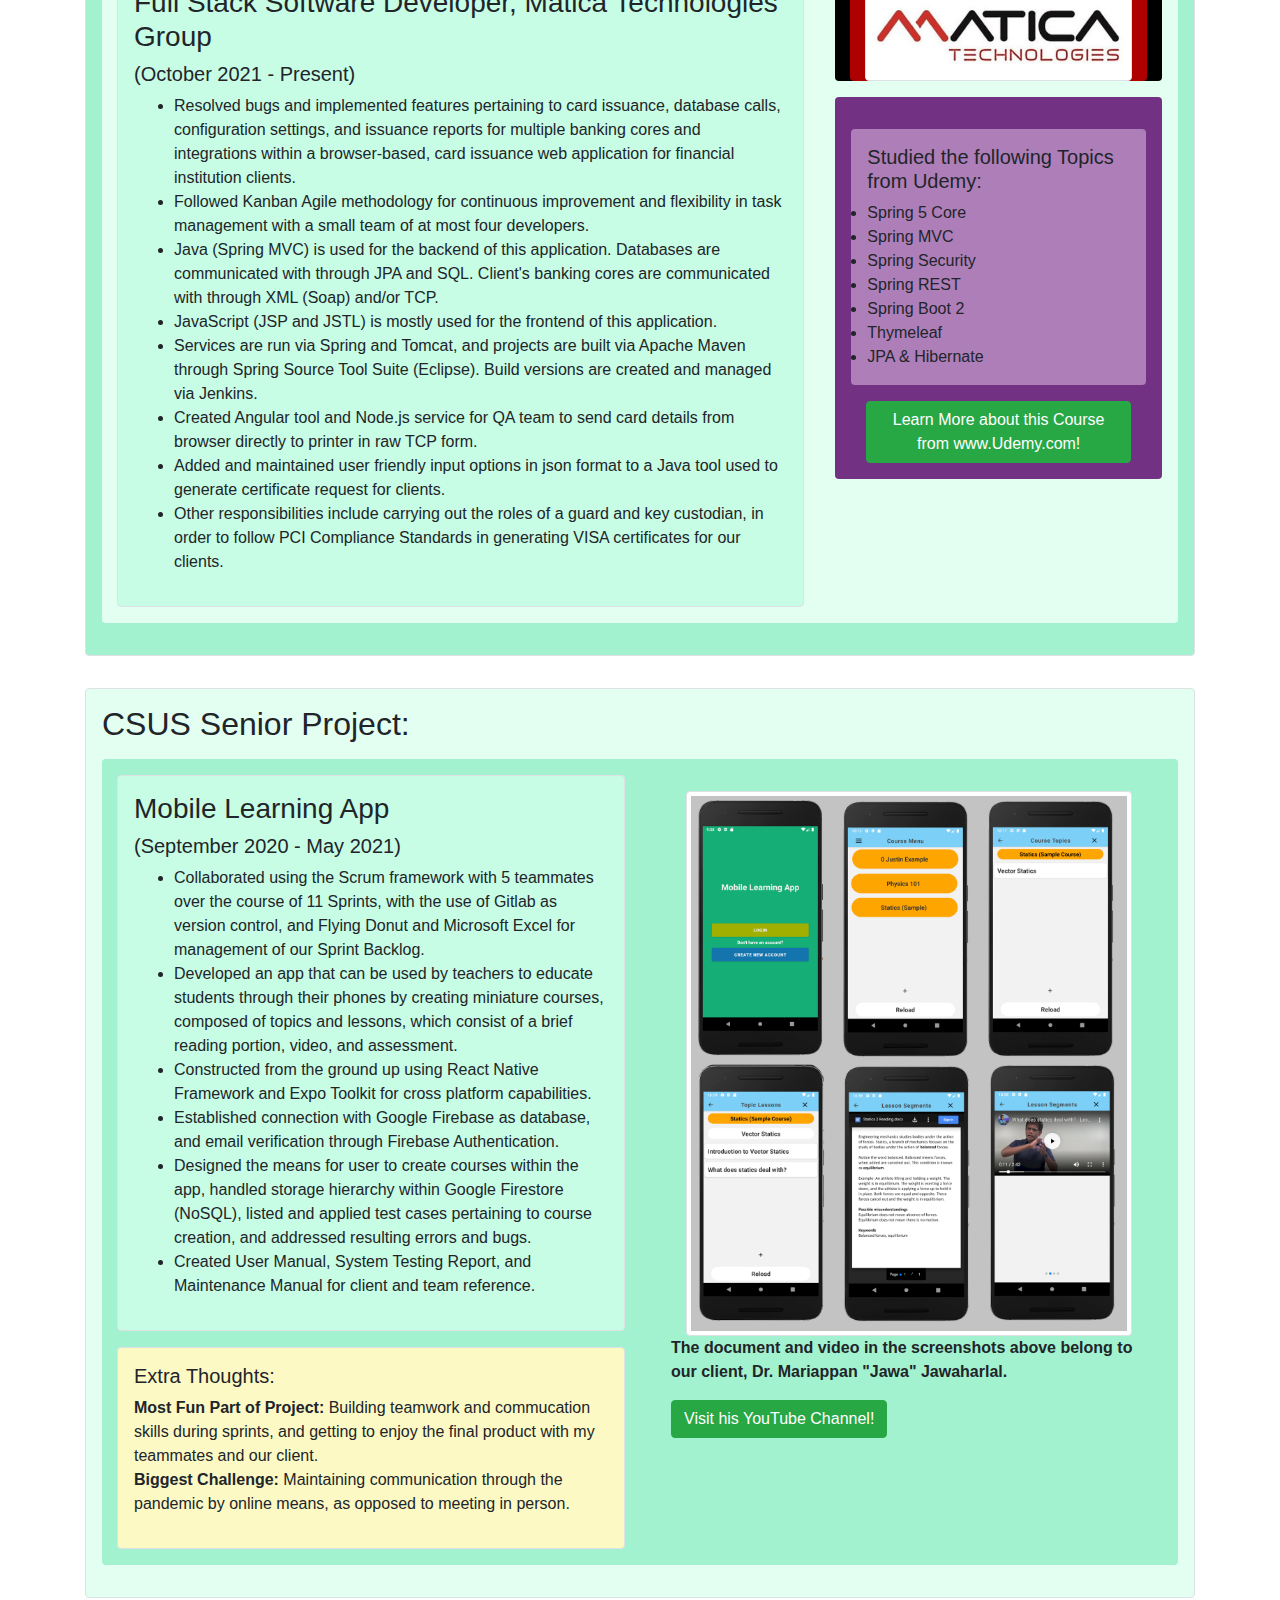
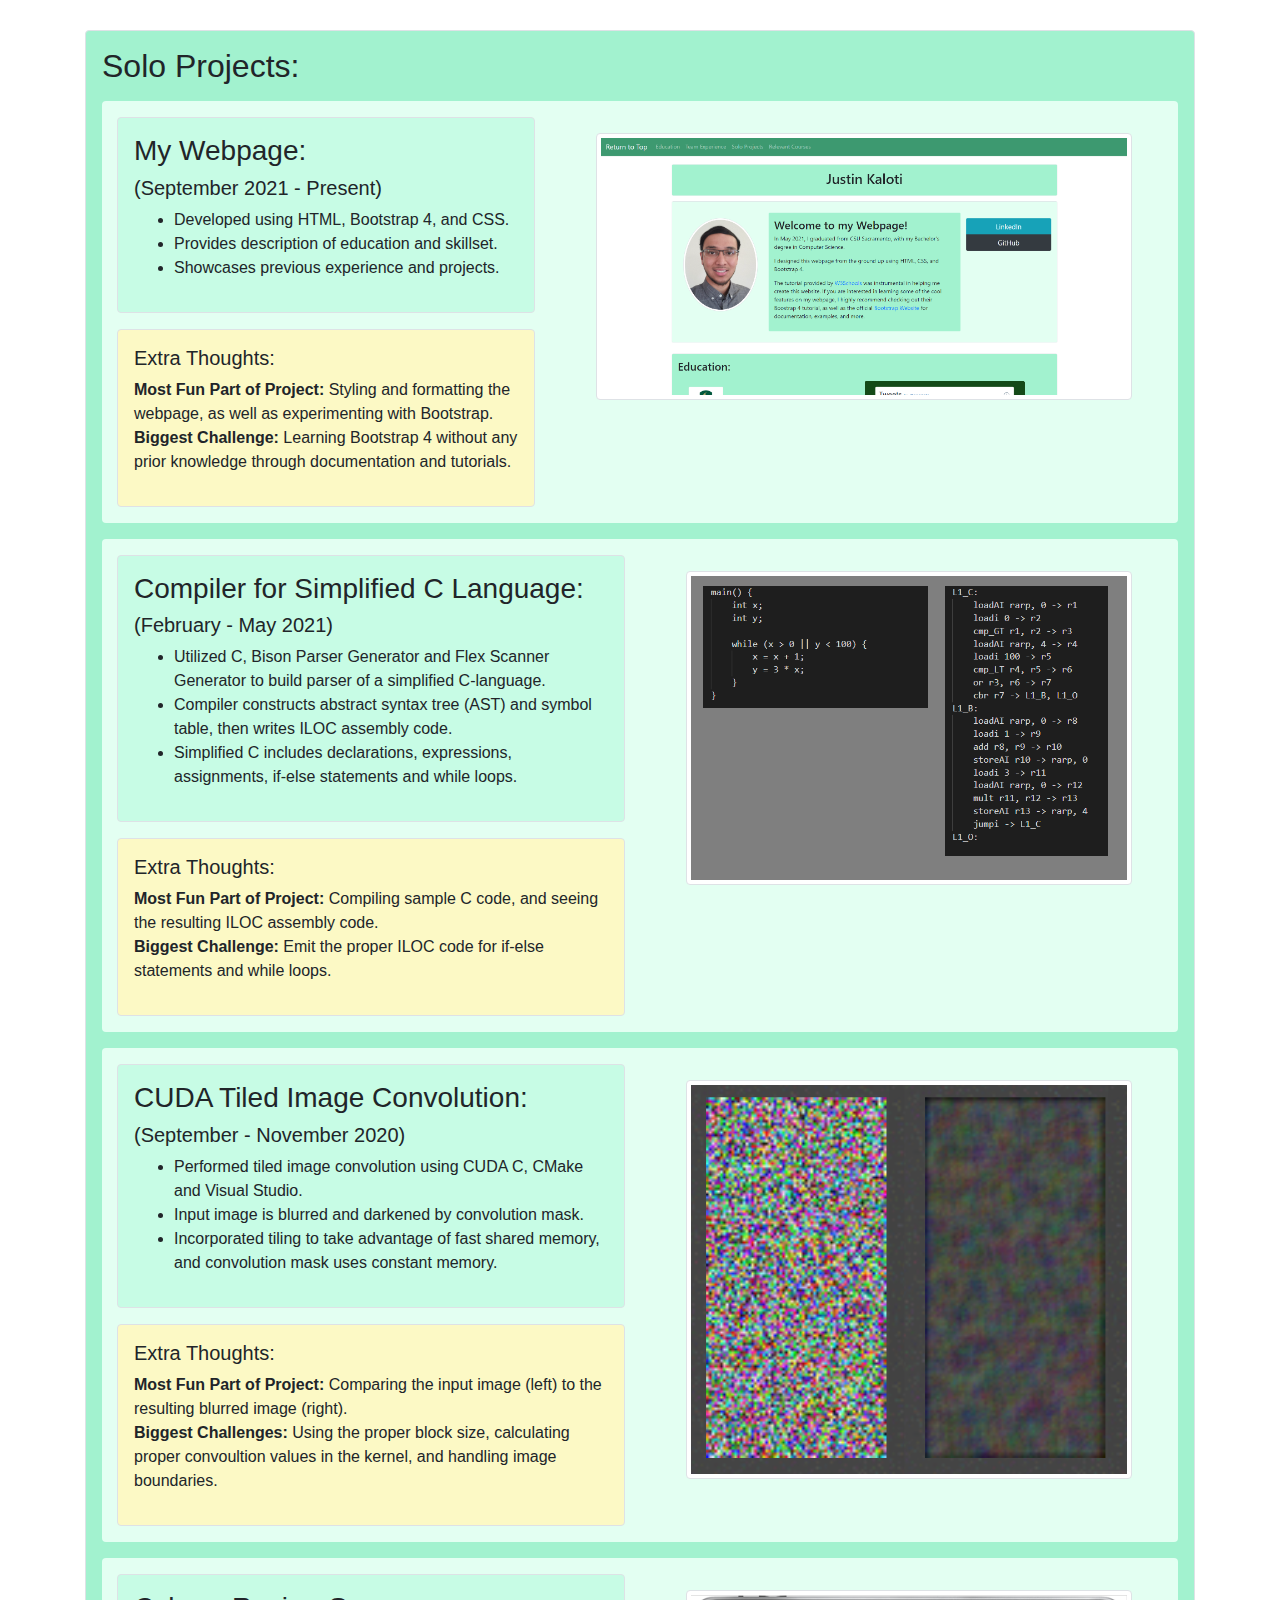
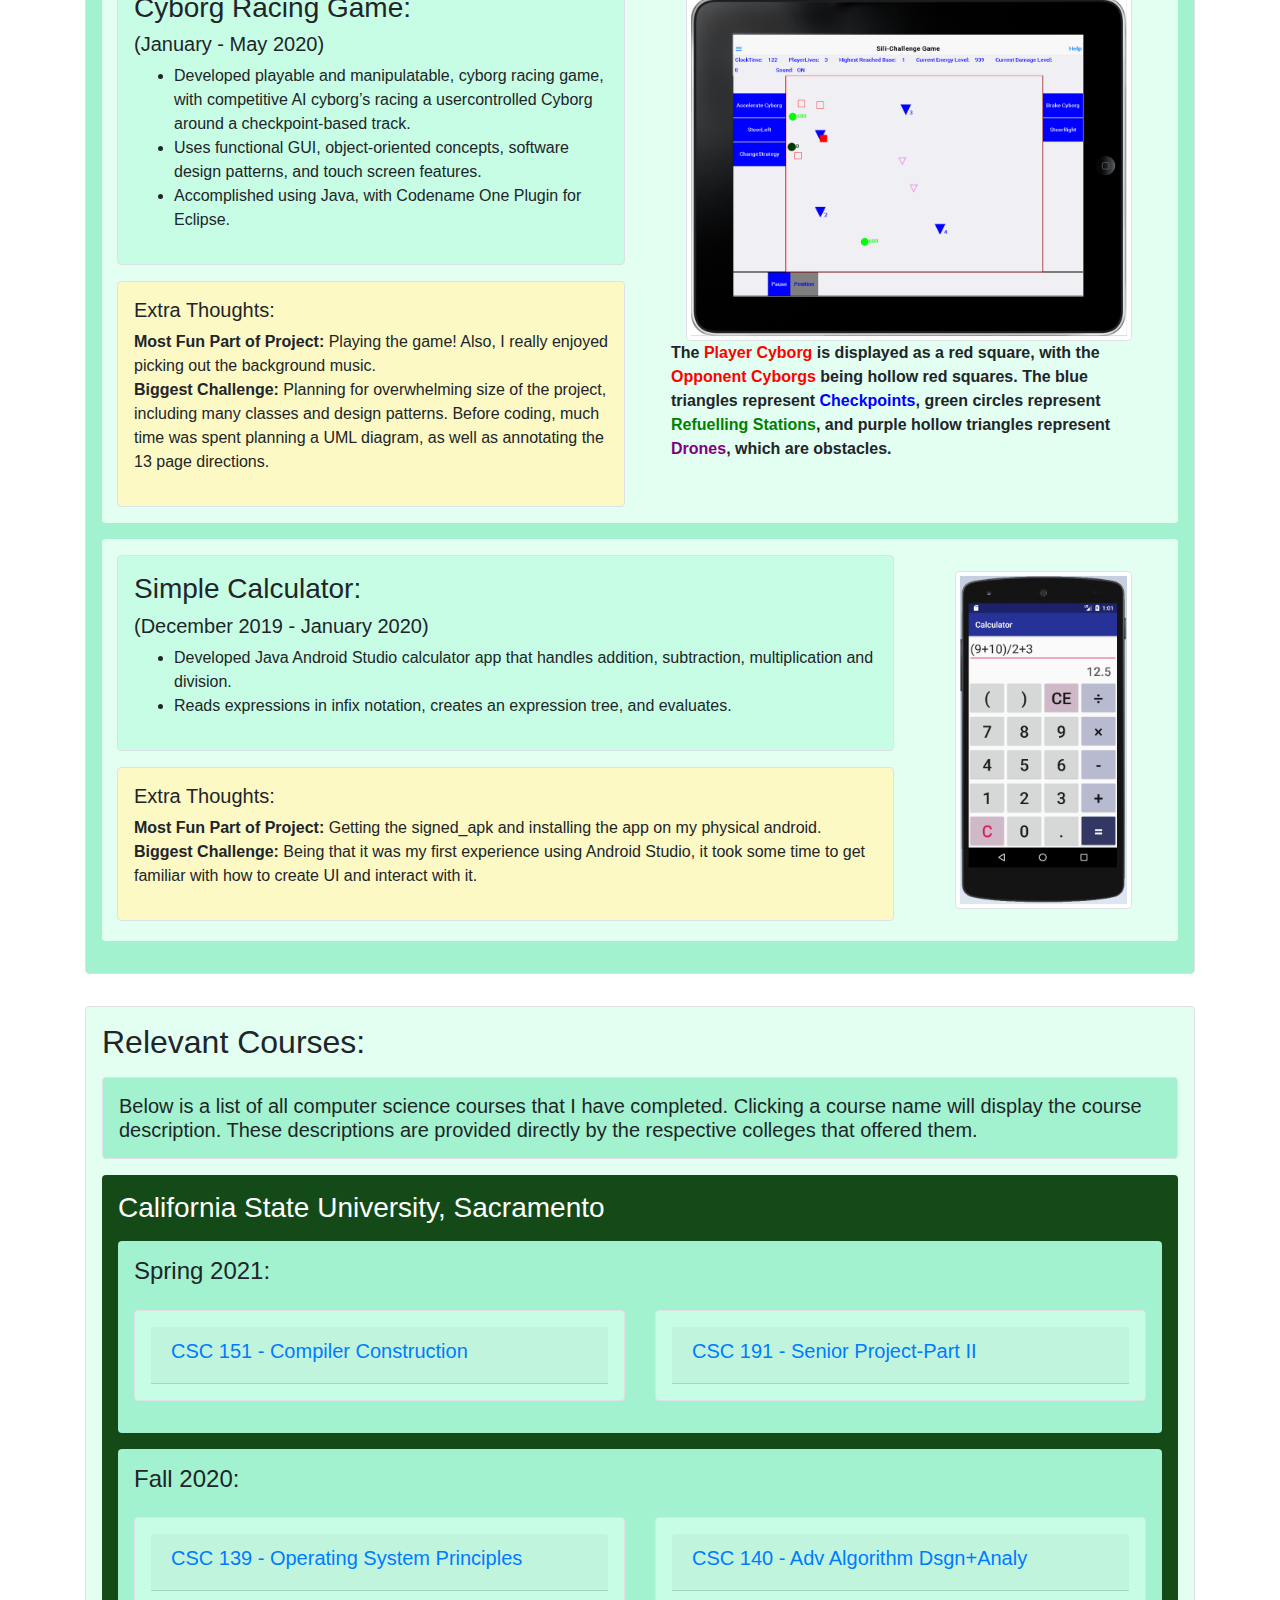
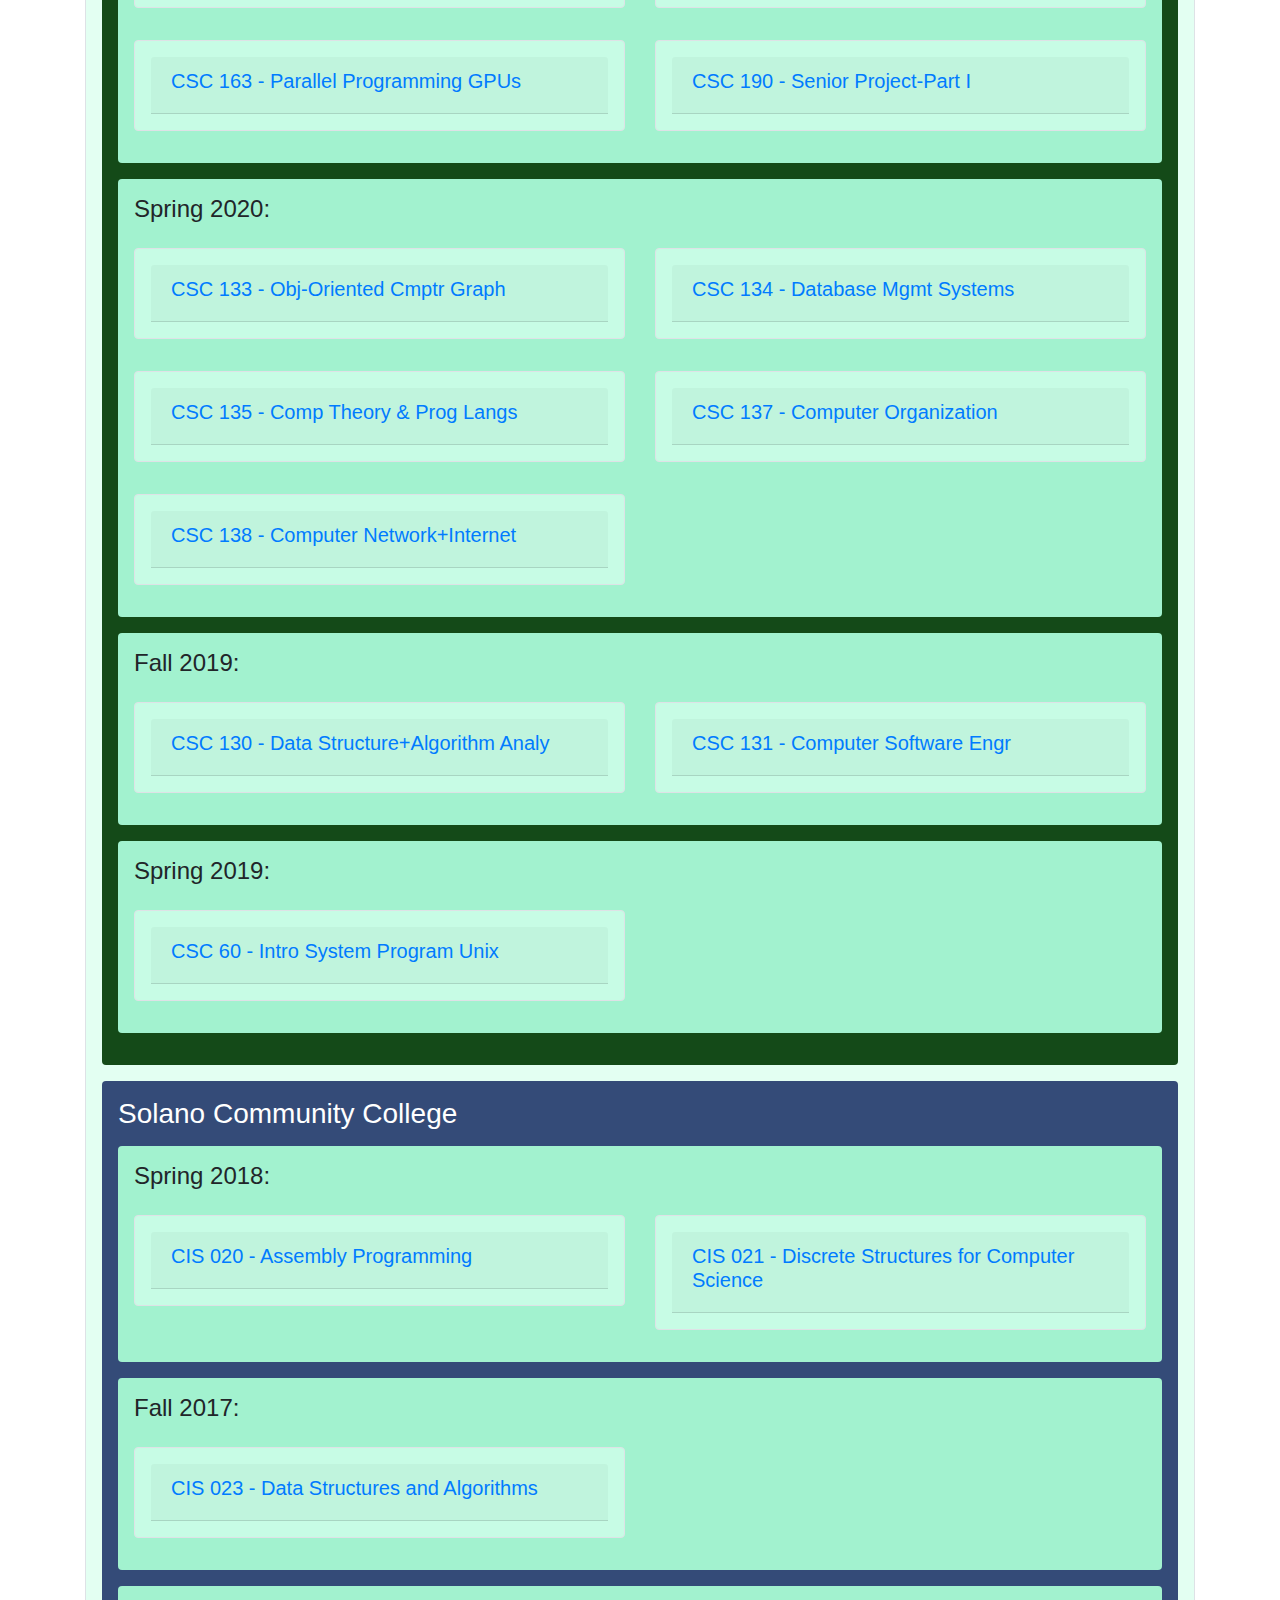
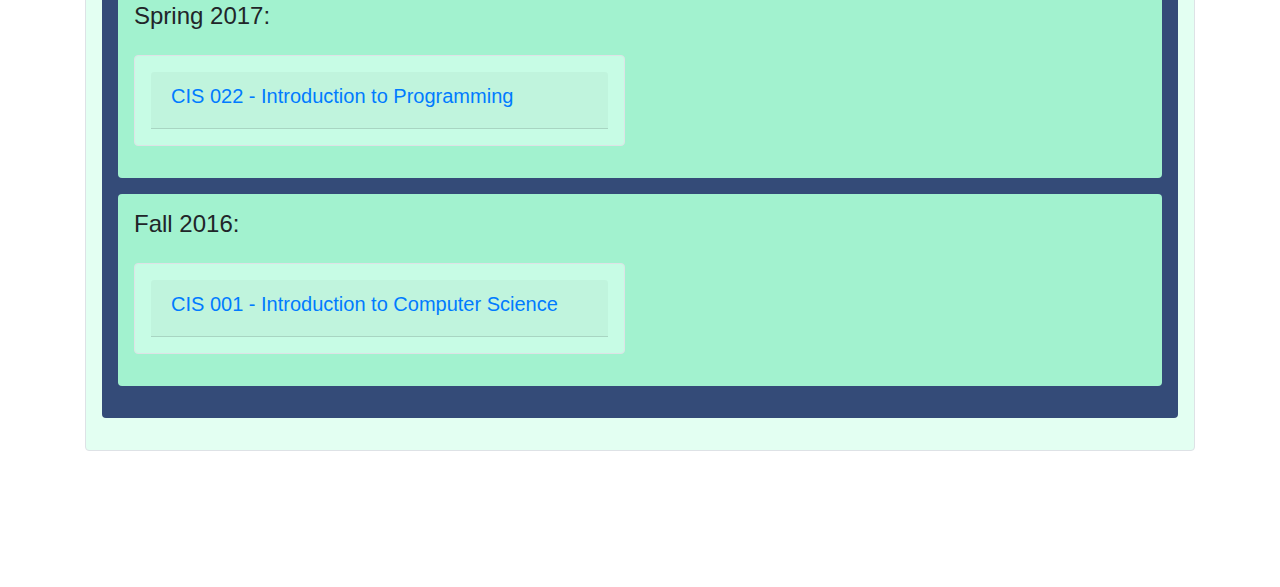
==== commit c169bf73: "Spelling Error" ====
--- a/index.html
+++ b/index.html
@@ -186,7 +186,7 @@
 							<li>Java (Spring MVC) is used for the backend of this application. Databases are communicated with through JPA and SQL. 
 								Client's banking cores are communicated with through XML (Soap) and/or TCP.</li>
 							<li>JavaScript (JSP and JSTL) is mostly used for the frontend of this application.</li>
-							<li>Services are run via Spring and Tomcat, and projects are build via Apache Maven through Spring Source Tool Suite (Eclipse). 
+							<li>Services are run via Spring and Tomcat, and projects are built via Apache Maven through Spring Source Tool Suite (Eclipse). 
 								Build versions are created and managed via Jenkins.</li>
 							<li>Created Angular tool and Node.js service for QA team to send card details from browser directly to printer in raw TCP form.</li>
 							<li>Added and maintained user friendly input options in json format to a 
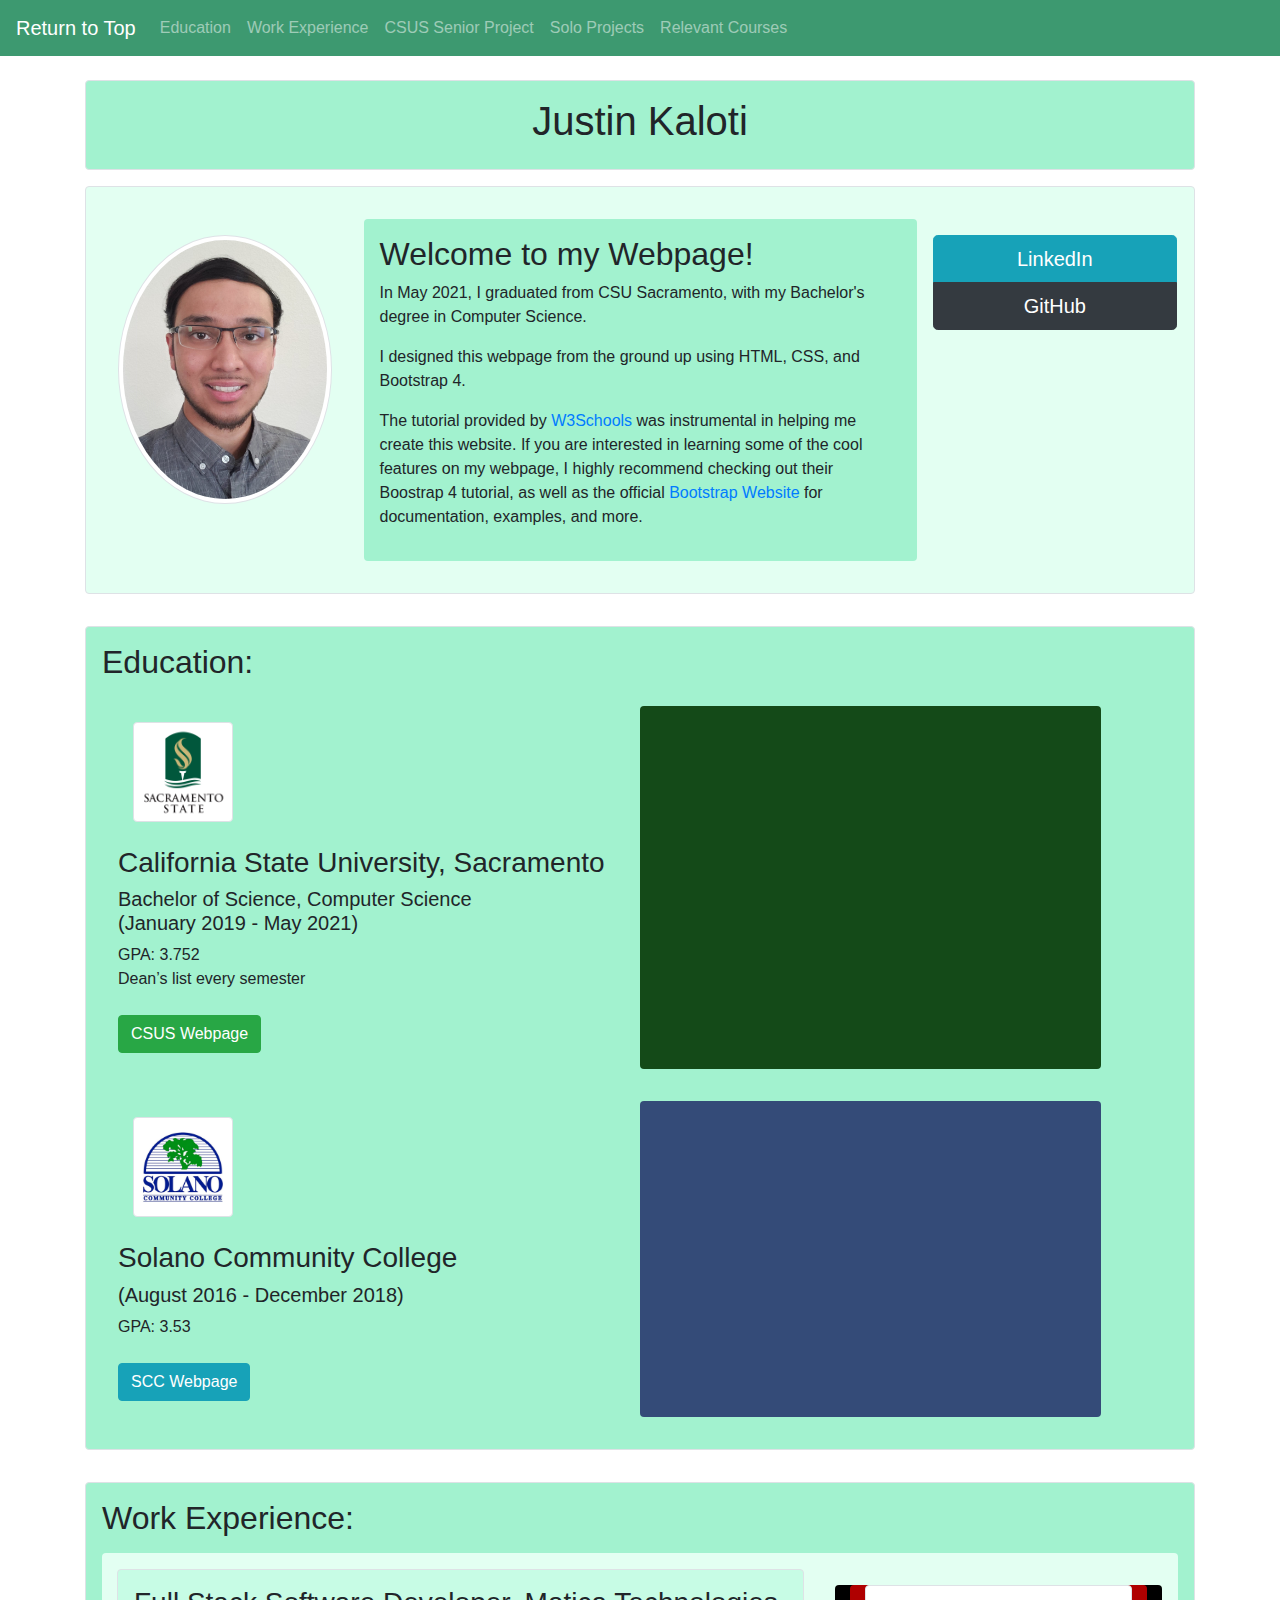
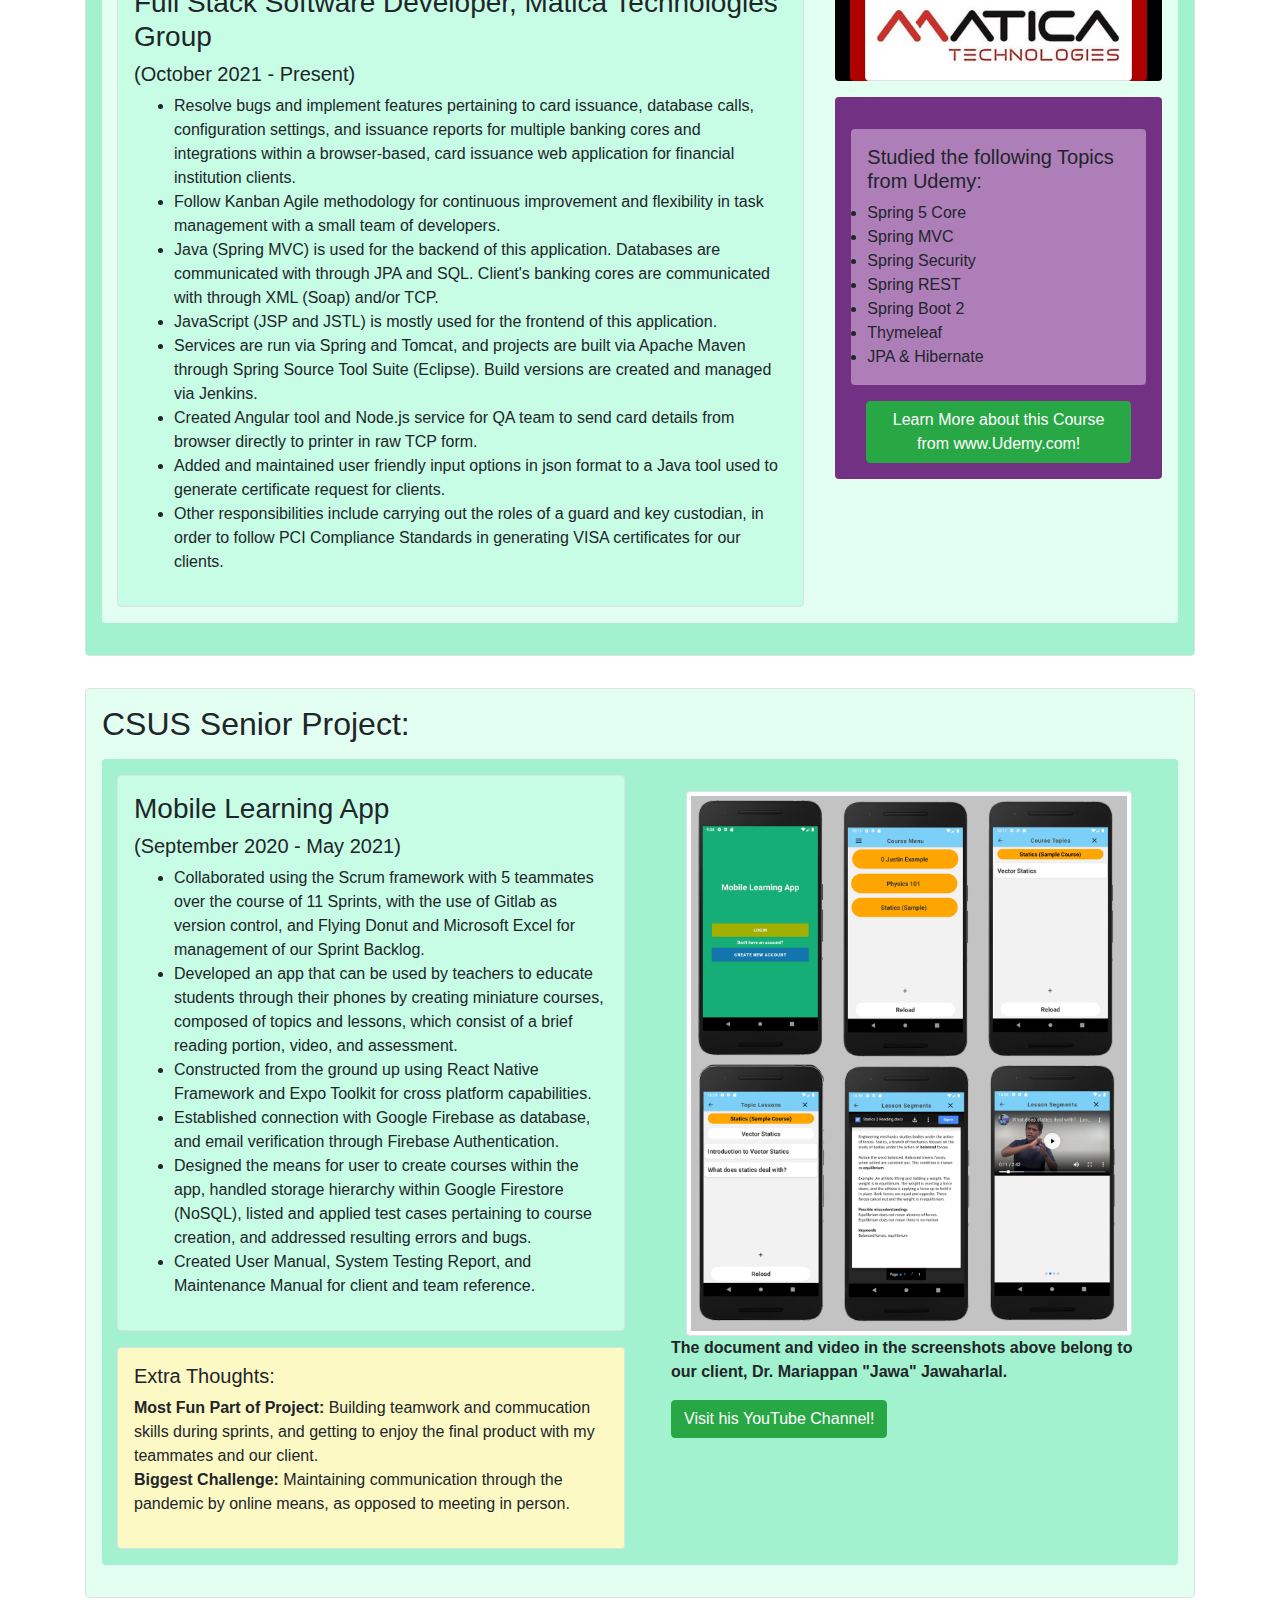
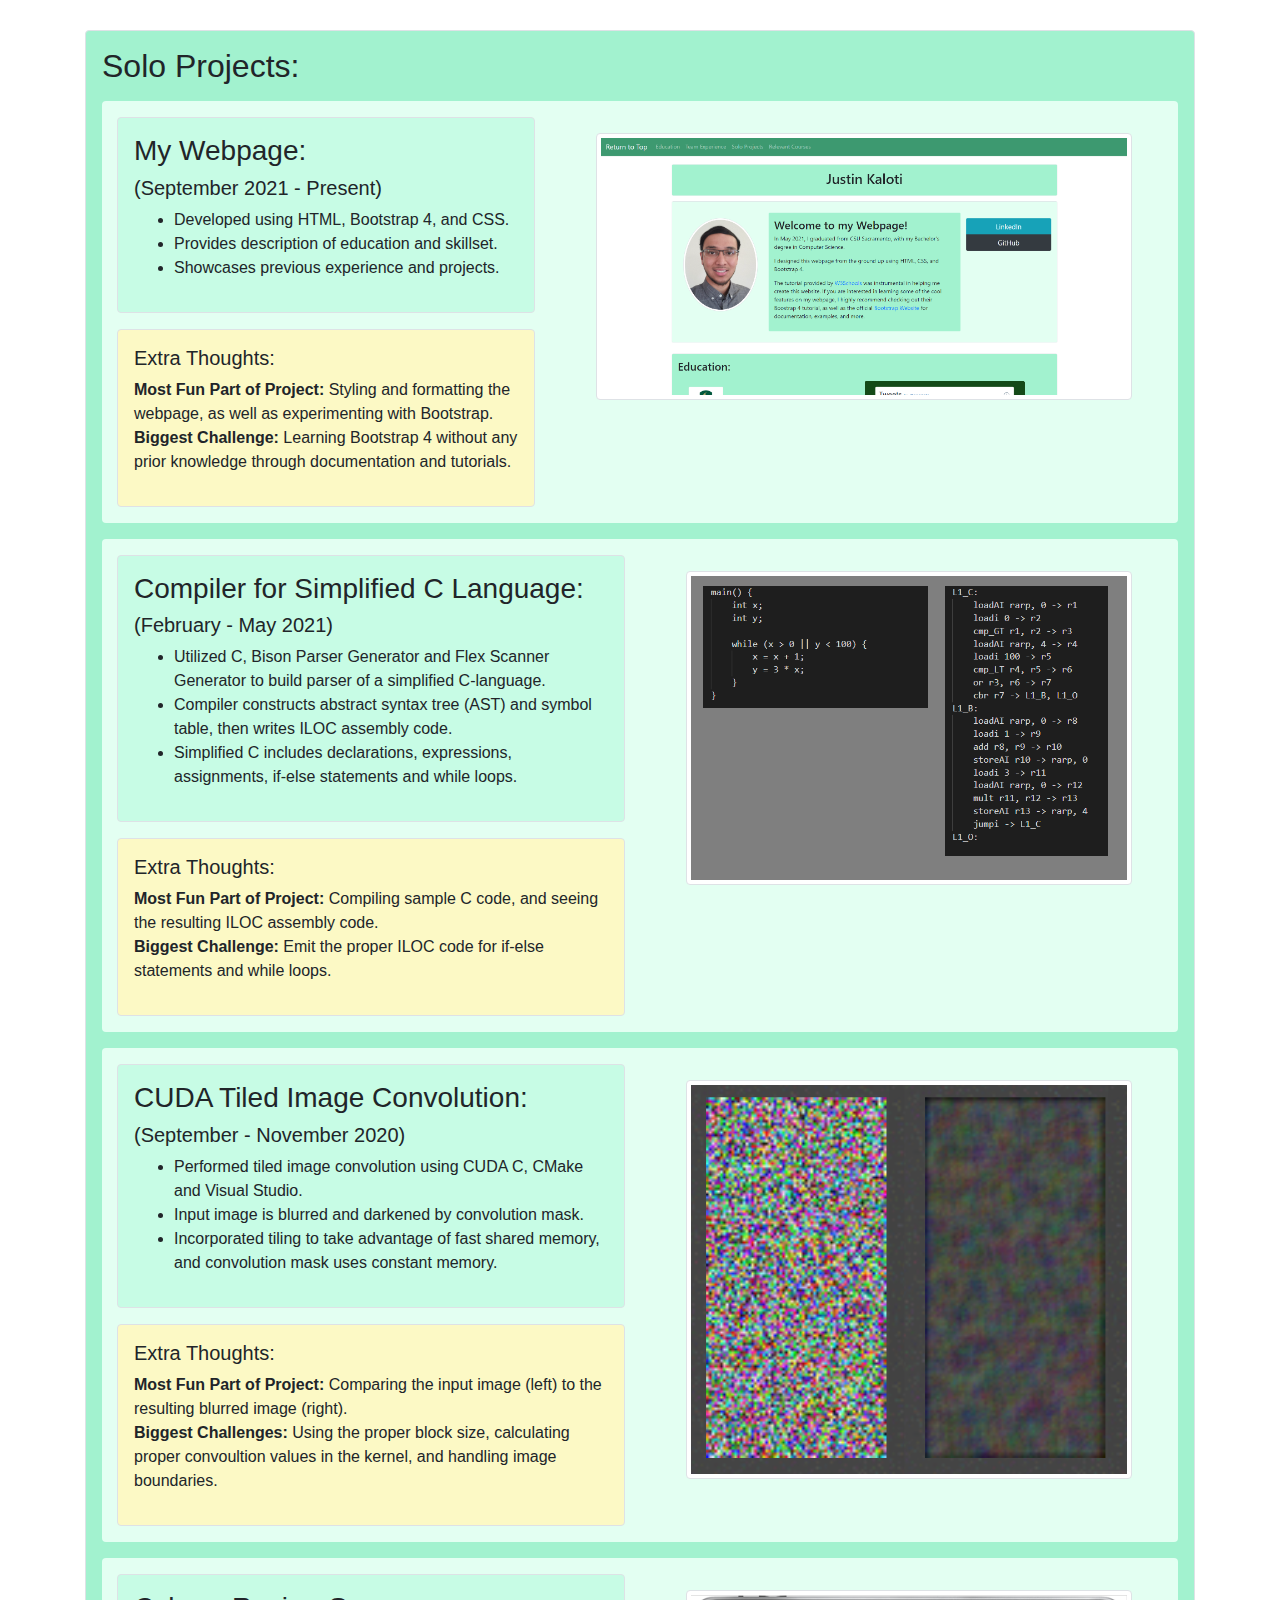
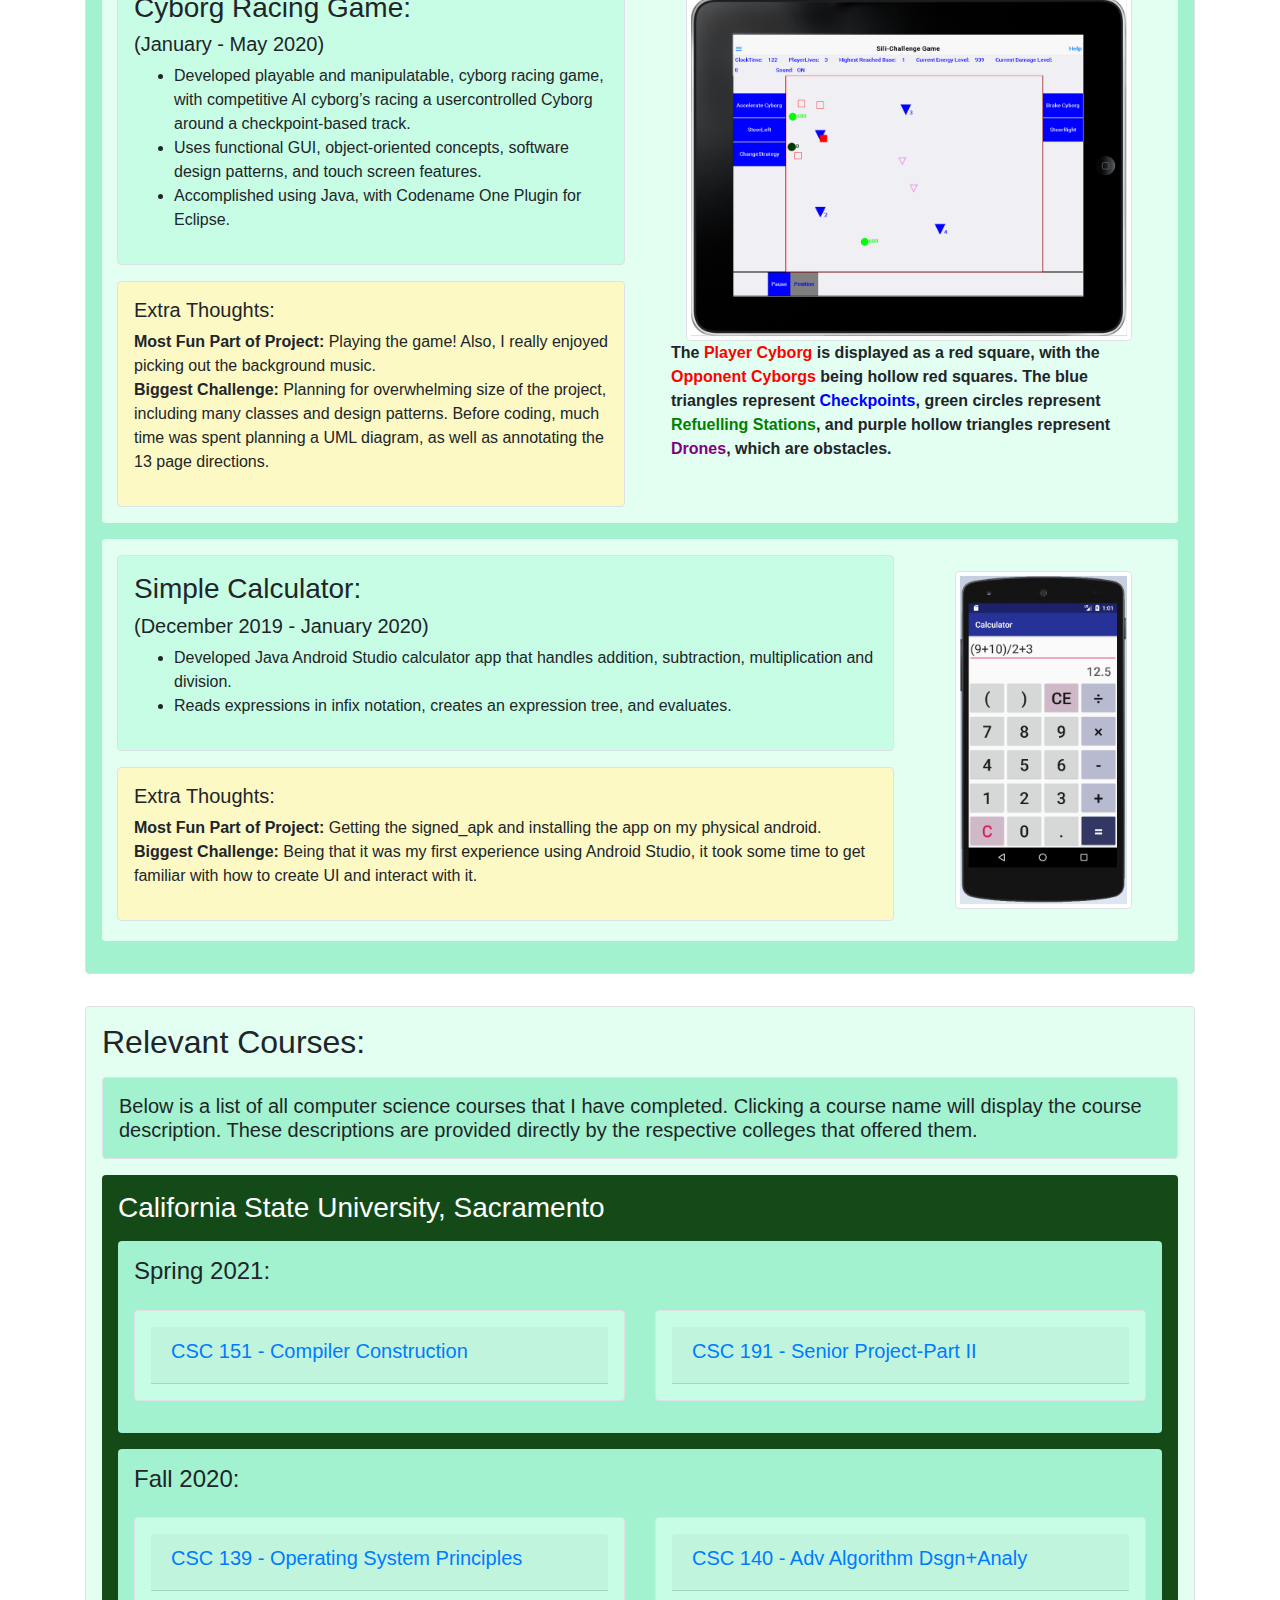
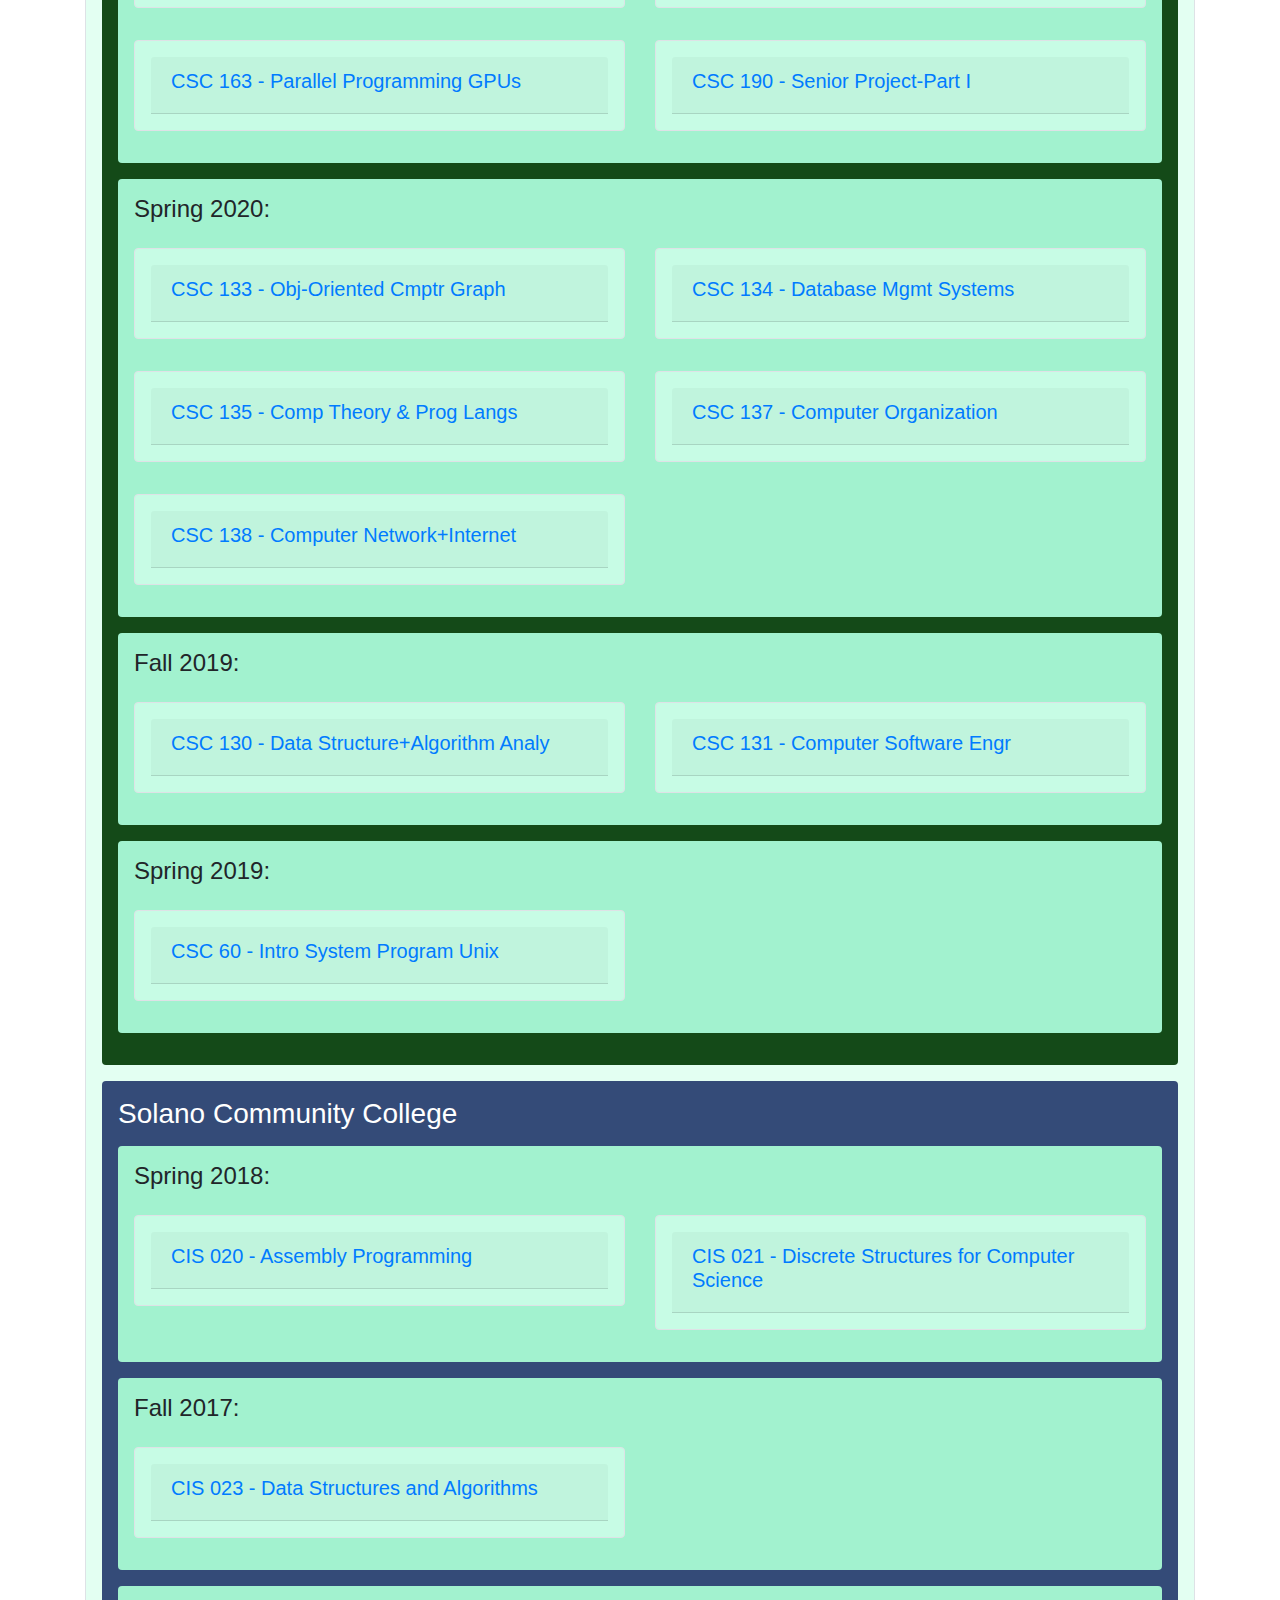
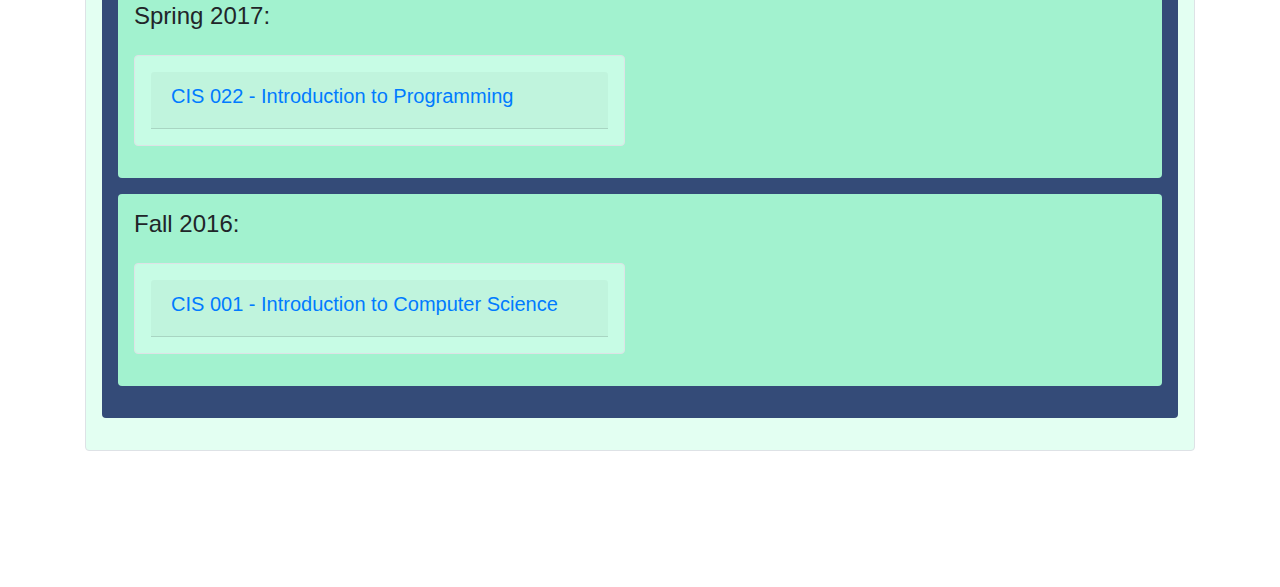
==== commit d020ac2f: "Wording Adjustment" ====
--- a/index.html
+++ b/index.html
@@ -178,11 +178,11 @@
 						<h3>Full Stack Software Developer, Matica Technologies Group</h3>
 						<h5>(October 2021 - Present)</h5>
 						<ul>
-							<li>Resolved bugs and implemented features pertaining to card issuance, database calls, configuration settings, 
+							<li>Resolve bugs and implement features pertaining to card issuance, database calls, configuration settings, 
 								and issuance reports for multiple banking cores and integrations within a browser-based, 
 								card issuance web application for financial institution clients.</li>
-							<li>Followed Kanban Agile methodology for continuous improvement and flexibility in task management with a 
-								small team of at most four developers.</li>
+							<li>Follow Kanban Agile methodology for continuous improvement and flexibility in task management with a 
+								small team of developers.</li>
 							<li>Java (Spring MVC) is used for the backend of this application. Databases are communicated with through JPA and SQL. 
 								Client's banking cores are communicated with through XML (Soap) and/or TCP.</li>
 							<li>JavaScript (JSP and JSTL) is mostly used for the frontend of this application.</li>
